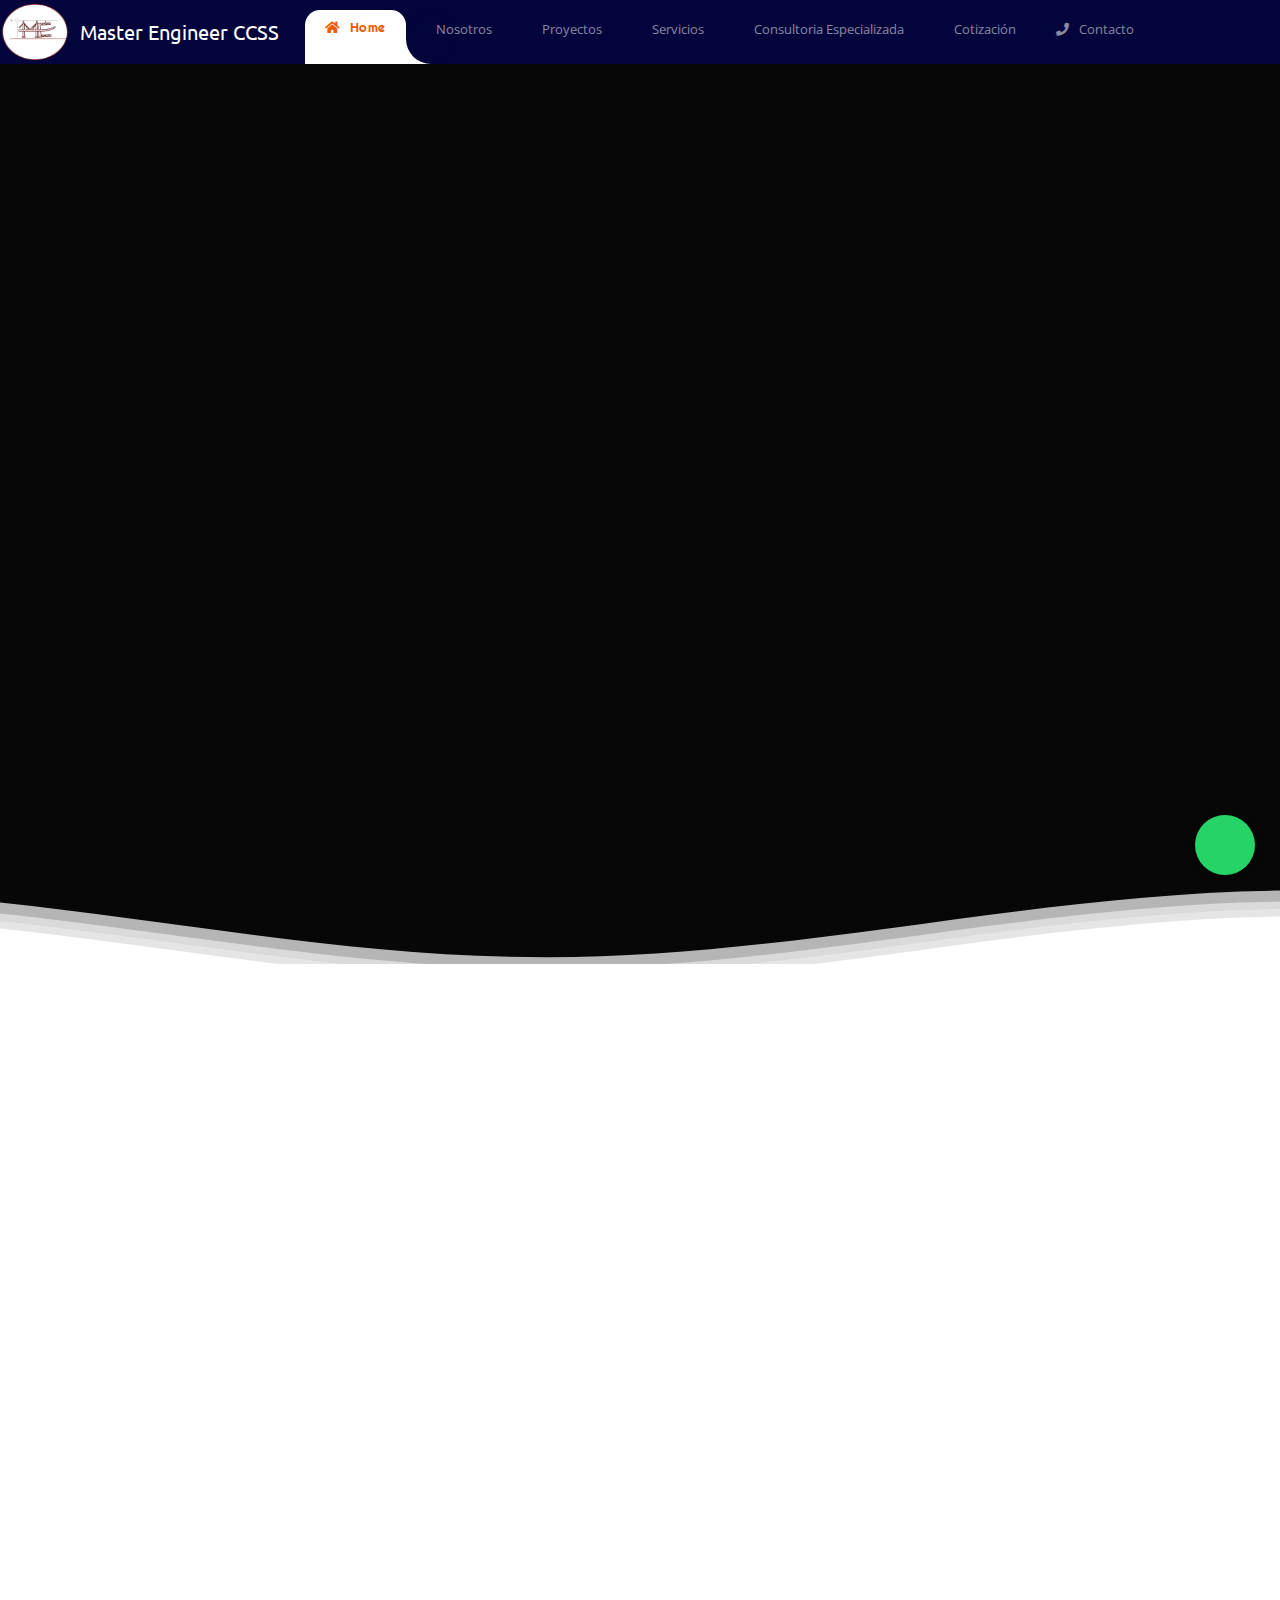
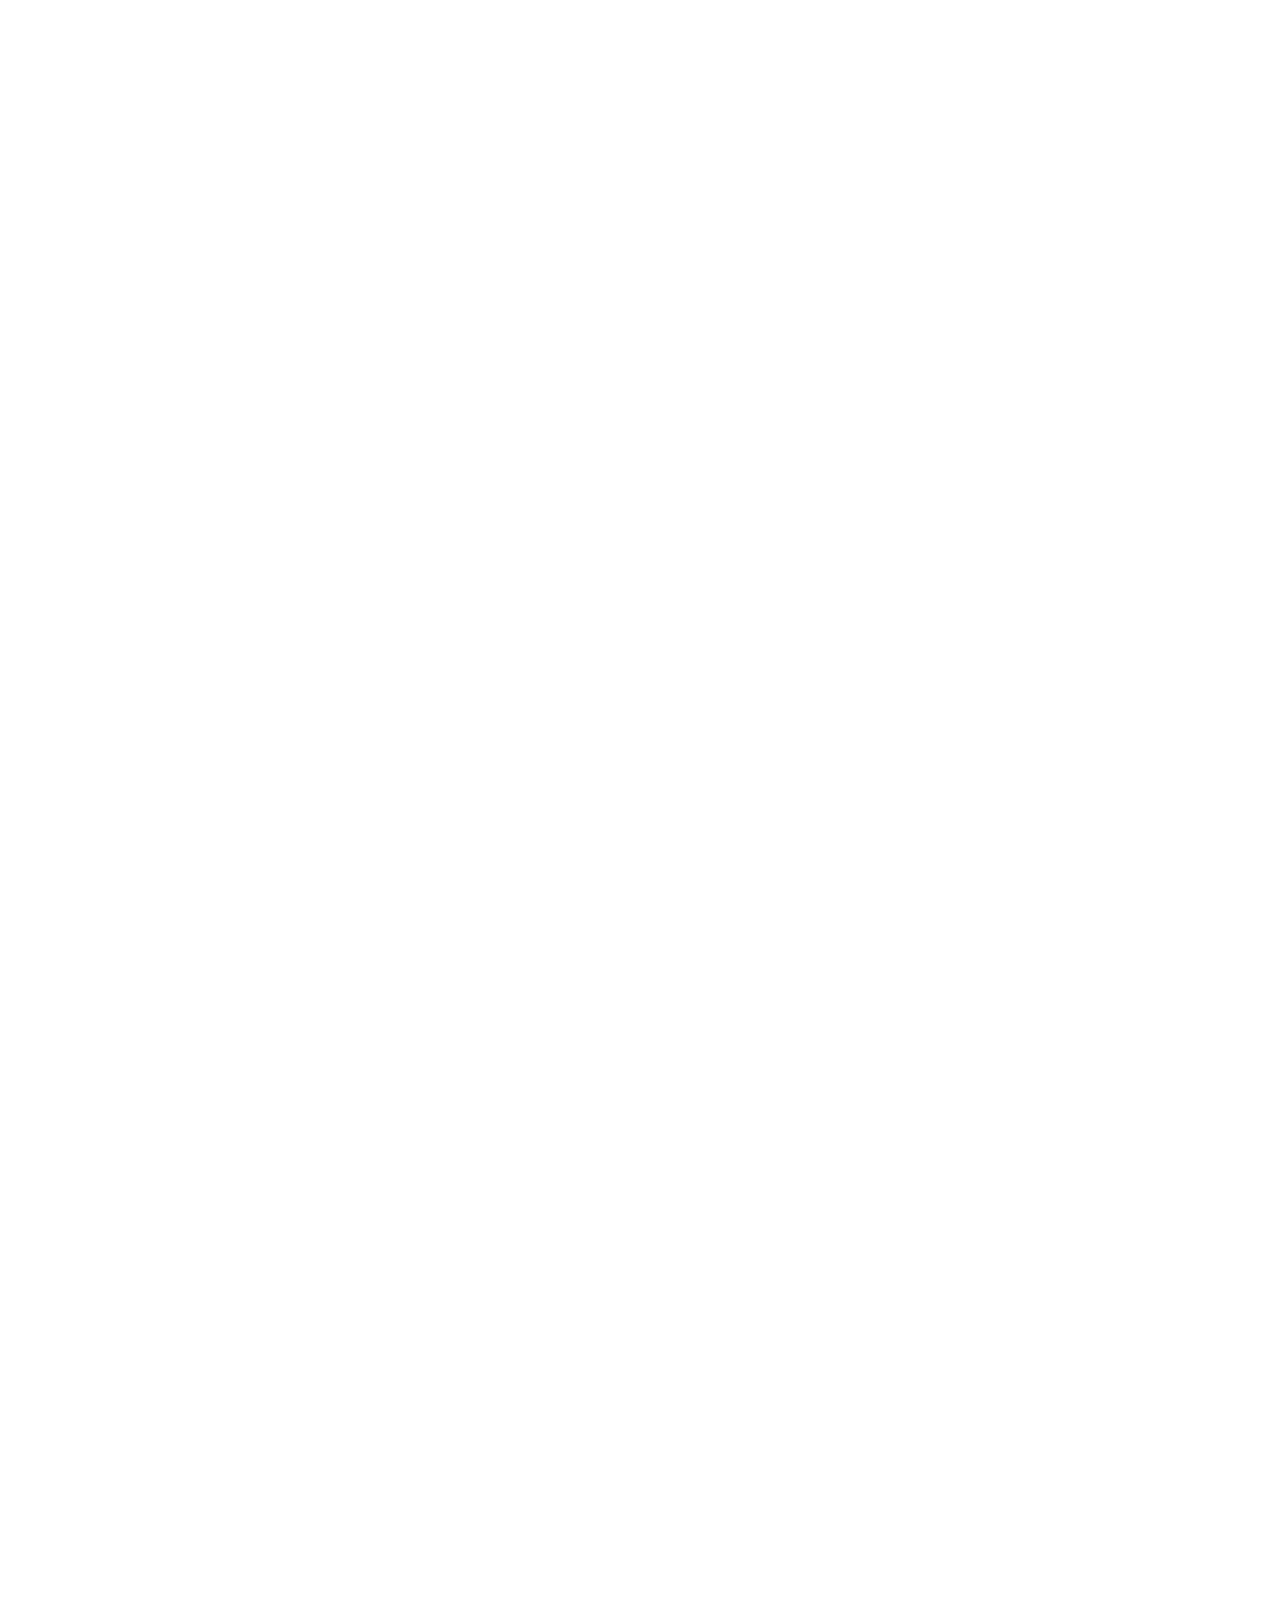
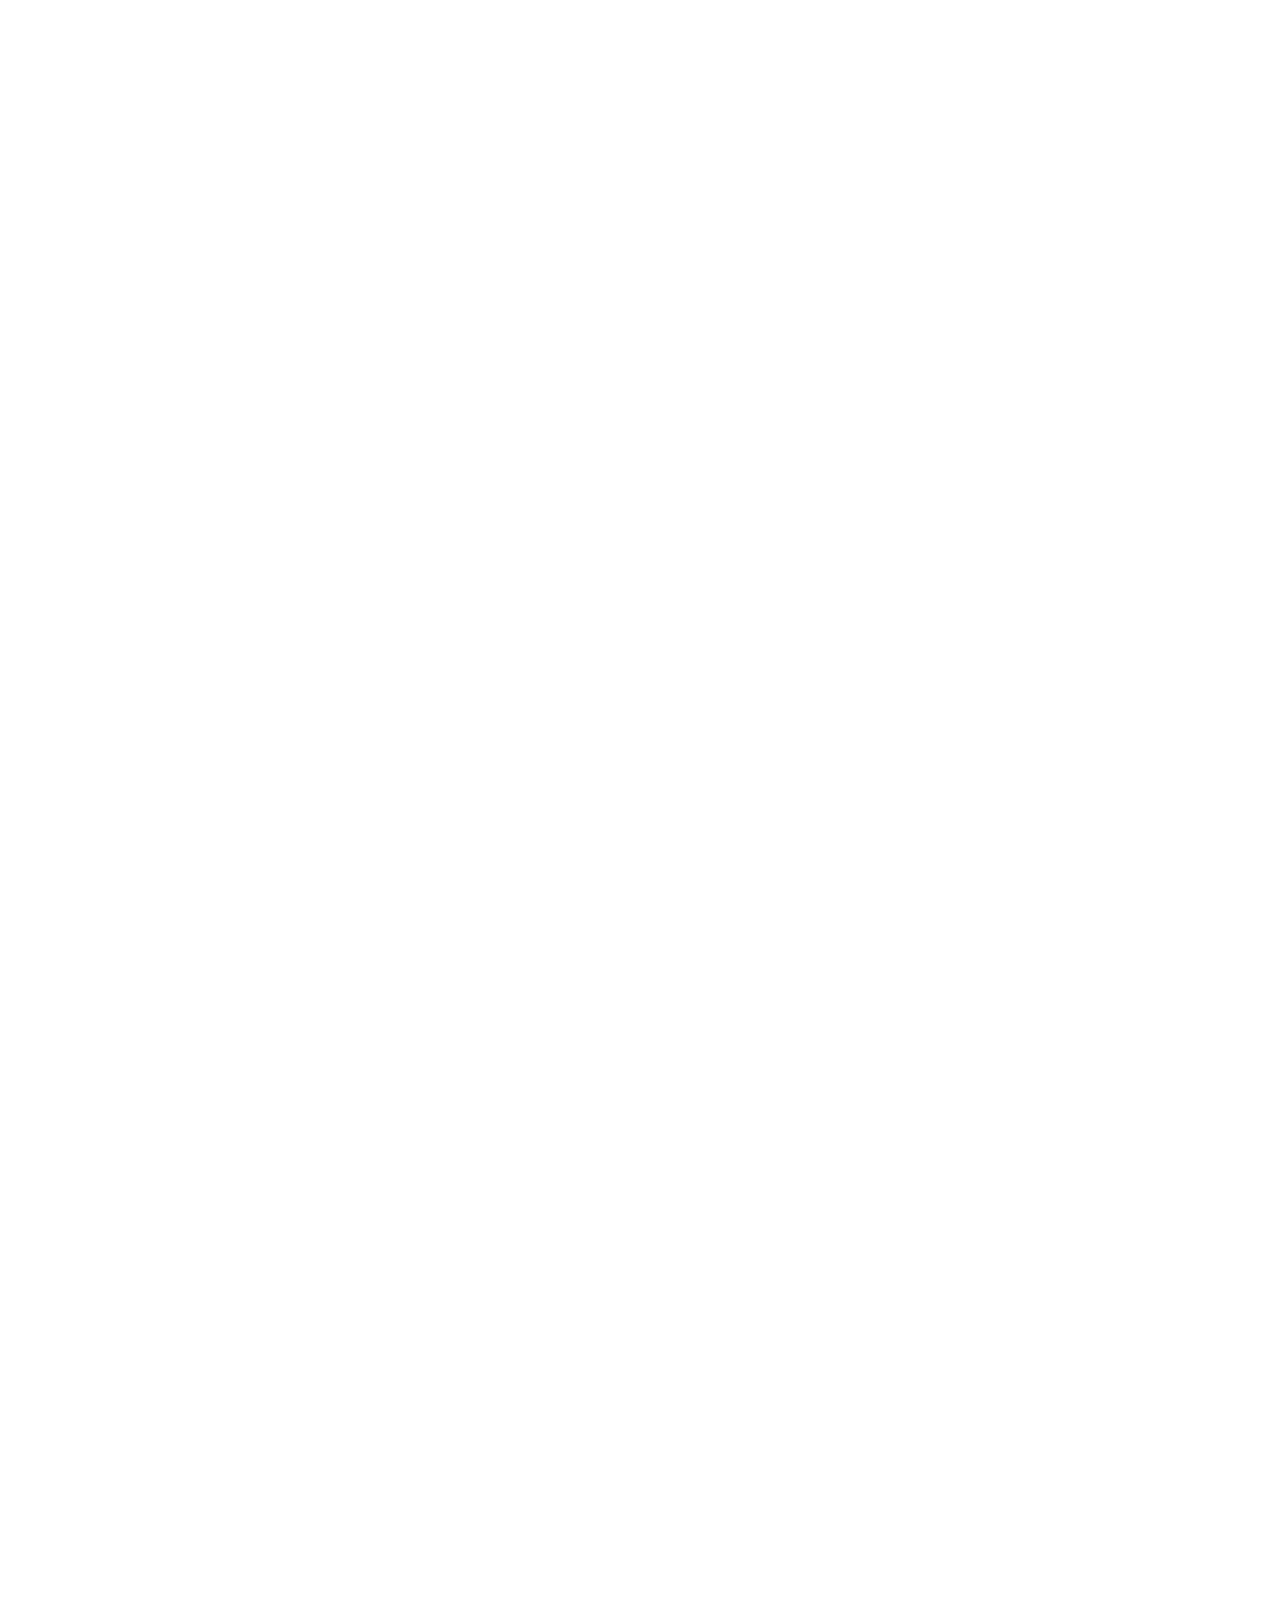
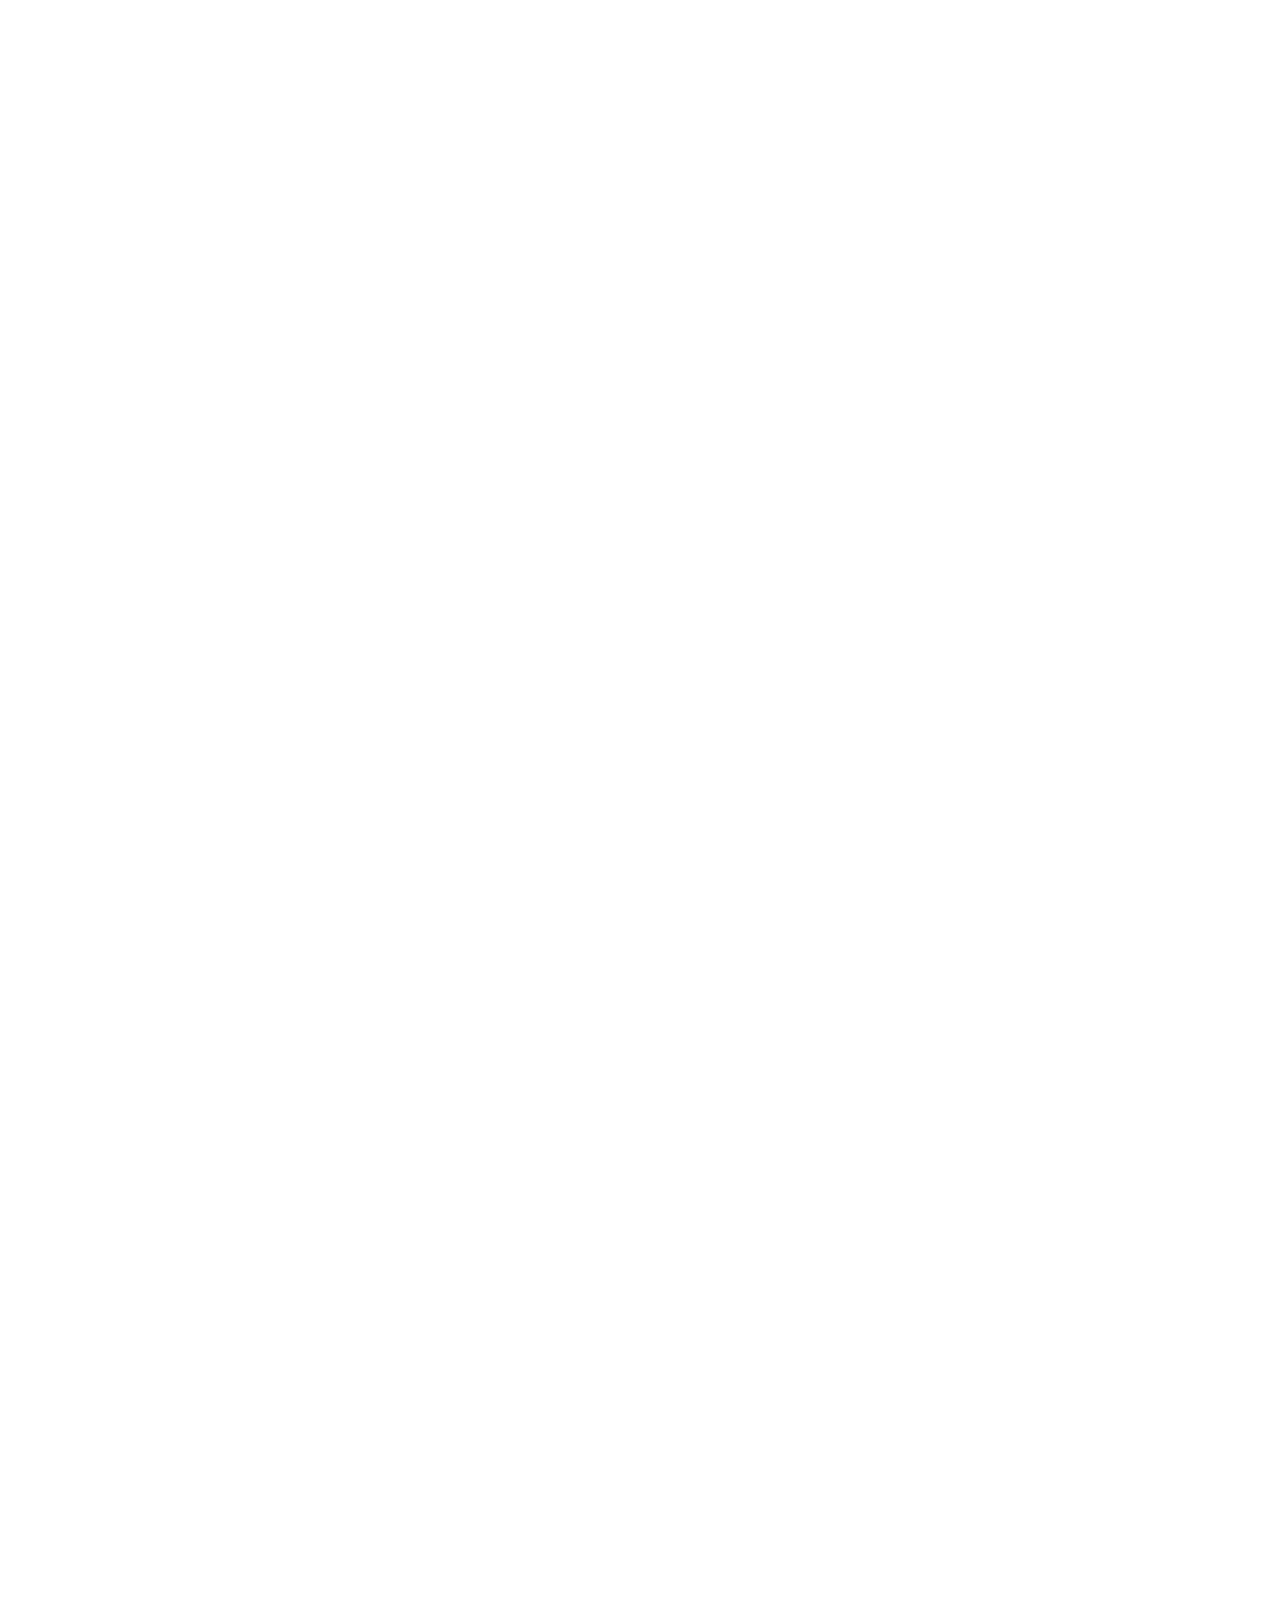
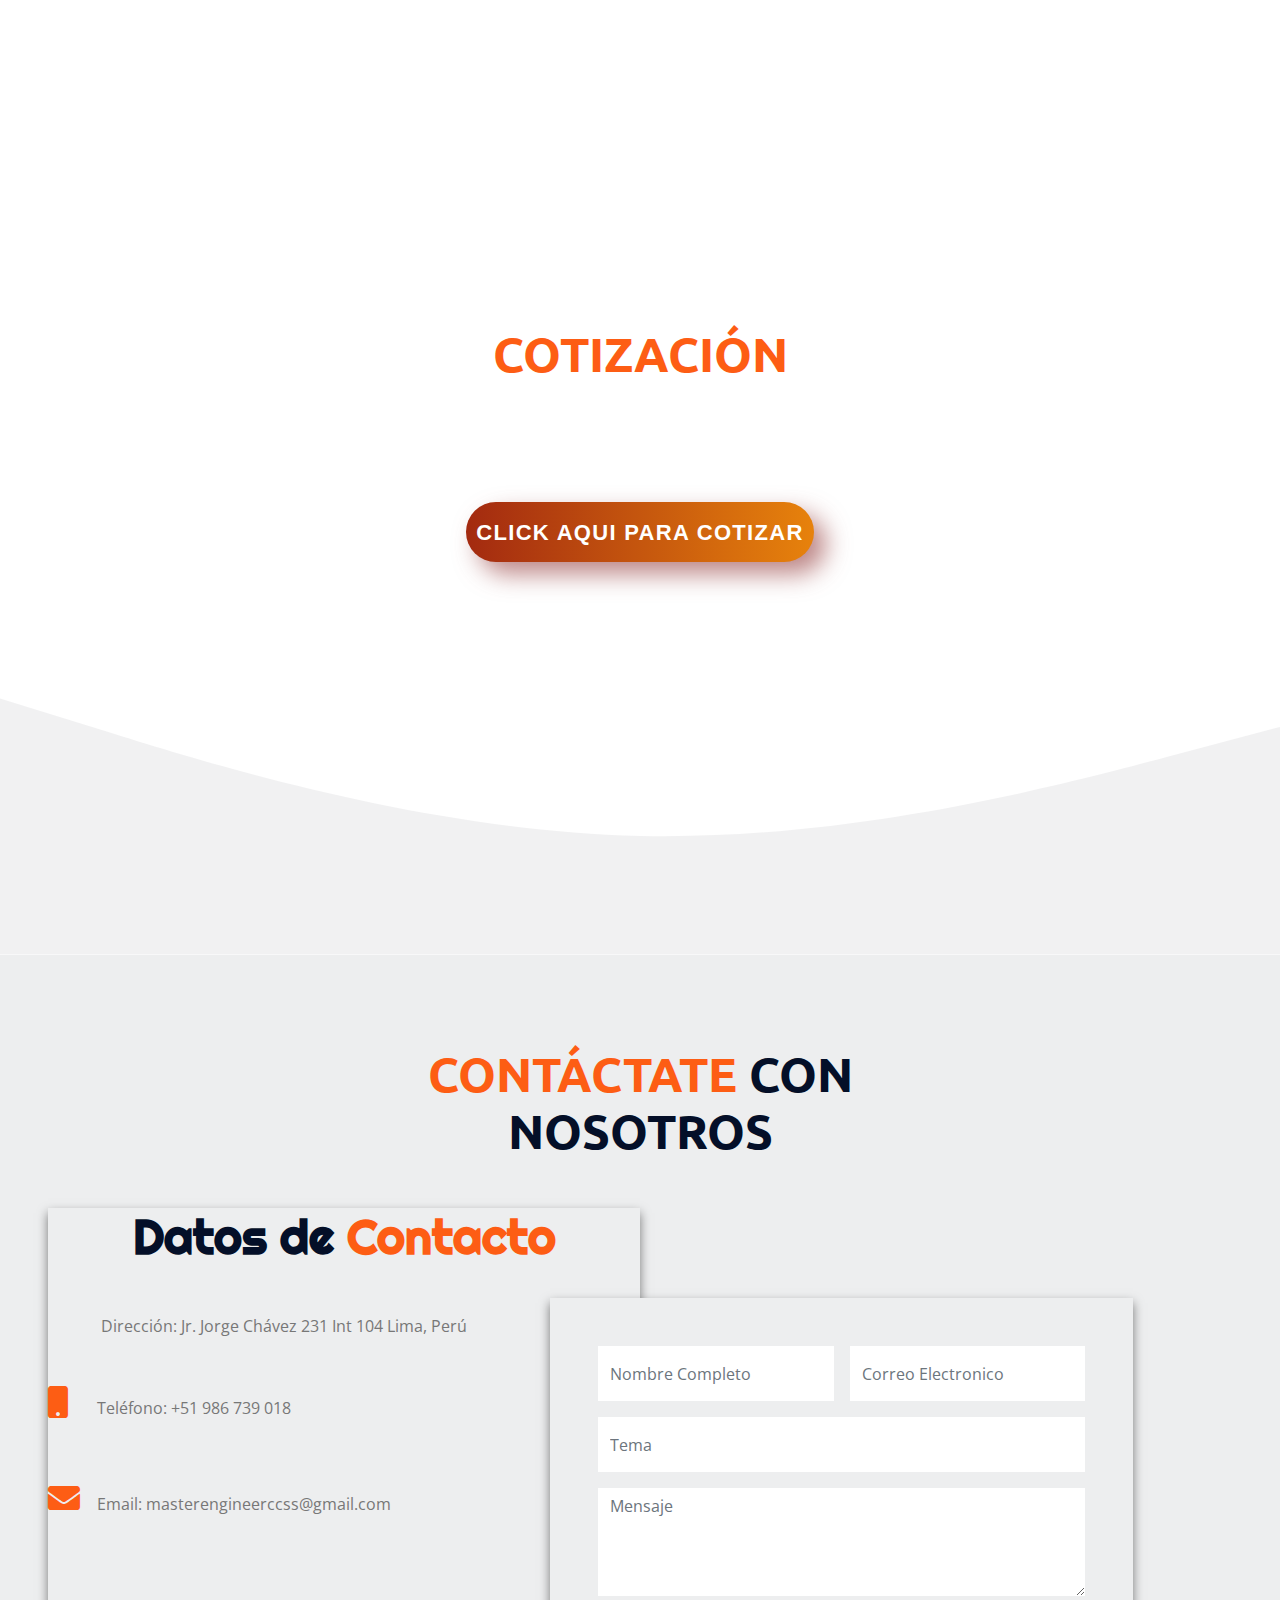
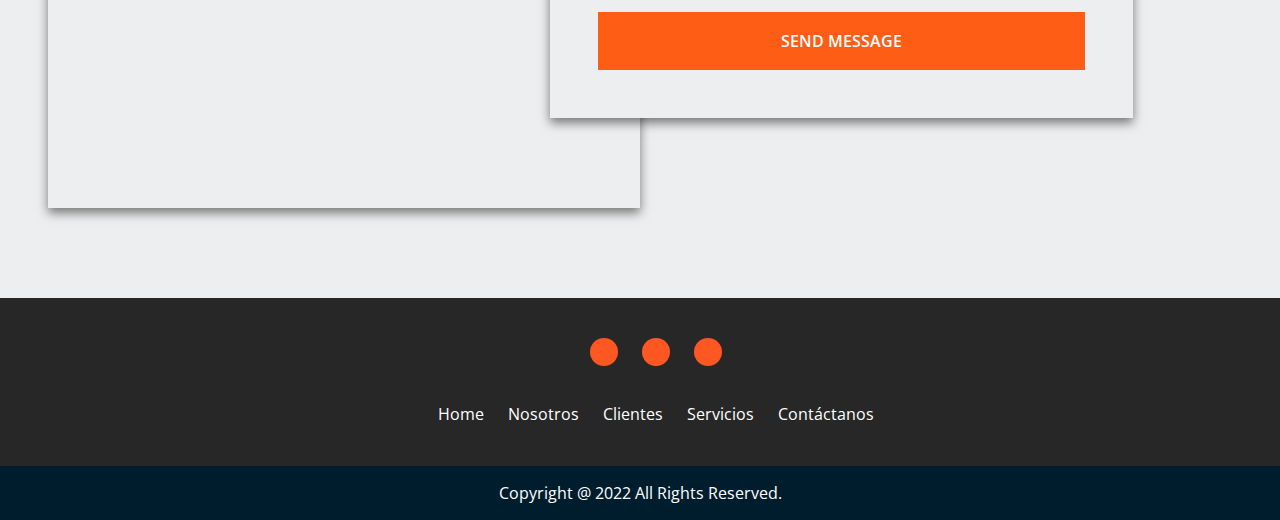
==== index.html @ 2e860158 "fix" ====
<!DOCTYPE html>
<html lang="en">
<head>
  <meta charset="UTF-8">
  <meta name="viewport" content="width=device-width, initial-scale=1.0">
  <title>Master Engineer CCSS</title>
   <link rel="shortcut icon" href="img/Logo.png">
  <!-- Google tag (gtag.js) -->
  <script async src="https://www.googletagmanager.com/gtag/js?id=G-6VV6P12Q35"></script>
  <script>
    window.dataLayer = window.dataLayer || [];
    function gtag(){dataLayer.push(arguments);}
    gtag('js', new Date());

    gtag('config', 'G-6VV6P12Q35');
  </script>
  <!-- Bootstrap -->
  <link rel="stylesheet" href="https://cdn.jsdelivr.net/npm/bootstrap@4.6.0/dist/css/bootstrap.min.css" integrity="sha384-B0vP5xmATw1+K9KRQjQERJvTumQW0nPEzvF6L/Z6nronJ3oUOFUFpCjEUQouq2+l" crossorigin="anonymous">
  <!-- Font Awesome -->
  <link
  rel="stylesheet"
  href="https://use.fontawesome.com/releases/v6.2.0/css/all.css"/>
  <!-- Style.css -->
  <link rel="stylesheet" href="css/style.css" /> 
  <link rel="stylesheet" href="css/style3.css" /> 
 
 <!-- Favicon -->
    <link href="img/favicon.ico" rel="icon">

    <!-- Google Web Fonts -->
    <link rel="preconnect" href="https://fonts.googleapis.com">
    <link rel="preconnect" href="https://fonts.gstatic.com" crossorigin>
    <link href="https://fonts.googleapis.com/css2?family=Ubuntu:wght@500&display=swap" rel="stylesheet">
    <link href="https://fonts.googleapis.com/css2?family=Righteous&display=swap" rel="stylesheet">
    
    <!-- Icon Font Stylesheet -->
    <link href="https://cdnjs.cloudflare.com/ajax/libs/font-awesome/5.15.0/css/all.min.css" rel="stylesheet">
    <link href="https://cdn.jsdelivr.net/npm/bootstrap-icons@1.4.1/font/bootstrap-icons.css" rel="stylesheet">

    <!-- Libraries Stylesheet -->
    <link href="lib/owlcarousel/assets/owl.carousel.min.css" rel="stylesheet">
    <link href="lib/tempusdominus/css/tempusdominus-bootstrap-4.min.css" rel="stylesheet" />
    <link href="lib/lightbox/css/lightbox.min.css" rel="stylesheet">

    <!-- Customized Bootstrap Stylesheet -->

    <link rel="stylesheet" href="css/bootstrap.min.css" /> 

    <!-- Template Stylesheet -->
    <link rel="stylesheet" href="css/style2.css" /> 
   
    <link rel="stylesheet" href="https://unpkg.com/aos@next/dist/aos.css" />



</head>




<!-- Modal start -->
        <!-- Modal HTML ->
        <div id="myModal" class="modal fade">
            <div class="modal-dialog modal-login">
                <div class="modal-content">
                  <button type="button" class=" btn btn-primary py-md-3 px-md-5 mt-2 close" data-dismiss="modal" aria-hidden="true">Cerrar </button>
                  <br>
                  
                    <div class="video-responsive embed-responsive embed-responsive-1by1">
                  
              <iframe width="660" height="415" src="https://www.youtube.com/embed/NCvIBUq2prw" title="YouTube video player" frameborder="0" allow="accelerometer; autoplay; clipboard-write; encrypted-media; gyroscope; picture-in-picture" allowfullscreen></iframe>                   	 </div>
                    
                    </div>
            </div>
        </div>
<!-- Modal end -->


<body>
    


  <!-- Whatsapp Icon -->
  <a href="https://wa.me/51986739018" class="btn-wsp" target="_blank">
	    <i class="fa-brands fa-whatsapp icono"></i>
  </a>
  <!-- Navbar -->
  <nav class="navbarME navbar-expand-lg navbar-mainbg">
    <!-- Logo -->
    <img class="" src="img/Logo.png" width=70 height=60 alt="Image">
    <a class="navbar-brand navbar-logo" href="#">Master Engineer CCSS</a>
    <!-- Collapse Button -->
    <button 
      class="navbar-toggler" type="button" data-toggle="collapse" data-target="#navbarSupportedContent" aria-controls="navbarSupportedContent" aria-expanded="false" aria-label="Toggle navigation">
      <i class="fas fa-bars text-white"></i>
    </button>
    <!-- Links -->
    <div 
      class="collapse navbar-collapse" id="navbarSupportedContent">
        <ul class="navbar-nav ml-auto menun ">
            <!-- For Styling -->
            <div class="hori-selector">
              <div class="left"></div>
              <div class="right"></div>
            </div>
            <!-- Nav Links -->
            <li class="nav-item active " >
                <a href="#hero"
                  class="nav-link h4 text-dangerr" >
                  <i 
                    class="fa fa-home">
                  </i>Home
                </a>
            </li>
            <li class="nav-item   ">
                <a href="#Nosotros"
                  class="nav-link" >
                  <i 
                    class="fa fa-people-group">
                  </i>Nosotros
                </a>
            </li>
            <li class="nav-item">
                <a 
                  class="nav-link" href="#Proyectos">
                  <i class="fa-solid fa-person-digging"></i>
                  </i>Proyectos
                </a>
            </li>
            
            <li class="nav-item">
                <a 
                  class="nav-link" href="#Servicios">
                  <i class="fa fa-bell-concierge">
                  </i>Servicios
                </a>
            </li>
            <li class="nav-item">
                <a 
                  class="nav-link" href="#Consultoria_Especializada">
                  <i class="fa fa-bell-concierge">
                  </i>Consultoria Especializada
                </a>
            </li>
            <li class="nav-item">
                <a 
                  class="nav-link" href="#Cotización">
                  <i class="fa fa-bell-concierge">
                  </i>Cotización
                </a>
            </li>

            <li class="nav-item">
                <a 
                  class="nav-link" href="#Contacto">
                  <i 
                    class="fa  fa-phone">
                  </i>Contacto
                </a>
            </li>

        </ul>
    </div>
  </nav>

  

  <main id="hero"  >

    <section class='intro text-center'>
        <div class='intro__btn2 fa fa-tools '>  </div>
        <div class='intro__text  '> Master Engineer CCSS  </div>
        <button  href="#Contacto" class='intro__btn   py-md-3 px-md-5 mt-2' type='button'>Contactanos</button>
      </section>
      <video muted autoplay loop>
        <source src="./video/Portada.mp4" type="video/mp4">
    </video>
    <div class="capa"></div>
    <div>
        <svg class="wave" xmlns="http://www.w3.org/2000/svg" xmlns:xlink="http://www.w3.org/1999/xlink" viewBox="0 24 150 28" preserveAspectRatio="none" shape-rendering="auto">
          <defs>
            <path id="gentle-wave" d="M-160 44c30 0 58-18 88-18s 58 18 88 18 58-18 88-18 58 18 88 18 v44h-352z" />
          </defs>
          <g class="parallax">
            <use xlink:href="#gentle-wave" x="48" y="0" fill="rgba(255,255,255,0.7)" />
            <use xlink:href="#gentle-wave" x="48" y="3" fill="rgba(255,255,255,0.5)" />
            <use xlink:href="#gentle-wave" x="48" y="5" fill="rgba(255,255,255,0.3)" />
            <use xlink:href="#gentle-wave" x="48" y="7" fill="#fff" />
          </g>
        </svg>
      </div>
    </main>


    <!-- Carousel Start -->    
    
        <!--Waves Container-->

        <!--Waves end-->
    
    <!-- Carousel End -->


    

    <!-- Nosotros Start -->
    <div  class="container-fluid py-6 px-5 " id=Nosotros>
        <div class="text-center mx-auto mb-4" style="max-width: 600px;">
            <h1  data-aos="fade-down" data-aos-delay="200"class="display-5 text-uppercase mb-4 font-1"> <span class="text-primary">¿</span> Quienes <span class="text-primary">Somos ?</span> </h1>
        </div>
        <div  data-aos="fade-zoom" data-aos-delay="200"  class="" style="box-shadow: rgba(50, 50, 93, 0.25) 0px 50px 100px -20px, rgba(0, 0, 0, 0.3) 0px 30px 60px -30px, rgba(10, 37, 64, 0.35) 0px -2px 6px 0px inset;">
        
        <div class="text-center mx-auto mb-5" style="max-width: 900px;">
            <h4 class=" mb-4 px-3 py-3">Somos una empresa especializada en Infraestructura Vial, estudios, diseño, asesoría, 
            informes o dictamen pericial, gestión de Infraestructura Vial para urbanización, 
            carretera y aeropuerto. Brindamos a nuestros clientes un excelente servicio, calidad y compromiso.</h4>
        </div>
    </div>
        <div class="row g-5">
            <div class="col-lg-7">
                <h1 data-aos="fade-down" data-aos-delay="200" class="display-5 text-uppercase mb-4 font-1">PROPUESTA DE  <span class="text-primary">VALOR</span></h1>
                <h4 data-aos="fade-zoom" data-aos-delay="200" class=" mb-4 text-body px-3 py-3 "style="box-shadow: rgba(0, 0, 0, 0.35) 0px 5px 15px;">MASTER ENGINEER CCSS S.A.C es una empresa consultora, constructora, supervisora y 
                  software de ingeniería, especializada en los estudios y diseños, diagnósticos, asesorías, e interventoría de infraestructura vial.</h4>
                <div class="row gx-5 py-2">
                
                    <div  data-aos="fade-right" data-aos-delay="400"  class="col-sm-6 mb-2 px-3 py-3" style="box-shadow: rgba(0, 0, 0, 0.35) 0px 5px 15px;">
                        <h5 class="fw-bold mb-2"><i class="fa fa-check text-primary me-3 font-1"></i>MISIÓN</h5>
                        <div class="mb-2">
                          <p class="mb-4">Generamos un crecimiento en el sector de Infraestructura vial ofreciendo servicios de alta calidad, con recurso
                           humano competente e implementando tecnología, generando reconocimiento y confianza en nuestros clientes.</p>
                        </div>
                    </div>
                    
                    <div  data-aos="fade-right" data-aos-delay="200"  class="col-sm-6 mb-2 px-3 py-3" style="box-shadow: rgba(0, 0, 0, 0.35) 0px 5px 15px;">
                        <h5 class="fw-bold mb-2"><i class="fa fa-check text-primary me-3 font-1"></i>VISIÓN</h5>
                        <div class="mb-2">
                          <p class="mb-4">Somos referentes en el sector de Infraestructura Vial con prestigio y rentabilidad apoyada en un buen servicio,
                           calidad y compromiso, disponiendo tecnología y profesional.</p>
                        </div>
                    </div>
                    
                </div>
               
                
            </div>
            <div class="col-lg-5 pb-5" style="min-height: 400px;">
                <div data-aos="zoom-in" data-aos-delay="200" class=" position-relative bg-dark-radial h-100 ms-5">
                    <img class="position-absolute w-100 h-100 mt-5 ms-n5 rounded-3" src="img/About.webp" style="object-fit: cover;">
                </div>
            </div>
        </div>
    </div>
    <!-- Nosotros End -->

    <!-- Clientes Start -->
    <div  class="container-fluid py-6 px-5 " id=Clientes>
        <div class="text-center mx-auto mb-4" style="max-width: 600px;">
            <h1  data-aos="fade-down" data-aos-delay="200"class="display-5 text-uppercase mb-4 font-1"> <span class="text-primary">¡</span> Nuestros <span class="text-primary">Clientes !</span> </h1>
        </div>
<div class="box py-4" data-aos="fade-zoom" data-aos-delay="200">
    <div class="text-center  ">
        <img class="py-2" src="img/Clientes/CLI1.png" width=242 height=92 alt="Image" >
        <img class="py-2" src="img/Clientes/CLI2.png" width=230 height=92 alt="Image">
        <img class="py-2" src="img/Clientes/CLI3.png" width=231 height=92 alt="Image">
        <img class="py-2" src="img/Clientes/CLI4.png" width=140 height=140 alt="Image">
        <img class="py-2" src="img/Clientes/CLI5.png" width=200 height=92 alt="Image" >
    </div>
</div>

</div>

    <!-- Clientes End -->

    <div data-aos="fade-down" data-aos-delay="200">
<svg id="wave" style="transform:rotate(0deg); transition: 0.3s" viewBox="0 0 1440 270" version="1.1" xmlns="http://www.w3.org/2000/svg"><defs><linearGradient id="sw-gradient-0" x1="0" x2="0" y1="1" y2="0"><stop stop-color="rgba(164.249, 69.802, 39.468, 1)" offset="0%"></stop><stop stop-color="rgba(216.615, 164.596, 49.606, 1)" offset="100%"></stop></linearGradient></defs><path style="transform:translate(0, 0px); opacity:1" fill="url(#sw-gradient-0)" d="M0,0L80,18C160,36,320,72,480,72C640,72,800,36,960,49.5C1120,63,1280,126,1440,148.5C1600,171,1760,153,1920,157.5C2080,162,2240,189,2400,202.5C2560,216,2720,216,2880,216C3040,216,3200,216,3360,216C3520,216,3680,216,3840,193.5C4000,171,4160,126,4320,90C4480,54,4640,27,4800,27C4960,27,5120,54,5280,67.5C5440,81,5600,81,5760,90C5920,99,6080,117,6240,144C6400,171,6560,207,6720,207C6880,207,7040,171,7200,171C7360,171,7520,207,7680,207C7840,207,8000,171,8160,162C8320,153,8480,171,8640,171C8800,171,8960,153,9120,153C9280,153,9440,171,9600,175.5C9760,180,9920,171,10080,166.5C10240,162,10400,162,10560,175.5C10720,189,10880,216,11040,207C11200,198,11360,153,11440,130.5L11520,108L11520,270L11440,270C11360,270,11200,270,11040,270C10880,270,10720,270,10560,270C10400,270,10240,270,10080,270C9920,270,9760,270,9600,270C9440,270,9280,270,9120,270C8960,270,8800,270,8640,270C8480,270,8320,270,8160,270C8000,270,7840,270,7680,270C7520,270,7360,270,7200,270C7040,270,6880,270,6720,270C6560,270,6400,270,6240,270C6080,270,5920,270,5760,270C5600,270,5440,270,5280,270C5120,270,4960,270,4800,270C4640,270,4480,270,4320,270C4160,270,4000,270,3840,270C3680,270,3520,270,3360,270C3200,270,3040,270,2880,270C2720,270,2560,270,2400,270C2240,270,2080,270,1920,270C1760,270,1600,270,1440,270C1280,270,1120,270,960,270C800,270,640,270,480,270C320,270,160,270,80,270L0,270Z"></path><defs><linearGradient id="sw-gradient-1" x1="0" x2="0" y1="1" y2="0"><stop stop-color="rgba(193.847, 180.288, 136.322, 1)" offset="0%"></stop><stop stop-color="rgba(198.401, 139.122, 63.357, 1)" offset="100%"></stop></linearGradient></defs><path style="transform:translate(0, 50px); opacity:0.9" fill="url(#sw-gradient-1)" d="M0,27L80,58.5C160,90,320,153,480,184.5C640,216,800,216,960,180C1120,144,1280,72,1440,40.5C1600,9,1760,18,1920,31.5C2080,45,2240,63,2400,63C2560,63,2720,45,2880,72C3040,99,3200,171,3360,184.5C3520,198,3680,153,3840,153C4000,153,4160,198,4320,184.5C4480,171,4640,99,4800,85.5C4960,72,5120,117,5280,117C5440,117,5600,72,5760,85.5C5920,99,6080,171,6240,202.5C6400,234,6560,225,6720,207C6880,189,7040,162,7200,153C7360,144,7520,153,7680,157.5C7840,162,8000,162,8160,144C8320,126,8480,90,8640,103.5C8800,117,8960,180,9120,193.5C9280,207,9440,171,9600,135C9760,99,9920,63,10080,67.5C10240,72,10400,117,10560,126C10720,135,10880,108,11040,112.5C11200,117,11360,153,11440,171L11520,189L11520,270L11440,270C11360,270,11200,270,11040,270C10880,270,10720,270,10560,270C10400,270,10240,270,10080,270C9920,270,9760,270,9600,270C9440,270,9280,270,9120,270C8960,270,8800,270,8640,270C8480,270,8320,270,8160,270C8000,270,7840,270,7680,270C7520,270,7360,270,7200,270C7040,270,6880,270,6720,270C6560,270,6400,270,6240,270C6080,270,5920,270,5760,270C5600,270,5440,270,5280,270C5120,270,4960,270,4800,270C4640,270,4480,270,4320,270C4160,270,4000,270,3840,270C3680,270,3520,270,3360,270C3200,270,3040,270,2880,270C2720,270,2560,270,2400,270C2240,270,2080,270,1920,270C1760,270,1600,270,1440,270C1280,270,1120,270,960,270C800,270,640,270,480,270C320,270,160,270,80,270L0,270Z"></path><defs><linearGradient id="sw-gradient-2" x1="0" x2="0" y1="1" y2="0"><stop stop-color="rgba(248.49, 203.805, 146.691, 1)" offset="0%"></stop><stop stop-color="rgba(221.168, 194.114, 134.309, 1)" offset="100%"></stop></linearGradient></defs><path style="transform:translate(0, 100px); opacity:0.8" fill="url(#sw-gradient-2)" d="M0,81L80,72C160,63,320,45,480,49.5C640,54,800,81,960,94.5C1120,108,1280,108,1440,94.5C1600,81,1760,54,1920,45C2080,36,2240,45,2400,67.5C2560,90,2720,126,2880,144C3040,162,3200,162,3360,135C3520,108,3680,54,3840,31.5C4000,9,4160,18,4320,49.5C4480,81,4640,135,4800,153C4960,171,5120,153,5280,121.5C5440,90,5600,45,5760,31.5C5920,18,6080,36,6240,40.5C6400,45,6560,36,6720,45C6880,54,7040,81,7200,117C7360,153,7520,198,7680,180C7840,162,8000,81,8160,67.5C8320,54,8480,108,8640,121.5C8800,135,8960,108,9120,94.5C9280,81,9440,81,9600,99C9760,117,9920,153,10080,180C10240,207,10400,225,10560,211.5C10720,198,10880,153,11040,117C11200,81,11360,54,11440,40.5L11520,27L11520,270L11440,270C11360,270,11200,270,11040,270C10880,270,10720,270,10560,270C10400,270,10240,270,10080,270C9920,270,9760,270,9600,270C9440,270,9280,270,9120,270C8960,270,8800,270,8640,270C8480,270,8320,270,8160,270C8000,270,7840,270,7680,270C7520,270,7360,270,7200,270C7040,270,6880,270,6720,270C6560,270,6400,270,6240,270C6080,270,5920,270,5760,270C5600,270,5440,270,5280,270C5120,270,4960,270,4800,270C4640,270,4480,270,4320,270C4160,270,4000,270,3840,270C3680,270,3520,270,3360,270C3200,270,3040,270,2880,270C2720,270,2560,270,2400,270C2240,270,2080,270,1920,270C1760,270,1600,270,1440,270C1280,270,1120,270,960,270C800,270,640,270,480,270C320,270,160,270,80,270L0,270Z"></path><defs><linearGradient id="sw-gradient-3" x1="0" x2="0" y1="1" y2="0"><stop stop-color="rgba(198.401, 104.206, 24.152, 1)" offset="0%"></stop><stop stop-color="rgba(221.168, 131.577, 0, 1)" offset="100%"></stop></linearGradient></defs><path style="transform:translate(0, 150px); opacity:0.7" fill="url(#sw-gradient-3)" d="M0,54L80,67.5C160,81,320,108,480,99C640,90,800,45,960,27C1120,9,1280,18,1440,49.5C1600,81,1760,135,1920,162C2080,189,2240,189,2400,189C2560,189,2720,189,2880,180C3040,171,3200,153,3360,148.5C3520,144,3680,153,3840,144C4000,135,4160,108,4320,108C4480,108,4640,135,4800,157.5C4960,180,5120,198,5280,202.5C5440,207,5600,198,5760,193.5C5920,189,6080,189,6240,175.5C6400,162,6560,135,6720,130.5C6880,126,7040,144,7200,144C7360,144,7520,126,7680,130.5C7840,135,8000,162,8160,180C8320,198,8480,207,8640,202.5C8800,198,8960,180,9120,157.5C9280,135,9440,108,9600,121.5C9760,135,9920,189,10080,184.5C10240,180,10400,117,10560,112.5C10720,108,10880,162,11040,157.5C11200,153,11360,90,11440,58.5L11520,27L11520,270L11440,270C11360,270,11200,270,11040,270C10880,270,10720,270,10560,270C10400,270,10240,270,10080,270C9920,270,9760,270,9600,270C9440,270,9280,270,9120,270C8960,270,8800,270,8640,270C8480,270,8320,270,8160,270C8000,270,7840,270,7680,270C7520,270,7360,270,7200,270C7040,270,6880,270,6720,270C6560,270,6400,270,6240,270C6080,270,5920,270,5760,270C5600,270,5440,270,5280,270C5120,270,4960,270,4800,270C4640,270,4480,270,4320,270C4160,270,4000,270,3840,270C3680,270,3520,270,3360,270C3200,270,3040,270,2880,270C2720,270,2560,270,2400,270C2240,270,2080,270,1920,270C1760,270,1600,270,1440,270C1280,270,1120,270,960,270C800,270,640,270,480,270C320,270,160,270,80,270L0,270Z"></path></svg> 
    <!--Brochure Start->
        <div class="center-box">
        <div class="animated-border-box-glow"></div>
        <div class="animated-border-box text-center py-1">
            <iframe src="https://comunidadupnedu-my.sharepoint.com/personal/n00201888_upn_pe/_layouts/15/Doc.aspx?sourcedoc={daa38399-0e14-4f93-906a-bd24f23861d3}&amp;action=embedview&amp;wdAr=1.7777777777777777" width="714px" height="432px" frameborder="0">This is an embedded <a target="_blank" href="https://office.com">Microsoft Office</a> presentation, powered by <a target="_blank" href="https://office.com/webapps">Office</a>.</iframe>        </div>
    
    </div> 
    <!--Brochure End-->
   


    
    <!-- Portfolio Start -->
    <div class="container-fluid bg-naranja py-6 px-5 " id="Proyectos">
        <div class="text-center mx-auto mb-5" style="max-width: 600px;">
            <h1 data-aos="fade-down" data-aos-delay="200" class="display-5  mb-4 font-1">Nuestros <span class="text-white">Proyectos</span></h1>
        </div>
        <div data-aos="fade-zoom" data-aos-delay="200"  class="row gx-5">
            <div class="col-12 text-center">
                <div class="d-inline-block bg-dark-radial text-center pt-4 px-5 mb-5">
                    <ul class="list-inline mb-0" id="portfolio-flters">

                        <li class="btn btn-outline-primary bg-white p-2 mx-2 mb-4" data-filter=".first">
                            <img src="img/ConsultoriaEspecializada/Imagen 3.png" style="width: 180px; height: 100px;">
                            <div class="position-absolute top-0 start-0 end-0 bottom-0 m-2 d-flex align-items-center justify-content-center" style="background: rgba(4, 15, 40, .3);">
                                <h6 class="text-white text-uppercase m-0">Pavimentación</h6>
                            </div>
                        </li>
                        <li class="btn btn-outline-primary bg-white p-2 mx-2 mb-4" data-filter=".second">
                            <img src="img/Ev.Pavimento/2/image_3.jpg" style="width: 180px; height: 100px;">
                            <div class="position-absolute top-0 start-0 end-0 bottom-0 m-2 d-flex align-items-center justify-content-center" style="background: rgba(4, 15, 40, .3);">
                                <h6 class="text-white text-uppercase m-0">Evaluación de pavimento</h6>
                            </div>
                        </li>
                        <li class="btn btn-outline-primary bg-white p-2 mx-2 mb-4" data-filter=".third">
                            <img src="img/ConsultoriaEspecializada/Imagen 1.jpg" style="width: 180px; height: 100px;">
                            <div class="position-absolute top-0 start-0 end-0 bottom-0 m-2 d-flex align-items-center justify-content-center" style="background: rgba(4, 15, 40, .3);">
                                <h6 class="text-white text-uppercase m-0">Metodología BIM</h6>
                            </div>
                        </li>
                        <li class="btn btn-outline-primary bg-white p-2 mx-2 mb-4" data-filter=".four">
                            <img src="img/Laboratorio/1/7.png" style="width: 180px; height: 100px;">
                            <div class="position-absolute top-0 start-0 end-0 bottom-0 m-2 d-flex align-items-center justify-content-center" style="background: rgba(4, 15, 40, .3);">
                                <h6 class="text-white text-uppercase m-0">Laboratorio</h6>
                            </div>
                        </li>
                    </ul>
                </div>
            </div>
        </div>
        <div  data-aos="zoom" data-aos-delay="200" class="row g-5 portfolio-container">

            
       <!-- Pavimentación-->
        
            <div class="col-xl-4 col-lg-6 col-md-6 portfolio-item first">
                <div class="position-relative portfolio-box">
                    <img style="border: 1px  solid white; border-radius:22px;border-color: #0c144bdb;" 
                     class="img-fluid w-100"  class="img-fluid w-100" src="img/Pavimentacion/1/Supervicion-1a.png" alt="">
                    <a class="portfolio-title shadow-sm" href="">
                        <p class="h6 text-uppercase">Prueba del micropavimento altamente modificado con polímeros</p>
                        <span class="text-body"><i class="fa fa-map-marker-alt text-primary me-2"></i>CARRETERA INTEROCEÁNICA SUR TRAMO 02 </span>
                    </a>
                    <a class="portfolio-btn" href="img/Pavimentacion/1/Supervicion-1a.png" data-lightbox="Pavimentacion-1">
                        <i class="bi bi-plus text-white"></i>
                    </a>
                    <a  href="img/Pavimentacion/1/Supervicion-1b.png" data-lightbox="Pavimentacion-1">
                        <i class="bi bi-plus text-white"></i>
                    </a>
                    <a  href="img/Pavimentacion/1/Supervicion-1c.png" data-lightbox="Pavimentacion-1">
                        <i class="bi bi-plus text-white"></i>
                    </a>
                    <a  href="img/Pavimentacion/1/Supervicion-1d.png" data-lightbox="Pavimentacion-1">
                        <i class="bi bi-plus text-white"></i>
                    </a>
                    <a  href="img/Pavimentacion/1/Supervicion-1e.png" data-lightbox="Pavimentacion-1">
                        <i class="bi bi-plus text-white"></i>
                    </a>
                </div>
            </div>
            
            <div class="col-xl-4 col-lg-6 col-md-6 portfolio-item first">
                <div class="position-relative portfolio-box">
                    <img style="border: 1px  solid white; border-radius:22px;border-color: #0c144bdb;" 
                    class="img-fluid w-100" src="img/Pavimentacion/2/image_10.jpeg" alt="">
                    <a class="portfolio-title shadow-sm" href="">
                        <p class="h6 text-uppercase">Diseño de pavimentos</p>
                        <span class="text-body"><i class="fa fa-map-marker-alt text-primary me-2"></i>Estación de servicios Gasocentro "LA JOYA" en  Arequipa  </span>
                        <span class="text-body"><i class="fa fa-map-marker-alt text-primary me-2"></i>Estación de servicios Gasocentro "CHANCAY" en Chancay-Huaral-Lima </span>
                    </a>
                    <a class="portfolio-btn" href="img/Pavimentacion/2/image_1.jpeg" data-lightbox="Pavimentacion-2">
                        <i class="bi bi-plus text-white"></i>
                    </a>
                    <a  href="img/Pavimentacion/2/image_2.jpeg" data-lightbox="Pavimentacion-2">
                        <i class="bi bi-plus text-white"></i>
                    </a>
                    <a  href="img/Pavimentacion/2/image_3.jpeg" data-lightbox="Pavimentacion-2">
                        <i class="bi bi-plus text-white"></i>
                    </a>
                    <a  href="img/Pavimentacion/2/image_4.jpeg" data-lightbox="Pavimentacion-2">
                        <i class="bi bi-plus text-white"></i>
                    </a>
                    <a  href="img/Pavimentacion/2/image_5.jpeg" data-lightbox="Pavimentacion-2">
                        <i class="bi bi-plus text-white"></i>
                    </a>
                    <a  href="img/Pavimentacion/2/image_6.jpeg" data-lightbox="Pavimentacion-2">
                        <i class="bi bi-plus text-white"></i>
                    </a>
                    <a  href="img/Pavimentacion/2/image_7.jpeg" data-lightbox="Pavimentacion-2">
                        <i class="bi bi-plus text-white"></i>
                    </a>
                    <a  href="img/Pavimentacion/2/image_8.jpeg" data-lightbox="Pavimentacion-2">
                        <i class="bi bi-plus text-white"></i>
                    </a>
                    <a  href="img/Pavimentacion/2/image_9.jpeg" data-lightbox="Pavimentacion-2">
                        <i class="bi bi-plus text-white"></i>
                    </a>
                    <a  href="img/Pavimentacion/2/image_10.jpeg" data-lightbox="Pavimentacion-2">
                        <i class="bi bi-plus text-white"></i>
                    </a>
                    <a  href="img/Pavimentacion/2/image_11.jpeg" data-lightbox="Pavimentacion-2">
                        <i class="bi bi-plus text-white"></i>
                    </a>
                </div>
            </div>
            
           
       <!-- Evaluación de Pavimento-->
       <div class="col-xl-4 col-lg-6 col-md-6 portfolio-item second">
                <div class="position-relative portfolio-box">
                    <img style="border: 1px  solid white; border-radius:22px;border-color: #0c144bdb;" 
                     class="img-fluid w-100" src="img/Ev.Pavimento/1/Imagen_5.PNG" alt="">
                    <a class="portfolio-title shadow-sm" href="">
                        <p class="h6 text-uppercase">Determinación de las causas de las fallas presentadas en la pavimentación y alternativas de solución</p>
                        <span class="text-body"><i class="fa fa-map-marker-alt text-primary me-2"></i>Empresa Ransa </span>
                    </a>
                    <a class="portfolio-btn" href="img/Ev.Pavimento/1/Imagen_5.PNG" data-lightbox="EvPavim-1">
                        <i class="bi bi-plus text-white"></i>
                    </a>

                    <a  href="img/Ev.Pavimento/1/Imagen_6.PNG" data-lightbox="EvPavim-1">
                        <i class="bi bi-plus text-white"></i>
                    </a>
                    <a  href="img/Ev.Pavimento/1/Imagen_7.PNG" data-lightbox="EvPavim-1">
                        <i class="bi bi-plus text-white"></i>
                    </a>
                    <a  href="img/Ev.Pavimento/1/Imagen_8.PNG" data-lightbox="EvPavim-1">
                        <i class="bi bi-plus text-white"></i>
                    </a>
                    <a  href="img/Ev.Pavimento/1/Imagen_9.PNG" data-lightbox="EvPavim-1">
                        <i class="bi bi-plus text-white"></i>
                    </a>
                    <a  href="img/Ev.Pavimento/1/Imagen_10.PNG" data-lightbox="EvPavim-1">
                        <i class="bi bi-plus text-white"></i>
                    </a>
                    <a  href="img/Ev.Pavimento/1/Imagen_11.PNG" data-lightbox="EvPavim-1">
                        <i class="bi bi-plus text-white"></i>
                    </a>
                </div>
            </div>
            
            <div class="col-xl-4 col-lg-6 col-md-6 portfolio-item second">
                <div class="position-relative portfolio-box">
                    <img style="border: 1px  solid white; border-radius:22px;border-color: #0c144bdb;" 
                    class="img-fluid w-100" src="img/Ev.Pavimento/2/image_01.png" alt="">
                    <a class="portfolio-title shadow-sm" href="">
                        <p class="h6 text-uppercase">EVALUACIÓN, IDENTIFICACIÓN, DETERMINACIÓN Y SOLUCIÓN, A LAS FALLAS QUE SE
PRESENTAN EN SECTORES INTERVENIDOS COMO PARTE DEL MANTENIMIENTO PERIODICO</p>
                        <span class="text-body"><i class="fa fa-map-marker-alt text-primary me-2"></i>BERIA (KM 596+331.23) - IÑAPARI (KM 656+434.86) </span>
                    </a>
                    <a class="portfolio-btn" href="img/Ev.Pavimento/2/image_01.png" data-lightbox="EvPavim-2">
                        <i class="bi bi-plus text-white"></i>
                    </a>
                    <a  href="img/Ev.Pavimento/2/image_1.jpg" data-lightbox="EvPavim-2">
                        <i class="bi bi-plus text-white"></i>
                    </a>
                    <a  href="img/Ev.Pavimento/2/image_3.jpg" data-lightbox="EvPavim-2">
                        <i class="bi bi-plus text-white"></i>
                    </a>
                    <a  href="img/Ev.Pavimento/2/image_7.jpg" data-lightbox="EvPavim-2">
                        <i class="bi bi-plus text-white"></i>
                    </a>
                    <a  href="img/Ev.Pavimento/2/img_8.jpeg" data-lightbox="EvPavim-2">
                        <i class="bi bi-plus text-white"></i>
                    </a>
                    <a  href="img/Ev.Pavimento/2/img_9.jpeg" data-lightbox="EvPavim-2">
                        <i class="bi bi-plus text-white"></i>
                    </a>
                    <a  href="img/Ev.Pavimento/2/img_10.jpeg" data-lightbox="EvPavim-2">
                        <i class="bi bi-plus text-white"></i>
                    </a>
                    <a  href="img/Ev.Pavimento/2/image_12.jpg" data-lightbox="EvPavim-2">
                        <i class="bi bi-plus text-white"></i>
                    </a>
                </div>
            </div>
        
       <!--Metodologia BIM-->
       <div class="col-xl-4 col-lg-6 col-md-6 portfolio-item third">
                <div class="position-relative portfolio-box">
                    <img style="border: 1px  solid white; border-radius:22px;border-color: #0c144bdb;" 
                    class="img-fluid w-100" src="img/M.Bim/1/1.jpg" alt="">
                    <a class="portfolio-title shadow-sm" href="">
                        <p class="h6 text-uppercase">Cuantificación y simulación para gasocentros</p>
                        <span class="text-body"><i class="fa fa-map-marker-alt text-primary me-2"></i>Estación de servicios Gasocentro "LA JOYA" en  Arequipa  </span>
                        <span class="text-body"><i class="fa fa-map-marker-alt text-primary me-2"></i>Estación de servicios Gasocentro "CHANCAY" en Chancay-Huaral-Lima </span>
                    </a>
                    <a class="portfolio-btn" href="img/M.Bim/1/1.jpg" data-lightbox="BIM-2">
                        <i class="bi bi-plus text-white"></i>
                    </a>
                    <a  href="img/M.Bim/1/2.jpg" data-lightbox="BIM-2">
                        <i class="bi bi-plus text-white"></i>
                    </a>
                    <a  href="img/M.Bim/1/3.jpg" data-lightbox="BIM-2">
                        <i class="bi bi-plus text-white"></i>
                    </a>
                    <a  href="img/M.Bim/1/4.jpg" data-lightbox="BIM-2">
                        <i class="bi bi-plus text-white"></i>
                    </a>
                    <a  href="img/M.Bim/1/5.jpeg" data-lightbox="BIM-2">
                        <i class="bi bi-plus text-white"></i>
                    </a>
                </div>
            </div>
            
            <div class="col-xl-4 col-lg-6 col-md-6 portfolio-item third">
                <div class="position-relative portfolio-box">
                    <img style="border: 1px  solid white; border-radius:22px;border-color: #0c144bdb;" 
                     class="img-fluid w-100" src="img/M.Bim/2/01.jpg" alt="">
                    <a class="portfolio-title shadow-sm" href="">
                        <p class="h6 text-uppercase">Cuantificación y simulación Para el Mantenimiento</p>
                        <span class="text-body"><i class="fa fa-map-marker-alt text-primary me-2"></i>BERIA (KM 596+331.23) - IÑAPARI (KM 656+434.86) </span>
                    </a>
                    <a class="portfolio-btn" href="img/M.Bim/2/1.jpeg" data-lightbox="BIM-1">
                        <i class="bi bi-plus text-white"></i>
                    </a>
                    <a  href="img/M.Bim/2/2.jpeg" data-lightbox="BIM-1">
                        <i class="bi bi-plus text-white"></i>
                    </a>
                    <a  href="img/M.Bim/2/3.jpeg" data-lightbox="BIM-1">
                        <i class="bi bi-plus text-white"></i>
                    </a>
                  
                </div>
            </div>
       <!--Laboratorio-->
       <div class="col-xl-4 col-lg-6 col-md-6 portfolio-item four">
                <div class="position-relative portfolio-box">
                    <img style="border: 1px  solid white; border-radius:22px;border-color: #0c144bdb;" 
                     class="img-fluid w-100" src="img/Laboratorio/1/3.png" alt="">
                    <a class="portfolio-title shadow-sm" href="">
                        <p class="h6 text-uppercase">DISEÑO DE MEZCLA DE CONCRETO HIDRAÚLICO Y CONTROLES DE CALIDAD PARA LOS PAVIMENTOS DE OBRAS EXTERIORES Y VEREDAS</p>
                        <span class="text-body"><i class="fa fa-map-marker-alt text-primary me-2"></i>HOSPITAL MARÍA AUXILIADORA DE AMAZONAS</span>
                    </a>
                    <a class="portfolio-btn" href="img/Laboratorio/1/3.png" data-lightbox="Lab-1">
                        <i class="bi bi-plus text-white"></i>
                    </a>
                    <a  href="img/Laboratorio/1/1.png" data-lightbox="Lab-1">
                        <i class="bi bi-plus text-white"></i>
                    </a>
                    <a  href="img/Laboratorio/1/2.png" data-lightbox="Lab-1">
                        <i class="bi bi-plus text-white"></i>
                    </a>
                    <a  href="img/Laboratorio/1/4.png" data-lightbox="Lab-1">
                        <i class="bi bi-plus text-white"></i>
                    </a>
                    <a  href="img/Laboratorio/1/5.png" data-lightbox="Lab-1">
                        <i class="bi bi-plus text-white"></i>
                    </a>
                    <a  href="img/Laboratorio/1/6.png" data-lightbox="Lab-1">
                        <i class="bi bi-plus text-white"></i>
                    </a>
                    <a  href="img/Laboratorio/1/7.png" data-lightbox="Lab-1">
                        <i class="bi bi-plus text-white"></i>
                    </a>
                </div>
            </div>
            
            <div class="col-xl-4 col-lg-6 col-md-6 portfolio-item four">
                <div class="position-relative portfolio-box">
                    <img style="border: 1px  solid white; border-radius:22px;border-color: #0c144bdb;" 
                    class="img-fluid w-100" src="img/Laboratorio/2/3.png" alt="">
                    <a class="portfolio-title shadow-sm" href="">
                        <p class="h6 text-uppercase">DISEÑO DE MEZCLA DE CONCRETO HIDRÁULICO Y CONTROLES DE CALIDAD PARA LOSA DE CIMENTACIÓN Y MUROS DE CONTENCIÓN </p>
                        <span class="text-body"><i class="fa fa-map-marker-alt text-primary me-2"></i>HOSPITAL MARÍA AUXILIADORA DE AMAZONAS</span>
                    </a>
                    <a class="portfolio-btn" href="img/Laboratorio/2/3.png" data-lightbox="Lab-2">
                        <i class="bi bi-plus text-white"></i>
                    </a>
                    <a  href="img/Laboratorio/2/1.png" data-lightbox="Lab-2">
                        <i class="bi bi-plus text-white"></i>
                    </a>
                    <a  href="img/Laboratorio/2/2.png" data-lightbox="Lab-2">
                        <i class="bi bi-plus text-white"></i>
                    </a>
                    <a  href="img/Laboratorio/2/4.png" data-lightbox="Lab-2">
                        <i class="bi bi-plus text-white"></i>
                    </a>
                    <a  href="img/Laboratorio/2/5.png" data-lightbox="Lab-2">
                        <i class="bi bi-plus text-white"></i>
                    </a>
                </div>
            </div>
             <div class="col-xl-4 col-lg-6 col-md-6 portfolio-item four">
                <div class="position-relative portfolio-box">
                    <img style="border: 1px  solid white; border-radius:22px;border-color: #0c144bdb;" 
                     class="img-fluid w-100" src="img/Laboratorio/3/2.png" alt="">
                    <a class="portfolio-title shadow-sm" href="">
                        <p class="h6 text-uppercase">DISEÑO DEL CONTRAPISO DEL BLOQUE I</p>
                        <span class="text-body"><i class="fa fa-map-marker-alt text-primary me-2"></i>HOSPITAL MARÍA AUXILIADORA DE AMAZONAS</span>
                    </a>
                    <a class="portfolio-btn" href="img/Laboratorio/3/2.png" data-lightbox="Lab-3">
                        <i class="bi bi-plus text-white"></i>
                    </a>
                    <a  href="img/Laboratorio/3/1.png" data-lightbox="Lab-3">
                        <i class="bi bi-plus text-white"></i>
                    </a>
                    <a  href="img/Laboratorio/3/3.png" data-lightbox="Lab-3">
                        <i class="bi bi-plus text-white"></i>
                    </a>
                    <a  href="img/Laboratorio/3/4.png" data-lightbox="Lab-3">
                        <i class="bi bi-plus text-white"></i>
                    </a>
                    <a  href="img/Laboratorio/3/5.png" data-lightbox="Lab-3">
                        <i class="bi bi-plus text-white"></i>
                    </a>
                    <a  href="img/Laboratorio/3/6.png" data-lightbox="Lab-3">
                        <i class="bi bi-plus text-white"></i>
                    </a>
                    <a  href="img/Laboratorio/3/7.png" data-lightbox="Lab-3">
                        <i class="bi bi-plus text-white"></i>
                    </a>
                </div>
            </div>
            

        </div>
    </div>
    <!-- Portfolio End -->
    <svg class=" mb-0" id="wave" style="transform:rotate(180deg); transition: 0.3s" viewBox="0 0 1440 270" version="1.1" xmlns="http://www.w3.org/2000/svg"><defs><linearGradient id="sw-gradient-0" x1="0" x2="0" y1="1" y2="0"><stop stop-color="rgba(164.249, 69.802, 39.468, 1)" offset="0%"></stop><stop stop-color="rgba(216.615, 164.596, 49.606, 1)" offset="100%"></stop></linearGradient></defs><path style="transform:translate(0, 0px); opacity:1" fill="url(#sw-gradient-0)" d="M0,0L80,18C160,36,320,72,480,72C640,72,800,36,960,49.5C1120,63,1280,126,1440,148.5C1600,171,1760,153,1920,157.5C2080,162,2240,189,2400,202.5C2560,216,2720,216,2880,216C3040,216,3200,216,3360,216C3520,216,3680,216,3840,193.5C4000,171,4160,126,4320,90C4480,54,4640,27,4800,27C4960,27,5120,54,5280,67.5C5440,81,5600,81,5760,90C5920,99,6080,117,6240,144C6400,171,6560,207,6720,207C6880,207,7040,171,7200,171C7360,171,7520,207,7680,207C7840,207,8000,171,8160,162C8320,153,8480,171,8640,171C8800,171,8960,153,9120,153C9280,153,9440,171,9600,175.5C9760,180,9920,171,10080,166.5C10240,162,10400,162,10560,175.5C10720,189,10880,216,11040,207C11200,198,11360,153,11440,130.5L11520,108L11520,270L11440,270C11360,270,11200,270,11040,270C10880,270,10720,270,10560,270C10400,270,10240,270,10080,270C9920,270,9760,270,9600,270C9440,270,9280,270,9120,270C8960,270,8800,270,8640,270C8480,270,8320,270,8160,270C8000,270,7840,270,7680,270C7520,270,7360,270,7200,270C7040,270,6880,270,6720,270C6560,270,6400,270,6240,270C6080,270,5920,270,5760,270C5600,270,5440,270,5280,270C5120,270,4960,270,4800,270C4640,270,4480,270,4320,270C4160,270,4000,270,3840,270C3680,270,3520,270,3360,270C3200,270,3040,270,2880,270C2720,270,2560,270,2400,270C2240,270,2080,270,1920,270C1760,270,1600,270,1440,270C1280,270,1120,270,960,270C800,270,640,270,480,270C320,270,160,270,80,270L0,270Z"></path><defs><linearGradient id="sw-gradient-1" x1="0" x2="0" y1="1" y2="0"><stop stop-color="rgba(193.847, 180.288, 136.322, 1)" offset="0%"></stop><stop stop-color="rgba(198.401, 139.122, 63.357, 1)" offset="100%"></stop></linearGradient></defs><path style="transform:translate(0, 50px); opacity:0.9" fill="url(#sw-gradient-1)" d="M0,27L80,58.5C160,90,320,153,480,184.5C640,216,800,216,960,180C1120,144,1280,72,1440,40.5C1600,9,1760,18,1920,31.5C2080,45,2240,63,2400,63C2560,63,2720,45,2880,72C3040,99,3200,171,3360,184.5C3520,198,3680,153,3840,153C4000,153,4160,198,4320,184.5C4480,171,4640,99,4800,85.5C4960,72,5120,117,5280,117C5440,117,5600,72,5760,85.5C5920,99,6080,171,6240,202.5C6400,234,6560,225,6720,207C6880,189,7040,162,7200,153C7360,144,7520,153,7680,157.5C7840,162,8000,162,8160,144C8320,126,8480,90,8640,103.5C8800,117,8960,180,9120,193.5C9280,207,9440,171,9600,135C9760,99,9920,63,10080,67.5C10240,72,10400,117,10560,126C10720,135,10880,108,11040,112.5C11200,117,11360,153,11440,171L11520,189L11520,270L11440,270C11360,270,11200,270,11040,270C10880,270,10720,270,10560,270C10400,270,10240,270,10080,270C9920,270,9760,270,9600,270C9440,270,9280,270,9120,270C8960,270,8800,270,8640,270C8480,270,8320,270,8160,270C8000,270,7840,270,7680,270C7520,270,7360,270,7200,270C7040,270,6880,270,6720,270C6560,270,6400,270,6240,270C6080,270,5920,270,5760,270C5600,270,5440,270,5280,270C5120,270,4960,270,4800,270C4640,270,4480,270,4320,270C4160,270,4000,270,3840,270C3680,270,3520,270,3360,270C3200,270,3040,270,2880,270C2720,270,2560,270,2400,270C2240,270,2080,270,1920,270C1760,270,1600,270,1440,270C1280,270,1120,270,960,270C800,270,640,270,480,270C320,270,160,270,80,270L0,270Z"></path><defs><linearGradient id="sw-gradient-2" x1="0" x2="0" y1="1" y2="0"><stop stop-color="rgba(248.49, 203.805, 146.691, 1)" offset="0%"></stop><stop stop-color="rgba(221.168, 194.114, 134.309, 1)" offset="100%"></stop></linearGradient></defs><path style="transform:translate(0, 100px); opacity:0.8" fill="url(#sw-gradient-2)" d="M0,81L80,72C160,63,320,45,480,49.5C640,54,800,81,960,94.5C1120,108,1280,108,1440,94.5C1600,81,1760,54,1920,45C2080,36,2240,45,2400,67.5C2560,90,2720,126,2880,144C3040,162,3200,162,3360,135C3520,108,3680,54,3840,31.5C4000,9,4160,18,4320,49.5C4480,81,4640,135,4800,153C4960,171,5120,153,5280,121.5C5440,90,5600,45,5760,31.5C5920,18,6080,36,6240,40.5C6400,45,6560,36,6720,45C6880,54,7040,81,7200,117C7360,153,7520,198,7680,180C7840,162,8000,81,8160,67.5C8320,54,8480,108,8640,121.5C8800,135,8960,108,9120,94.5C9280,81,9440,81,9600,99C9760,117,9920,153,10080,180C10240,207,10400,225,10560,211.5C10720,198,10880,153,11040,117C11200,81,11360,54,11440,40.5L11520,27L11520,270L11440,270C11360,270,11200,270,11040,270C10880,270,10720,270,10560,270C10400,270,10240,270,10080,270C9920,270,9760,270,9600,270C9440,270,9280,270,9120,270C8960,270,8800,270,8640,270C8480,270,8320,270,8160,270C8000,270,7840,270,7680,270C7520,270,7360,270,7200,270C7040,270,6880,270,6720,270C6560,270,6400,270,6240,270C6080,270,5920,270,5760,270C5600,270,5440,270,5280,270C5120,270,4960,270,4800,270C4640,270,4480,270,4320,270C4160,270,4000,270,3840,270C3680,270,3520,270,3360,270C3200,270,3040,270,2880,270C2720,270,2560,270,2400,270C2240,270,2080,270,1920,270C1760,270,1600,270,1440,270C1280,270,1120,270,960,270C800,270,640,270,480,270C320,270,160,270,80,270L0,270Z"></path><defs><linearGradient id="sw-gradient-3" x1="0" x2="0" y1="1" y2="0"><stop stop-color="rgba(198.401, 104.206, 24.152, 1)" offset="0%"></stop><stop stop-color="rgba(221.168, 131.577, 0, 1)" offset="100%"></stop></linearGradient></defs><path style="transform:translate(0, 150px); opacity:0.7" fill="url(#sw-gradient-3)" d="M0,54L80,67.5C160,81,320,108,480,99C640,90,800,45,960,27C1120,9,1280,18,1440,49.5C1600,81,1760,135,1920,162C2080,189,2240,189,2400,189C2560,189,2720,189,2880,180C3040,171,3200,153,3360,148.5C3520,144,3680,153,3840,144C4000,135,4160,108,4320,108C4480,108,4640,135,4800,157.5C4960,180,5120,198,5280,202.5C5440,207,5600,198,5760,193.5C5920,189,6080,189,6240,175.5C6400,162,6560,135,6720,130.5C6880,126,7040,144,7200,144C7360,144,7520,126,7680,130.5C7840,135,8000,162,8160,180C8320,198,8480,207,8640,202.5C8800,198,8960,180,9120,157.5C9280,135,9440,108,9600,121.5C9760,135,9920,189,10080,184.5C10240,180,10400,117,10560,112.5C10720,108,10880,162,11040,157.5C11200,153,11360,90,11440,58.5L11520,27L11520,270L11440,270C11360,270,11200,270,11040,270C10880,270,10720,270,10560,270C10400,270,10240,270,10080,270C9920,270,9760,270,9600,270C9440,270,9280,270,9120,270C8960,270,8800,270,8640,270C8480,270,8320,270,8160,270C8000,270,7840,270,7680,270C7520,270,7360,270,7200,270C7040,270,6880,270,6720,270C6560,270,6400,270,6240,270C6080,270,5920,270,5760,270C5600,270,5440,270,5280,270C5120,270,4960,270,4800,270C4640,270,4480,270,4320,270C4160,270,4000,270,3840,270C3680,270,3520,270,3360,270C3200,270,3040,270,2880,270C2720,270,2560,270,2400,270C2240,270,2080,270,1920,270C1760,270,1600,270,1440,270C1280,270,1120,270,960,270C800,270,640,270,480,270C320,270,160,270,80,270L0,270Z"></path></svg>
</div>
     

    

    <!-- Servicio Start -->  
    <div class="container-fluid py-1 px-5 " id="Servicios" >
       <div class="text-center mx-auto mb-5 "   style="max-width: 600px;">
            <h1 data-aos="fade-down" data-aos-delay="200" class="display-5 text-uppercase mb-4 font-1 "> Nuestros <span class="text-primary">Servicios</span> </h1>
        </div>    

        <div data-aos="fade-down" data-aos-delay="200" class="containerser bg-dark-radial  rounded-pill">
    
            <div data-aos="fade-down" data-aos-delay="200" class="boxser">
              <span></span>
              <div class="contentser">
                <h2>Gestión de Proyectos</h2>
                <p>•	aplicando la metodología VIRTUAL DESIGN AND CONSTRUCTION (VDC).</p>
              </div>
            </div>
            <div data-aos="fade-down" data-aos-delay="200" class="boxser">
                <span></span>
                <div class="contentser">
                  <h2>Metodología Bim</h2>
                  <p>•	Implementación y aplicación de la metodología BIM.</p>
                </div>
            </div>
            <div data-aos="fade-down" data-aos-delay="200" class="boxser">
                <span></span>
                <div class="contentser">
                  <h2>Fotogrametría con DRONES</h2>
                  <p2>•	 para el desarrollo de proyectos longitudinales aplicados con BIM, incluyendo la digitalización del terreno en 3D.</p2>
                </div>
              </div>
              <div data-aos="fade-down" data-aos-delay="200" class="boxser">
                <span></span>
                <div class="contentser">
                  <h2>Informe o dictamen Pericial </h2>
                  <p>•	Informe o dictamen pericial para infraestructura vial y pavimentos.</p>
                </div>
            </div>
            <div data-aos="fade-down" data-aos-delay="200" class="boxser">
                <span></span>
                <div class="contentser">
                  <h2>Estudio y supervisión</h2>
                  <p>•	Estudio y supervisión de proyectos de Infraestructura Vial.</p>
                </div>
            </div>
            <div data-aos="fade-down" data-aos-delay="200" class="boxser">
                <span></span>
                <div class="contentser">
                  <h2>Gestión de infraestructura</h2>
                  <p>•	Gestión de infraestructura vial y pavimentos.</p>
                </div>
            </div>
            <div data-aos="fade-down" data-aos-delay="200" class="boxser">
                <span></span>
                <div class="contentser">
                  <h2>Ensayos no destructivos</h2>
                  <p>•	Ensayos no destructivos para evaluación de pavimentos (incluye GPR)</p>
                </div>
            </div>
            <div  data-aos="fade-down" data-aos-delay="200" class="boxser">
                <span></span>
                <div class="contentser">
                  <h2>Bases tratadas o estabilizadas </h2>
                  <p>•	Bases tratadas o estabilizadas para pavimentos económicos y pavimentos compuestos.</p>
                </div>
            </div>
            <div data-aos="fade-down" data-aos-delay="200" class="boxser">
                <span></span>
                <div class="contentser">
                  <h2>Pavimentos</h2>
                  <p>•	 flexibles, rígidos y de geometría optimizada o losas cortas.</p>
                </div>
            </div>
            <div  data-aos="fade-down" data-aos-delay="200" class="boxser">
                <span></span>
                <div class="contentser">
                  <h2>Diseño de mezclas asfálticas</h2>
                  <p>•	 con equipos de alto desempeño y concreto hidráulico.</p>
                </div>
            </div>
            <div data-aos="fade-down" data-aos-delay="200" class="boxser">
                <span></span>
                <div class="contentser">
                  <h2>Estudio de mecánica de suelos</h2>
                  <p>•	 con fines de pavimentación y cimentaciones.</p>
                </div>
            </div>
            
            
        
          </div>
    </div>    
   
    <!-- Servicio End -->


    <div data-aos="fade-down" data-aos-delay="200">

<svg id="wave" style="transform:rotate(0deg); transition: 0.3s" viewBox="0 0 1440 270" version="1.1" xmlns="http://www.w3.org/2000/svg"><defs><linearGradient id="sw-gradient-0" x1="0" x2="0" y1="1" y2="0"><stop stop-color="rgba(164.249, 69.802, 39.468, 1)" offset="0%"></stop><stop stop-color="rgba(216.615, 164.596, 49.606, 1)" offset="100%"></stop></linearGradient></defs><path style="transform:translate(0, 0px); opacity:1" fill="url(#sw-gradient-0)" d="M0,0L80,18C160,36,320,72,480,72C640,72,800,36,960,49.5C1120,63,1280,126,1440,148.5C1600,171,1760,153,1920,157.5C2080,162,2240,189,2400,202.5C2560,216,2720,216,2880,216C3040,216,3200,216,3360,216C3520,216,3680,216,3840,193.5C4000,171,4160,126,4320,90C4480,54,4640,27,4800,27C4960,27,5120,54,5280,67.5C5440,81,5600,81,5760,90C5920,99,6080,117,6240,144C6400,171,6560,207,6720,207C6880,207,7040,171,7200,171C7360,171,7520,207,7680,207C7840,207,8000,171,8160,162C8320,153,8480,171,8640,171C8800,171,8960,153,9120,153C9280,153,9440,171,9600,175.5C9760,180,9920,171,10080,166.5C10240,162,10400,162,10560,175.5C10720,189,10880,216,11040,207C11200,198,11360,153,11440,130.5L11520,108L11520,270L11440,270C11360,270,11200,270,11040,270C10880,270,10720,270,10560,270C10400,270,10240,270,10080,270C9920,270,9760,270,9600,270C9440,270,9280,270,9120,270C8960,270,8800,270,8640,270C8480,270,8320,270,8160,270C8000,270,7840,270,7680,270C7520,270,7360,270,7200,270C7040,270,6880,270,6720,270C6560,270,6400,270,6240,270C6080,270,5920,270,5760,270C5600,270,5440,270,5280,270C5120,270,4960,270,4800,270C4640,270,4480,270,4320,270C4160,270,4000,270,3840,270C3680,270,3520,270,3360,270C3200,270,3040,270,2880,270C2720,270,2560,270,2400,270C2240,270,2080,270,1920,270C1760,270,1600,270,1440,270C1280,270,1120,270,960,270C800,270,640,270,480,270C320,270,160,270,80,270L0,270Z"></path><defs><linearGradient id="sw-gradient-1" x1="0" x2="0" y1="1" y2="0"><stop stop-color="rgba(193.847, 180.288, 136.322, 1)" offset="0%"></stop><stop stop-color="rgba(198.401, 139.122, 63.357, 1)" offset="100%"></stop></linearGradient></defs><path style="transform:translate(0, 50px); opacity:0.9" fill="url(#sw-gradient-1)" d="M0,27L80,58.5C160,90,320,153,480,184.5C640,216,800,216,960,180C1120,144,1280,72,1440,40.5C1600,9,1760,18,1920,31.5C2080,45,2240,63,2400,63C2560,63,2720,45,2880,72C3040,99,3200,171,3360,184.5C3520,198,3680,153,3840,153C4000,153,4160,198,4320,184.5C4480,171,4640,99,4800,85.5C4960,72,5120,117,5280,117C5440,117,5600,72,5760,85.5C5920,99,6080,171,6240,202.5C6400,234,6560,225,6720,207C6880,189,7040,162,7200,153C7360,144,7520,153,7680,157.5C7840,162,8000,162,8160,144C8320,126,8480,90,8640,103.5C8800,117,8960,180,9120,193.5C9280,207,9440,171,9600,135C9760,99,9920,63,10080,67.5C10240,72,10400,117,10560,126C10720,135,10880,108,11040,112.5C11200,117,11360,153,11440,171L11520,189L11520,270L11440,270C11360,270,11200,270,11040,270C10880,270,10720,270,10560,270C10400,270,10240,270,10080,270C9920,270,9760,270,9600,270C9440,270,9280,270,9120,270C8960,270,8800,270,8640,270C8480,270,8320,270,8160,270C8000,270,7840,270,7680,270C7520,270,7360,270,7200,270C7040,270,6880,270,6720,270C6560,270,6400,270,6240,270C6080,270,5920,270,5760,270C5600,270,5440,270,5280,270C5120,270,4960,270,4800,270C4640,270,4480,270,4320,270C4160,270,4000,270,3840,270C3680,270,3520,270,3360,270C3200,270,3040,270,2880,270C2720,270,2560,270,2400,270C2240,270,2080,270,1920,270C1760,270,1600,270,1440,270C1280,270,1120,270,960,270C800,270,640,270,480,270C320,270,160,270,80,270L0,270Z"></path><defs><linearGradient id="sw-gradient-2" x1="0" x2="0" y1="1" y2="0"><stop stop-color="rgba(248.49, 203.805, 146.691, 1)" offset="0%"></stop><stop stop-color="rgba(221.168, 194.114, 134.309, 1)" offset="100%"></stop></linearGradient></defs><path style="transform:translate(0, 100px); opacity:0.8" fill="url(#sw-gradient-2)" d="M0,81L80,72C160,63,320,45,480,49.5C640,54,800,81,960,94.5C1120,108,1280,108,1440,94.5C1600,81,1760,54,1920,45C2080,36,2240,45,2400,67.5C2560,90,2720,126,2880,144C3040,162,3200,162,3360,135C3520,108,3680,54,3840,31.5C4000,9,4160,18,4320,49.5C4480,81,4640,135,4800,153C4960,171,5120,153,5280,121.5C5440,90,5600,45,5760,31.5C5920,18,6080,36,6240,40.5C6400,45,6560,36,6720,45C6880,54,7040,81,7200,117C7360,153,7520,198,7680,180C7840,162,8000,81,8160,67.5C8320,54,8480,108,8640,121.5C8800,135,8960,108,9120,94.5C9280,81,9440,81,9600,99C9760,117,9920,153,10080,180C10240,207,10400,225,10560,211.5C10720,198,10880,153,11040,117C11200,81,11360,54,11440,40.5L11520,27L11520,270L11440,270C11360,270,11200,270,11040,270C10880,270,10720,270,10560,270C10400,270,10240,270,10080,270C9920,270,9760,270,9600,270C9440,270,9280,270,9120,270C8960,270,8800,270,8640,270C8480,270,8320,270,8160,270C8000,270,7840,270,7680,270C7520,270,7360,270,7200,270C7040,270,6880,270,6720,270C6560,270,6400,270,6240,270C6080,270,5920,270,5760,270C5600,270,5440,270,5280,270C5120,270,4960,270,4800,270C4640,270,4480,270,4320,270C4160,270,4000,270,3840,270C3680,270,3520,270,3360,270C3200,270,3040,270,2880,270C2720,270,2560,270,2400,270C2240,270,2080,270,1920,270C1760,270,1600,270,1440,270C1280,270,1120,270,960,270C800,270,640,270,480,270C320,270,160,270,80,270L0,270Z"></path><defs><linearGradient id="sw-gradient-3" x1="0" x2="0" y1="1" y2="0"><stop stop-color="rgba(198.401, 104.206, 24.152, 1)" offset="0%"></stop><stop stop-color="rgba(221.168, 131.577, 0, 1)" offset="100%"></stop></linearGradient></defs><path style="transform:translate(0, 150px); opacity:0.7" fill="url(#sw-gradient-3)" d="M0,54L80,67.5C160,81,320,108,480,99C640,90,800,45,960,27C1120,9,1280,18,1440,49.5C1600,81,1760,135,1920,162C2080,189,2240,189,2400,189C2560,189,2720,189,2880,180C3040,171,3200,153,3360,148.5C3520,144,3680,153,3840,144C4000,135,4160,108,4320,108C4480,108,4640,135,4800,157.5C4960,180,5120,198,5280,202.5C5440,207,5600,198,5760,193.5C5920,189,6080,189,6240,175.5C6400,162,6560,135,6720,130.5C6880,126,7040,144,7200,144C7360,144,7520,126,7680,130.5C7840,135,8000,162,8160,180C8320,198,8480,207,8640,202.5C8800,198,8960,180,9120,157.5C9280,135,9440,108,9600,121.5C9760,135,9920,189,10080,184.5C10240,180,10400,117,10560,112.5C10720,108,10880,162,11040,157.5C11200,153,11360,90,11440,58.5L11520,27L11520,270L11440,270C11360,270,11200,270,11040,270C10880,270,10720,270,10560,270C10400,270,10240,270,10080,270C9920,270,9760,270,9600,270C9440,270,9280,270,9120,270C8960,270,8800,270,8640,270C8480,270,8320,270,8160,270C8000,270,7840,270,7680,270C7520,270,7360,270,7200,270C7040,270,6880,270,6720,270C6560,270,6400,270,6240,270C6080,270,5920,270,5760,270C5600,270,5440,270,5280,270C5120,270,4960,270,4800,270C4640,270,4480,270,4320,270C4160,270,4000,270,3840,270C3680,270,3520,270,3360,270C3200,270,3040,270,2880,270C2720,270,2560,270,2400,270C2240,270,2080,270,1920,270C1760,270,1600,270,1440,270C1280,270,1120,270,960,270C800,270,640,270,480,270C320,270,160,270,80,270L0,270Z"></path></svg> 

    <!-- ConsultaEspecializada Start -->
    <div class="container-fluid bg-naranja py-6 px-5" id="Consultoria_Especializada">
        <div class="text-center mx-auto mb-5" style="max-width: 600px;">
            <h1 data-aos="fade-down" data-aos-delay="200" class="display-5  mb-4 font-1">Consultoria <span class="text-white">Especializada</span></h1>
        </div>
        <div data-aos="fade-zoom" data-aos-delay="200" class="row gx-5">
            <div class="col-12 text-center">
                <div class="d-inline-block bg-dark-radial text-center pt-4 px-5 mb-5">
                    <ul class="list-inline mb-0" id="portfolio-flters">
                                           

                        <li class="btn btn-outline-primary bg-white p-2 mx-2 mb-4 active" data-filter=".first">
                            <img src="img/ConsultoriaEspecializada/Imagen 5.png" style="width: 180px; height: 100px;">
                            <div class="position-absolute top-0 start-0 end-0 bottom-0 m-2 d-flex align-items-center justify-content-center" style="background: rgba(4, 15, 40, .3);">
                                <h6 class="text-white text-uppercase m-0">Pavimentos</h6>
                            </div>
                        </li>
                        <li class="btn btn-outline-primary bg-white p-2 mx-2 mb-4 sec" data-filter=".second" >
                            <img src="img/ConsultoriaEspecializada/Imagen 7.png" style="width: 180px; height: 100px;">
                            <div class="position-absolute top-0 start-0 end-0 bottom-0 m-2 d-flex align-items-center justify-content-center" style="background: rgba(4, 15, 40, .3);">
                                <h6 class="text-white text-uppercase m-0">Infraestructura vial</h6>
                            </div>
                        </li>
                        <li class="btn btn-outline-primary bg-white p-2 mx-2 mb-4" data-filter=".third">
                            <img src="img/ConsultoriaEspecializada/Imagen 6.png" style="width: 180px; height: 100px;">
                            <div class="position-absolute top-0 start-0 end-0 bottom-0 m-2 d-flex align-items-center justify-content-center" style="background: rgba(4, 15, 40, .3);">
                                <h6 class="text-white text-uppercase m-0">Geotecnia y mecánica de suelos</h6>
                            </div>
                        </li>
                        <li class="btn btn-outline-primary bg-white p-2 mx-2 mb-4" data-filter=".four">
                            <img src="img/ConsultoriaEspecializada/Imagen 1.jpg" style="width: 180px; height: 100px;">
                            <div class="position-absolute top-0 start-0 end-0 bottom-0 m-2 d-flex align-items-center justify-content-center" style="background: rgba(4, 15, 40, .3);">
                                <h6 class="text-white text-uppercase m-0">Metodologia Bim</h6>
                            </div>
                        </li>
                        <li class="btn btn-outline-primary bg-white p-2 mx-2 mb-4" data-filter=".five">
                            <img src="img/ConsultoriaEspecializada/Imagen 8.jpg" style="width: 180px; height: 100px;">
                            <div class="position-absolute top-0 start-0 end-0 bottom-0 m-2 d-flex align-items-center justify-content-center" style="background: rgba(4, 15, 40, .3);">
                                <h6 class="text-white text-uppercase m-0">Diseño de mezclas asfalticas de alto desempeño</h6>
                            </div>
                        </li>
                    </ul>
                </div>
            </div>
        </div>
        
        <div data-aos="zoom" data-aos-delay="200"  class="row g-5 portfolio-container">
       <!-- Pavimentación-->
        
            <div class="py-4 col-xl-4 col-lg-6 col-md-6 portfolio-item first">
                <div class="position-relative portfolio-box">
                    <a class="portfolio-title shadow-sm" >
                        <p class="h6 text-uppercase">•	Estudio y diseño de PAVIMENTOS RÍGIDOS Y LOSAS CORTAS. </p>
                        <span class="text-body"><i class="fa fa-tags text-primary me-2"></i>Categoria Pavimentos </span>                       
                    </a>                   
                    
                    <a   data-lightbox="">
                        <i class="bi bi-plus text-white"></i>
                    </a>
                </div>
            </div>
            
            <div class="py-4 col-xl-4 col-lg-6 col-md-6 portfolio-item first">
                <div class="position-relative portfolio-box">
                    <a class="portfolio-title shadow-sm" >
                        <p class="h6 text-uppercase">•	Diseño de PAVIMENTO FLEXIBLE. </p>
                        <span class="text-body"><i class="fa fa-tags text-primary me-2"></i>Categoria Pavimentos </span>                       
                    </a>                   
                    
                    <a   data-lightbox="">
                        <i class="bi bi-plus text-white"></i>
                    </a>
                </div>
            </div>
            
            <div class="py-4 col-xl-4 col-lg-6 col-md-6 portfolio-item first">
                <div class="position-relative portfolio-box">
                    <a class="portfolio-title shadow-sm" >
                        <p class="h6 text-uppercase">•	Ejecución y supervisión de estándares de desempeño en las carreteras. </p>
                        <span class="text-body"><i class="fa fa-tags text-primary me-2"></i>Categoria Pavimentos </span>                       
                    </a>                   
                    
                    <a   data-lightbox="">
                        <i class="bi bi-plus text-white"></i>
                    </a>
                </div>
            </div>
            
            <div class="py-4 col-xl-4 col-lg-6 col-md-6 portfolio-item first">
                <div class="position-relative portfolio-box">
                    <a class="portfolio-title shadow-sm" >
                        <p class="h6 text-uppercase">•	Evaluación de pavimentos. </p>
                        <span class="text-body"><i class="fa fa-tags text-primary me-2"></i>Categoria Pavimentos </span>                       
                    </a>                   
                    
                    <a   data-lightbox="">
                        <i class="bi bi-plus text-white"></i>
                    </a>
                </div>
            </div>
            
            <div class="py-4 col-xl-4 col-lg-6 col-md-6 portfolio-item first">
                <div class="position-relative portfolio-box">
                    <a class="portfolio-title shadow-sm" >
                        <p class="h6 text-uppercase">•	Evaluación, diagnóstico y definición de comportamiento de pavimentos en servicio. </p>
                        <span class="text-body"><i class="fa fa-tags text-primary me-2"></i>Categoria Pavimentos </span>                       
                    </a>                   
                    
                    <a   data-lightbox="">
                        <i class="bi bi-plus text-white"></i>
                    </a>
                </div>
            </div>
            
            <div class="py-4 col-xl-4 col-lg-6 col-md-6 portfolio-item first">
                <div class="position-relative portfolio-box">
                    <a class="portfolio-title shadow-sm" >
                        <p class="h6 text-uppercase">•	Soluciones básicas o bases estabilizadas paras vías de bajo volumen.</p>
                        <span class="text-body"><i class="fa fa-tags text-primary me-2"></i>Categoria Pavimentos </span>                       
                    </a>                   
                    
                    <a   data-lightbox="">
                        <i class="bi bi-plus text-white"></i>
                    </a>
                </div>
            </div>
           
       <!-- Infraestructura vial -->     
            
            <div class="py-4 col-xl-4 col-lg-6 col-md-6 portfolio-item second">
                <div class="position-relative portfolio-box">
                    <a class="portfolio-title shadow-sm" >
                        <p class="h6 text-uppercase">•	Carreteras concesionadas. </p>
                        <span class="text-body"><i class="fa fa-tags text-primary me-2"></i>Categoria Infraestructura vial </span>                       
                    </a>                   
                    
                    <a   data-lightbox="">
                        <i class="bi bi-plus text-white"></i>
                    </a>
                </div>
            </div>
            <div class="py-4 col-xl-4 col-lg-6 col-md-6 portfolio-item second">
                <div class="position-relative portfolio-box">
                    <a class="portfolio-title shadow-sm" >
                        <p class="h6 text-uppercase">•	Proyecto pilotos o de investigación Carreteras bajo criterio de desempeño o niveles de servicio.</p>
                        <span class="text-body"><i class="fa fa-tags text-primary me-2"></i>Categoria Infraestructura vial </span>                       
                    </a>                   
                    
                    <a   data-lightbox="">
                        <i class="bi bi-plus text-white"></i>
                    </a>
                </div>
            </div>
            <div class="py-4 col-xl-4 col-lg-6 col-md-6 portfolio-item second">
                <div class="position-relative portfolio-box">
                    <a class="portfolio-title shadow-sm" >
                        <p class="h6 text-uppercase">•	Soluciones tecnológicas para proyectos de Infraestructura Vial.</p>
                        <span class="text-body"><i class="fa fa-tags text-primary me-2"></i>Categoria Infraestructura vial </span>                       
                    </a>                   
                    
                    <a   data-lightbox="">
                        <i class="bi bi-plus text-white"></i>
                    </a>
                </div>
            </div>
            
            
           
       <!-- GEOTECNIA Y MECANICA DE SUELOS -->   
       
            <div class="py-4 col-xl-4 col-lg-6 col-md-6 portfolio-item third">
                <div class="position-relative portfolio-box">
                    <a class="portfolio-title shadow-sm" >
                        <p class="h6 text-uppercase">•	Estudios de suelos CON FINES DE PAVIMETACIÓN Y CIMENTACIÓN.</p>
                        <span class="text-body"><i class="fa fa-tags text-primary me-2"></i>Categoria Geotecnia y mecánica de suelos </span>                       
                    </a>                   
                    
                    <a   data-lightbox="">
                        <i class="bi bi-plus text-white"></i>
                    </a>
                </div>
            </div>
            <div class="py-4 col-xl-4 col-lg-6 col-md-6 portfolio-item third">
                <div class="position-relative portfolio-box">
                    <a class="portfolio-title shadow-sm" >
                        <p class="h6 text-uppercase">•	 Estabilidad y estabilización de TALUDES Diseño de TERRAPLENES CON SUELO REFORZADO.</p>
                        <span class="text-body"><i class="fa fa-tags text-primary me-2"></i>Categoria Geotecnia y mecánica de suelos </span>                       
                    </a>                   
                    
                    <a   data-lightbox="">
                        <i class="bi bi-plus text-white"></i>
                    </a>
                </div>
            </div>
            <div class="py-4 col-xl-4 col-lg-6 col-md-6 portfolio-item third">
                <div class="position-relative portfolio-box">
                    <a class="portfolio-title shadow-sm" >
                        <p class="h6 text-uppercase">•	 Estudio GEOTÉCNICO INTEGRALES.</p>
                        <span class="text-body"><i class="fa fa-tags text-primary me-2"></i>Categoria Geotecnia y mecánica de suelos </span>                       
                    </a>                   
                    
                    <a   data-lightbox="">
                        <i class="bi bi-plus text-white"></i>
                    </a>
                </div>
            </div>

       <!-- METODOLOGÍA BIM -->     

            <div class="py-4 col-xl-4 col-lg-6 col-md-6 portfolio-item four">
                <div class="position-relative portfolio-box">
                    <a class="portfolio-title shadow-sm" >
                        <p class="h6 text-uppercase">•	Implementación de la METODOLOGÍA BIM. </p>
                        <span class="text-body"><i class="fa fa-tags text-primary me-2"></i>Categoria Metodologia BIM </span>                       
                    </a>                   
                    
                    <a   data-lightbox="">
                        <i class="bi bi-plus text-white"></i>
                    </a>
                </div>
            </div>
            <div class="py-4 col-xl-4 col-lg-6 col-md-6 portfolio-item four">
                <div class="position-relative portfolio-box">
                    <a class="portfolio-title shadow-sm" >
                        <p class="h6 text-uppercase">•	Desarrollo de BIM 4D: Planificación CRONOGRAMA Desarrollo de BIM 5D: Cuantificación METRADOS, COSTOS Y PRESUPUESTO.</p>
                        <span class="text-body"><i class="fa fa-tags text-primary me-2"></i>Categoria Metodologia BIM </span>                       
                    </a>                   
                    
                    <a   data-lightbox="">
                        <i class="bi bi-plus text-white"></i>
                    </a>
                </div>
            </div>
            <div class="py-4 col-xl-4 col-lg-6 col-md-6 portfolio-item four">
                <div class="position-relative portfolio-box">
                    <a class="portfolio-title shadow-sm" >
                        <p class="h6 text-uppercase">•	Modelos BIM integrados o federados.</p>
                        <span class="text-body"><i class="fa fa-tags text-primary me-2"></i>Categoria Metodologia BIM </span>                       
                    </a>                   
                    
                    <a   data-lightbox="">
                        <i class="bi bi-plus text-white"></i>
                    </a>
                </div>
            </div>
            <div class="py-4 col-xl-4 col-lg-6 col-md-6 portfolio-item four">
                <div class="position-relative portfolio-box">
                    <a class="portfolio-title shadow-sm" >
                        <p class="h6 text-uppercase">•	Intercambio de la información mediante el entorno común de datos.</p>
                        <span class="text-body"><i class="fa fa-tags text-primary me-2"></i>Categoria Metodologia BIM </span>                       
                    </a>                   
                    
                    <a   data-lightbox="">
                        <i class="bi bi-plus text-white"></i>
                    </a>
                </div>
            </div>
            <div class="py-4 col-xl-4 col-lg-6 col-md-6 portfolio-item four">
                <div class="position-relative portfolio-box">
                    <a class="portfolio-title shadow-sm" >
                        <p class="h6 text-uppercase">•	Aplicación de las sesiones de Ingeniería concurrente integrado (ICE).</p>
                        <span class="text-body"><i class="fa fa-tags text-primary me-2"></i>Categoria Metodologia BIM </span>                       
                    </a>                   
                    
                    <a   data-lightbox="">
                        <i class="bi bi-plus text-white"></i>
                    </a>
                </div>
            </div>

       <!-- DISEÑO DE MEZCLAS ASFALTICAS DE ALTO DESEMPEÑO -->    
            <div class="py-4 col-xl-4 col-lg-6 col-md-6 portfolio-item five">
                <div class="position-relative portfolio-box">
                    <a class="portfolio-title shadow-sm" >
                        <p class="h6 text-uppercase">•	Caracterización de materiales, diseño volumétrico y susceptibilidad a la humedad.</p>
                        <span class="text-body"><i class="fa fa-tags text-primary me-2"></i>Categoria Diseño de mezclas asfalticas de alto desempeño </span>                       
                    </a>                   
                    
                    <a   data-lightbox="">
                        <i class="bi bi-plus text-white"></i>
                    </a>
                </div>
            </div>
            <div class="py-4 col-xl-4 col-lg-6 col-md-6 portfolio-item five">
                <div class="position-relative portfolio-box">
                    <a class="portfolio-title shadow-sm" >
                        <p class="h6 text-uppercase">•	Susceptibilidad a la deformación permanente. </p>
                        <span class="text-body"><i class="fa fa-tags text-primary me-2"></i>Categoria Diseño de mezclas asfalticas de alto desempeño </span>                       
                    </a>                   
                    
                    <a   data-lightbox="">
                        <i class="bi bi-plus text-white"></i>
                    </a>
                </div>
            </div>
            <div class="py-4 col-xl-4 col-lg-6 col-md-6 portfolio-item five">
                <div class="position-relative portfolio-box">
                    <a class="portfolio-title shadow-sm" >
                        <p class="h6 text-uppercase">•	Módulo Dinámico </p>
                        <span class="text-body"><i class="fa fa-tags text-primary me-2"></i>Categoria Diseño de mezclas asfalticas de alto desempeño </span>                       
                    </a>                   
                    
                    <a   data-lightbox="">
                        <i class="bi bi-plus text-white"></i>
                    </a>
                </div>
            </div>
            <div class="py-4 col-xl-4 col-lg-6 col-md-6 portfolio-item five">
                <div class="position-relative portfolio-box">
                    <a class="portfolio-title shadow-sm" >
                        <p class="h6 text-uppercase">•	Fatiga</p>
                        <span class="text-body"><i class="fa fa-tags text-primary me-2"></i>Categoria Diseño de mezclas asfalticas de alto desempeño </span>                       
                    </a>                   
                    
                    <a   data-lightbox="">
                        <i class="bi bi-plus text-white"></i>
                    </a>
                </div>
            </div>

        </div>
    </div>
    <!-- ConsultaEspecializada End -->

    <svg class=" mb-0" id="wave" style="transform:rotate(180deg); transition: 0.3s" viewBox="0 0 1440 270" version="1.1" xmlns="http://www.w3.org/2000/svg"><defs><linearGradient id="sw-gradient-0" x1="0" x2="0" y1="1" y2="0"><stop stop-color="rgba(164.249, 69.802, 39.468, 1)" offset="0%"></stop><stop stop-color="rgba(216.615, 164.596, 49.606, 1)" offset="100%"></stop></linearGradient></defs><path style="transform:translate(0, 0px); opacity:1" fill="url(#sw-gradient-0)" d="M0,0L80,18C160,36,320,72,480,72C640,72,800,36,960,49.5C1120,63,1280,126,1440,148.5C1600,171,1760,153,1920,157.5C2080,162,2240,189,2400,202.5C2560,216,2720,216,2880,216C3040,216,3200,216,3360,216C3520,216,3680,216,3840,193.5C4000,171,4160,126,4320,90C4480,54,4640,27,4800,27C4960,27,5120,54,5280,67.5C5440,81,5600,81,5760,90C5920,99,6080,117,6240,144C6400,171,6560,207,6720,207C6880,207,7040,171,7200,171C7360,171,7520,207,7680,207C7840,207,8000,171,8160,162C8320,153,8480,171,8640,171C8800,171,8960,153,9120,153C9280,153,9440,171,9600,175.5C9760,180,9920,171,10080,166.5C10240,162,10400,162,10560,175.5C10720,189,10880,216,11040,207C11200,198,11360,153,11440,130.5L11520,108L11520,270L11440,270C11360,270,11200,270,11040,270C10880,270,10720,270,10560,270C10400,270,10240,270,10080,270C9920,270,9760,270,9600,270C9440,270,9280,270,9120,270C8960,270,8800,270,8640,270C8480,270,8320,270,8160,270C8000,270,7840,270,7680,270C7520,270,7360,270,7200,270C7040,270,6880,270,6720,270C6560,270,6400,270,6240,270C6080,270,5920,270,5760,270C5600,270,5440,270,5280,270C5120,270,4960,270,4800,270C4640,270,4480,270,4320,270C4160,270,4000,270,3840,270C3680,270,3520,270,3360,270C3200,270,3040,270,2880,270C2720,270,2560,270,2400,270C2240,270,2080,270,1920,270C1760,270,1600,270,1440,270C1280,270,1120,270,960,270C800,270,640,270,480,270C320,270,160,270,80,270L0,270Z"></path><defs><linearGradient id="sw-gradient-1" x1="0" x2="0" y1="1" y2="0"><stop stop-color="rgba(193.847, 180.288, 136.322, 1)" offset="0%"></stop><stop stop-color="rgba(198.401, 139.122, 63.357, 1)" offset="100%"></stop></linearGradient></defs><path style="transform:translate(0, 50px); opacity:0.9" fill="url(#sw-gradient-1)" d="M0,27L80,58.5C160,90,320,153,480,184.5C640,216,800,216,960,180C1120,144,1280,72,1440,40.5C1600,9,1760,18,1920,31.5C2080,45,2240,63,2400,63C2560,63,2720,45,2880,72C3040,99,3200,171,3360,184.5C3520,198,3680,153,3840,153C4000,153,4160,198,4320,184.5C4480,171,4640,99,4800,85.5C4960,72,5120,117,5280,117C5440,117,5600,72,5760,85.5C5920,99,6080,171,6240,202.5C6400,234,6560,225,6720,207C6880,189,7040,162,7200,153C7360,144,7520,153,7680,157.5C7840,162,8000,162,8160,144C8320,126,8480,90,8640,103.5C8800,117,8960,180,9120,193.5C9280,207,9440,171,9600,135C9760,99,9920,63,10080,67.5C10240,72,10400,117,10560,126C10720,135,10880,108,11040,112.5C11200,117,11360,153,11440,171L11520,189L11520,270L11440,270C11360,270,11200,270,11040,270C10880,270,10720,270,10560,270C10400,270,10240,270,10080,270C9920,270,9760,270,9600,270C9440,270,9280,270,9120,270C8960,270,8800,270,8640,270C8480,270,8320,270,8160,270C8000,270,7840,270,7680,270C7520,270,7360,270,7200,270C7040,270,6880,270,6720,270C6560,270,6400,270,6240,270C6080,270,5920,270,5760,270C5600,270,5440,270,5280,270C5120,270,4960,270,4800,270C4640,270,4480,270,4320,270C4160,270,4000,270,3840,270C3680,270,3520,270,3360,270C3200,270,3040,270,2880,270C2720,270,2560,270,2400,270C2240,270,2080,270,1920,270C1760,270,1600,270,1440,270C1280,270,1120,270,960,270C800,270,640,270,480,270C320,270,160,270,80,270L0,270Z"></path><defs><linearGradient id="sw-gradient-2" x1="0" x2="0" y1="1" y2="0"><stop stop-color="rgba(248.49, 203.805, 146.691, 1)" offset="0%"></stop><stop stop-color="rgba(221.168, 194.114, 134.309, 1)" offset="100%"></stop></linearGradient></defs><path style="transform:translate(0, 100px); opacity:0.8" fill="url(#sw-gradient-2)" d="M0,81L80,72C160,63,320,45,480,49.5C640,54,800,81,960,94.5C1120,108,1280,108,1440,94.5C1600,81,1760,54,1920,45C2080,36,2240,45,2400,67.5C2560,90,2720,126,2880,144C3040,162,3200,162,3360,135C3520,108,3680,54,3840,31.5C4000,9,4160,18,4320,49.5C4480,81,4640,135,4800,153C4960,171,5120,153,5280,121.5C5440,90,5600,45,5760,31.5C5920,18,6080,36,6240,40.5C6400,45,6560,36,6720,45C6880,54,7040,81,7200,117C7360,153,7520,198,7680,180C7840,162,8000,81,8160,67.5C8320,54,8480,108,8640,121.5C8800,135,8960,108,9120,94.5C9280,81,9440,81,9600,99C9760,117,9920,153,10080,180C10240,207,10400,225,10560,211.5C10720,198,10880,153,11040,117C11200,81,11360,54,11440,40.5L11520,27L11520,270L11440,270C11360,270,11200,270,11040,270C10880,270,10720,270,10560,270C10400,270,10240,270,10080,270C9920,270,9760,270,9600,270C9440,270,9280,270,9120,270C8960,270,8800,270,8640,270C8480,270,8320,270,8160,270C8000,270,7840,270,7680,270C7520,270,7360,270,7200,270C7040,270,6880,270,6720,270C6560,270,6400,270,6240,270C6080,270,5920,270,5760,270C5600,270,5440,270,5280,270C5120,270,4960,270,4800,270C4640,270,4480,270,4320,270C4160,270,4000,270,3840,270C3680,270,3520,270,3360,270C3200,270,3040,270,2880,270C2720,270,2560,270,2400,270C2240,270,2080,270,1920,270C1760,270,1600,270,1440,270C1280,270,1120,270,960,270C800,270,640,270,480,270C320,270,160,270,80,270L0,270Z"></path><defs><linearGradient id="sw-gradient-3" x1="0" x2="0" y1="1" y2="0"><stop stop-color="rgba(198.401, 104.206, 24.152, 1)" offset="0%"></stop><stop stop-color="rgba(221.168, 131.577, 0, 1)" offset="100%"></stop></linearGradient></defs><path style="transform:translate(0, 150px); opacity:0.7" fill="url(#sw-gradient-3)" d="M0,54L80,67.5C160,81,320,108,480,99C640,90,800,45,960,27C1120,9,1280,18,1440,49.5C1600,81,1760,135,1920,162C2080,189,2240,189,2400,189C2560,189,2720,189,2880,180C3040,171,3200,153,3360,148.5C3520,144,3680,153,3840,144C4000,135,4160,108,4320,108C4480,108,4640,135,4800,157.5C4960,180,5120,198,5280,202.5C5440,207,5600,198,5760,193.5C5920,189,6080,189,6240,175.5C6400,162,6560,135,6720,130.5C6880,126,7040,144,7200,144C7360,144,7520,126,7680,130.5C7840,135,8000,162,8160,180C8320,198,8480,207,8640,202.5C8800,198,8960,180,9120,157.5C9280,135,9440,108,9600,121.5C9760,135,9920,189,10080,184.5C10240,180,10400,117,10560,112.5C10720,108,10880,162,11040,157.5C11200,153,11360,90,11440,58.5L11520,27L11520,270L11440,270C11360,270,11200,270,11040,270C10880,270,10720,270,10560,270C10400,270,10240,270,10080,270C9920,270,9760,270,9600,270C9440,270,9280,270,9120,270C8960,270,8800,270,8640,270C8480,270,8320,270,8160,270C8000,270,7840,270,7680,270C7520,270,7360,270,7200,270C7040,270,6880,270,6720,270C6560,270,6400,270,6240,270C6080,270,5920,270,5760,270C5600,270,5440,270,5280,270C5120,270,4960,270,4800,270C4640,270,4480,270,4320,270C4160,270,4000,270,3840,270C3680,270,3520,270,3360,270C3200,270,3040,270,2880,270C2720,270,2560,270,2400,270C2240,270,2080,270,1920,270C1760,270,1600,270,1440,270C1280,270,1120,270,960,270C800,270,640,270,480,270C320,270,160,270,80,270L0,270Z"></path></svg>
</div>
        
    <!-- cotizacion Start -->
    <div class="container-fluid py-1 px-5" id=Cotización>
        <div class="text-center mx-auto mb-4 py-5" style="max-width: 600px;">
             <h1 class="display-5 text-uppercase mb-4 font-1"> <span class="text-primary">Cotización</span> </h1>
         </div>
         
         <div class="container py-4">
            <button type="button" class="buttons btn-danger" data-toggle="modal" data-target="#form">
              Click aqui para COTIZAR
            </button>  

        </div>
          </div>
          
          <div class="modal fade" id="form" tabindex="-1" role="dialog" aria-labelledby="exampleModalLabel" aria-hidden="true">
            <div class="modal-dialog modal-dialog-centered" role="document">
              <div class="modal-content2">
                <div class="modal-header border-bottom-0">
                  <h5 class="modal-title" id="exampleModalLabel">Cotización</h5>
                  <button type="button" class="close" data-dismiss="modal" aria-label="Close">
                    <span aria-hidden="true">&times;</span>
                  </button>
                </div>
                <form action="https://formsubmit.co/valdiviavela@hotmail.com" method="POST">
                    <div class="modal-body ">
                    <div class="row g-3">
                        <div class="col-12 col-sm-6">
                            <input type="text" name="Nombre" class="form-control border-0" placeholder="Su Nombre " style="height: 55px;">
                        </div>
                        <div class="col-12 col-sm-6">
                            <input type="text" name="Empresa" class="form-control border-0" placeholder="Empresa" style="height: 55px;">
                        </div>                        
                        <div class="col-12 col-sm-6">
                            <input type="email" name="Email" class="form-control border-0" placeholder="E-mail" style="height: 55px;">
                        </div>
                        <div class="col-12 col-sm-6">
                            <input type="text" name="Telefono" class="form-control border-0" placeholder="Telefono" style="height: 55px;">
                        </div>
                        <div class="col-12 ">
                            <select class="form-select border-0" aria-label="Default select example" name="Servicios"  style="height: 55px;">
                                <option selected>Servicios</option>
                                <option value="Gestión de proyectos aplicando la metodología VIRTUAL DESIGN AND CONSTRUCTION (VDC)">•Gestión de proyectos aplicando la metodología VIRTUAL DESIGN AND CONSTRUCTION (VDC)</option>
                                <option value="Implementación y aplicación de la metodología BIM.">•Implementación y aplicación de la metodología BIM.</option>
                                <option value="Fotogrametría con DRONES, para el desarrollo de proyectos longitudinales aplicados con BIM, incluyendo la digitalización del terreno en 3D.">•Fotogrametría con DRONES, para el desarrollo de proyectos longitudinales aplicados con BIM, incluyendo la digitalización del terreno en 3D.</option>
                                <option value="Informe o dictamen pericial para infraestructura vial y pavimentos.">•Informe o dictamen pericial para infraestructura vial y pavimentos.</option>
                                <option value="Estudio y supervisión de proyectos de Infraestructura Vial.">•Estudio y supervisión de proyectos de Infraestructura Vial.</option>
                                <option value="Gestión de infraestructura vial y pavimentos.">•Gestión de infraestructura vial y pavimentos.</option>
                                <option value="Ensayos no destructivos para evaluación de pavimentos (incluye GPR)">•Ensayos no destructivos para evaluación de pavimentos (incluye GPR)</option>
                                <option value="Bases tratadas o estabilizadas para pavimentos económicos y pavimentos compuestos.">•Bases tratadas o estabilizadas para pavimentos económicos y pavimentos compuestos.</option>
                                <option value="Pavimentos: flexibles, rígidos y de geometría optimizada o losas cortas.">•Pavimentos: flexibles, rígidos y de geometría optimizada o losas cortas.</option>
                                <option value="Diseño de mezclas asfálticas con equipos de alto desempeño y concreto hidráulico.">•Diseño de mezclas asfálticas con equipos de alto desempeño y concreto hidráulico.</option>
                                <option value="Estudio de mecánica de suelos con fines de pavimentación y cimentaciones.">•Estudio de mecánica de suelos con fines de pavimentación y cimentaciones.</option>
                              </select>
                        </div>
                        <div class="col-12 ">
                            <select class="form-select border-0" aria-label="Default select example" name="Consultoria Especializada"  style="height: 55px;">
                                <option selected>Consultoria Especializada</option>
                                <option value="Pavimentos">•Pavimentos</option>
                                <option value="Infraestructura Vial">•Infraestructura Vial</option>
                                <option value="GEOTECNIA Y MECANICA DE SUELOS">•Geotecnia y Mecanica de suelos</option>
                                <option value="Metodología BIM">•Metodología BIM</option>
                                <option value="Diseño de mezclas asfalticas de alto desempeño">•Diseño de mezclas asfalticas de alto desempeño</option>
                              </select>
                        </div>
                        <div class="col-12">
                            <textarea class="form-control border-0" name="Mensaje" rows="4" placeholder="Mensaje"></textarea>
                        </div>
                        <div class="col-12">
                            <button class="btn btn-primary w-100 py-3" type="submit">Send Message</button>
                        </div>
                    </div>
                  </div>

                </form>
              </div>
            </div>
          </div>
         
     </div>
     <!-- cotizacion End -->
    
     <svg xmlns="http://www.w3.org/2000/svg" viewBox="0 0 1440 320"><path fill="#edeeef" fill-opacity="0.8" d="M0,32L120,69.3C240,107,480,181,720,186.7C960,192,1200,128,1320,96L1440,64L1440,320L1320,320C1200,320,960,320,720,320C480,320,240,320,120,320L0,320Z"></path></svg>
    <!-- Contact Start -->
    <div class="container-fluid py-6 px-5 bg-light center-text-cont" id="Contacto">
        <div class="text-center mx-auto mb-5" style="max-width: 600px;">
            <h1 class="display-5 text-uppercase mb-4 font-1"> <span class="text-primary">Contáctate</span> con nosotros</h1>
        </div>
        <div class="row gx-0 align-items-center">
            <div class="col-lg-6 mb-5 mb-lg-0 bg-light  box" style="height: 600px;">
       <div class="mb-4 text-center">
                    <h1 class="display-5  mb-4">Datos de <span class="text-primary">Contacto</span></h1>
                </div>
                <p class="mb-5"> <p class="fa fa-house fa-2x text-primary col-lg-1"> </p> Dirección: Jr. Jorge Chávez 231 Int 104 Lima, Perú </p>
                <p class="mb-5"> <p class="fa fa-mobile fa-2x text-primary col-lg-1"> </p>Teléfono: +51 986 739 018 </p>
                <p class="mb-5"> <p class="fa fa-envelope fa-2x text-primary col-lg-1"> </p>Email: masterengineerccss@gmail.com</p>
          
            </div>
            
            <div class="col-lg-5 ">
                <div class="contact-form bg-light p-5  box">
                <form action="https://formsubmit.co/valdiviavela@hotmail.com" method="POST">
                    <div class="row g-3">
                        <div class="col-12 col-sm-6">
                            <input type="text" name="Nombre" class="form-control border-0" placeholder="Nombre Completo" style="height: 55px;">
                        </div>
                        <div class="col-12 col-sm-6">
                            <input type="email" name="Email" class="form-control border-0" placeholder="Correo Electronico" style="height: 55px;">
                        </div>
                        <div class="col-12">
                            <input type="text" name="Subject" class="form-control border-0" placeholder="Tema" style="height: 55px;">
                        </div>
                        <div class="col-12">
                            <textarea class="form-control border-0" name="Mensaje" rows="4" placeholder="Mensaje"></textarea>
                        </div>
                        <div class="col-12">
                            <button class="btn btn-primary w-100 py-3" type="submit">Send Message</button>
                        </div>
                    </div>
                </form>
                </div>
            </div>
        </div>
    </div>
    <!-- Contact End -->


    
  <!-- Scripts -->
    <script src="https://code.jquery.com/jquery-3.5.1.slim.min.js" integrity="sha384-DfXdz2htPH0lsSSs5nCTpuj/zy4C+OGpamoFVy38MVBnE+IbbVYUew+OrCXaRkfj" crossorigin="anonymous"></script>
    <script src="https://cdn.jsdelivr.net/npm/bootstrap@4.6.0/dist/js/bootstrap.bundle.min.js" integrity="sha384-Piv4xVNRyMGpqkS2by6br4gNJ7DXjqk09RmUpJ8jgGtD7zP9yug3goQfGII0yAns" crossorigin="anonymous"></script>
    <script src="https://code.jquery.com/jquery-3.4.1.min.js"></script>
    <script src="https://cdn.jsdelivr.net/npm/bootstrap@5.0.0/dist/js/bootstrap.bundle.min.js"></script>
    
    <script src="lib/easing/easing.min.js"></script>
    <script src="lib/waypoints/waypoints.min.js"></script>
    <script src="lib/owlcarousel/owl.carousel.min.js"></script>
    <script src="lib/tempusdominus/js/moment.min.js"></script>
    <script src="lib/tempusdominus/js/moment-timezone.min.js"></script>
    <script src="lib/tempusdominus/js/tempusdominus-bootstrap-4.min.js"></script>
    <script src="lib/isotope/isotope.pkgd.min.js"></script>
    <script src="lib/lightbox/js/lightbox.min.js"></script>
  <!-- Custom Script -->
  <script class="u-script" type="text/javascript" src="js/main.js" defer=""></script>
  <script class="u-script" type="text/javascript" src="js/Portada.js" defer=""></script>
  
  
    <script class="u-script" type="text/javascript" src="js/script.js" defer=""></script>
    	
    <script src="https://unpkg.com/aos@next/dist/aos.js"></script>
 <script>
 AOS.init();
 </script>
	<script type="text/javascript">
$( document ).ready(function() {
    $('#myModal').modal('toggle')
});
		
	</script>
	
		<script>
	
	$('.close').on('click', () =>{
  $('.video-responsive').remove();
  $('#myModal').modal('hide')
})
	</script>
		<script>

let scrollRef = 0;
$(window).on("resize scroll", function () {
  // increase value up to 10, then refresh AOS
  scrollRef <= 10 ? scrollRef++ : AOS.refresh();
});
</script>

</body>

<!--Ionicons-->
<script type="module" src="https://unpkg.com/ionicons@5.5.2/dist/ionicons/ionicons.esm.js"></script>
<!--Google Fonts-->
<link rel="preconnect" href="https://fonts.googleapis.com">
<link rel="preconnect" href="https://fonts.gstatic.com" crossorigin>
<link href="https://fonts.googleapis.com/css2?family=Open+Sans:wght@300&display=swap" rel="stylesheet">


<footer>
    <ul class="icons">
        <li><a href="https://wa.me/51986739018"><ion-icon name="logo-whatsapp"></ion-icon></a></li>
        <li><a href="https://www.linkedin.com/in/master-engineer-ccss"><ion-icon name="logo-linkedin"></ion-icon></a></li>
        <li><a href="https://www.youtube.com/channel/UC84DWgM7-qFTZBWMhzVonxg"><ion-icon name="logo-youtube"></ion-icon></a></li>

    </ul>
    <ul class="menu">
            <li><a href="#">Home</a></li>
            <li><a href="#Nosotros">Nosotros</a></li>
            <li><a href="#">Clientes</a></li>
            <li><a href="#Servicios">Servicios</a></li>
            <li><a href="#Contacto">Contáctanos</a></li>
    </ul>
        <div class="footer-copyright">
            <p>Copyright @ 2022 All Rights Reserved.</p>
        </div>
</footer>
</html>
---- css/style.css ----
@import url('https://fonts.googleapis.com/css?family=Roboto');


* {
  margin: 0;
  padding: 0;
}
.navbarME {
    position: sticky;
    display: flex;
    flex-wrap: wrap;
    align-items: center;
    justify-content: space-between;
    padding-top: .0rem;
    padding-bottom: .0rem;
    top: 0;
    z-index: 1020;
}
i {
  margin-right: 10px;
}
.navbar-logo {
  padding: 10px;
  color: #fff;
}
.navbar-mainbg {
  background-color: #04043c;
  padding: 0px;
}
#navbarSupportedContent {
  overflow: hidden;
  position: relative;
}
#navbarSupportedContent ul {
  padding: 0px;
  margin: 0px;
}
#navbarSupportedContent ul li a i {
  margin-right: 10px;
}
#navbarSupportedContent li {
  list-style-type: none;
  float: left;
}
#navbarSupportedContent ul li a {
  color: rgb(255 255 255 / 53%);
  text-decoration: none;
  font-size: 13px;
  display: block;
  padding: 20px 20px;
  transition-duration: 0.6s;
  transition-timing-function: cubic-bezier(0.68, -0.55, 0.265, 1.55);
  position: relative;
}
#navbarSupportedContent > ul > li.active > a {
  color: #ff6300;
  background-color: #ffffff00;
  transition: all 0.7s;
}
#navbarSupportedContent a:not(:only-child):after {
  content: '\f105';
  position: absolute;
  right: 20px;
  top: 10px;
  font-size: 14px;
  font-family: 'Font Awesome 5 Free';
  display: inline-block;
  padding-right: 3px;
  vertical-align: middle;
  font-weight: 900;
  transition: 0.5s;
}
#navbarSupportedContent .active > a:not(:only-child):after {
  transform: rotate(90deg);
}

.hori-selector {
  display: inline-block;
  position: absolute;
  height: 100%;
  top: 0px;
  left: 0px;
  transition-duration: 0.6s;
  transition-timing-function: cubic-bezier(0.68, -0.55, 0.265, 1.55);
  background-color: #ffffff;
  border-top-left-radius: 15px;
  border-top-right-radius: 15px;
  margin-top: 10px;
}
.hori-selector .right,
.hori-selector .left {
  position: absolute;
  width: 25px;
  height: 25px;
  background-color: #ffffff;
  bottom: 10px;
}
.hori-selector .right {
  right: -25px;
}
.hori-selector .left {
  left: -25px;
}
.hori-selector .right:before,
.hori-selector .left:before {
  content: '';
  position: absolute;
  width: 50px;
  height: 50px;
  border-radius: 50%;
  background-color: #04043c;
}
.hori-selector .right:before {
  bottom: 0;
  right: -25px;
}
.hori-selector .left:before {
  bottom: 0;
  left: -25px;
}
@media (max-width: 991px) {
  #navbarSupportedContent ul li a {
    padding: 12px 30px;
  }
  .hori-selector {
    margin-top: 0px;
    margin-left: 10px;
    border-radius: 0;
    border-top-left-radius: 25px;
    border-bottom-left-radius: 25px;
  }
  .hori-selector .left,
  .hori-selector .right {
    right: 10px;
  }
  .hori-selector .left {
    top: -25px;
    left: auto;
  }
  .hori-selector .right {
    bottom: -25px;
  }
  .hori-selector .left:before {
    left: -25px;
    top: -25px;
  }
  .hori-selector .right:before {
    bottom: -25px;
    left: -25px;
  }
  
}


.container {
  display: flex;
  flex-wrap: wrap;
  justify-content: center;
  width: 100%;
  margin: 20px 0 80px;
}

.card {
  width: 300px;
  margin: 10px;
  background-color: white;
  box-shadow: 0 5px 10px 0 rgba(0, 0, 0, 0.5);
}
.card:hover .card__caption {
  top: 50%;
  transform: translateY(-50%);
}
.card:hover .card__image {
  transform: translateY(-10px);
}
.card:hover .card__thumb::after {
  top: 0;
}
.card:hover .card__snippet {
  margin: 20px 0;
}
.card__thumb {
  position: relative;
  max-height: 300px;
  overflow: hidden;
}
@media (min-width: 1024px) {
  .card__thumb {
    max-height: 350px;
  }
}
.card__thumb::after {
  position: absolute;
  top: 0;
  display: block;
  content: "";
  width: 100%;
  height: 100%;
  background: linear-gradient(0deg, rgba(0, 0, 0, 0.5) 40%, rgba(255, 255, 255, 0) 100%);
  transition: 0.3s;
}
@media (min-width: 1024px) {
  .card__thumb::after {
    top: calc(100% - 140px);
  }
}
.card__image {
  transition: 0.5s ease-in-out;
}
.card__caption {
  position: absolute;
  top: 50%;
  z-index: 1;
  padding: 0 10px;
  color: #ffffff;
  transform: translateY(-50%);
  text-align: center;
  transition: 0.7s;
}
@media (min-width: 1024px) {
  .card__caption {
    top: calc(100% - 90px);
    transform: unset;
  }
}
.card__title {
  display: -webkit-box;
  max-height: 85px;
  overflow: hidden;
  font-family: "Playfair Display", serif;
  font-size: 33px;
  line-height: 28px;
  text-shadow: 5px 1px 10px #ff5722;
  text-overflow: ellipsis;
  -webkit-line-clamp: 3;
  -webkit-box-orient: vertical;
}
.card__snippet {
  display: -webkit-box;
  max-height: 150px;
  margin: 20px 0;
  overflow: hidden;
  font-family: "Roboto", sans-serif;
  font-size: 16px;
  line-height: 20px;
  text-overflow: ellipsis;
  transition: 0.5s ease-in-out;
  -webkit-line-clamp: 5;
  -webkit-box-orient: vertical;
  color: #ffffff;
}
@media (min-width: 1024px) {
  .card__snippet {
    margin: 60px 0;
  }
}
.card__button {
  display: inline-block;
  padding: 10px 20px;
  color: white;
  border: 1px solid white;
  font-family: "Roboto", sans-serif;
  font-size: 12px;
  text-transform: uppercase;
  text-decoration: none;
  transition: 0.3s;
}
.card__button:hover {
  color: black;
  background-color: white;
}

.disclaimer {
  position: fixed;
  bottom: 0;
  left: 50%;
  z-index: 2;
  box-sizing: border-box;
  width: 100%;
  padding: 20px 10px;
  background-color: white;
  transform: translateX(-50%);
  font-family: "Roboto", sans-serif;
  font-size: 14px;
  text-align: center;
}
.disclaimer__link {
  color: #755d87;
  text-decoration: none;
}
.btn-wsp{
    position:fixed;
    width:60px;
    height:60px;
    line-height: 63px;
    bottom:25px;
    right:25px;
    background:#25d366;
    color:#FFF;
    border-radius:50px;
    text-align: right;
    font-size: 50px;
    box-shadow: 0px 1px 10px rgba(0,0,0,0.3);
    z-index: 100;
    transition: all 300ms ease;
}
.btn-wsp:hover{
    background: #20ba5a;
}
@media only screen and (min-width:320px) and (max-width:768px){
    .btn-wsp{
        width:63px;
        height:63px;
        line-height: 66px;
	}
}



.modal {
	width: 100%;
	height: 100vh;
	background: rgba(0,0,0,0.8);
	
	position: absolute;
	top: 0;
	left: 0;
	
	display: flex;
	
	animation: modal 1s 3s forwards;
	visibility: hidden;
	opacity: 0;
}

.contenido {
	margin: auto;
	width: 40%;
	height: 40%;
	background: white;
	border-radius: 10px;
}
.ppt {
	margin: auto;
	width: 40%;
	height: 40%;
	background: white;
	border-radius: 10px;
}

#cerrar {
	display: none;
}

#cerrar + label {
	position: fixed;
	color: #fff;
	font-size: 25px;
	z-index: 50;
	background: darkred;
	height: 40px;
	width: 40px;
	line-height: 40px;
	border-radius: 50%;
	right: 150px;
	top: 150px;
	cursor: pointer;
	
	animation: modal 2s 3s forwards;
	visibility: hidden;
	opacity: 0;
}

#cerrar:checked + label, #cerrar:checked ~ .modal {
	display: none;
}

@keyframes modal {
	100% {
		visibility: visible;
		opacity: 1;
	}
}

    /*// Glow Border Animation //*/

.animated-border-box, .animated-border-box-glow {
    max-height: 441px;
    max-width: 729px;
    height: 100%;
    width: 100%;
    position: absolute;
    overflow: hidden;
    z-index: 0;
    border-radius: 10px;
}

    .animated-border-box-glow {
        overflow: hidden;
        /* Glow Blur */
        filter: blur(20px);
    }

        .animated-border-box:before, .animated-border-box-glow:before {
            content: '';
            z-index: -2;
            text-align: center;
            top: 50%;
            left: 50%;
            transform: translate(-50%, -50%) rotate(0deg);
            position: absolute;
            width: 99999px;
            height: 99999px;
            background-repeat: no-repeat;
            background-position: 0 0;
            /*border color, change middle color*/
            background-image: conic-gradient(rgba(0,0,0,0), #ff6a00, rgba(0,0,0,0) 25%);
            /* change speed here */
            animation: rotate 4s linear infinite;
        }

    .animated-border-box:after {
        content: '';
        position: absolute;
        z-index: -1;
        /* border width */
        left: 5px;
        top: 5px;
        /* double the px from the border width left */
        width: calc(100% - 10px);
        height: calc(100% - 10px);
        /*bg color*/
        background: #000000;
        /*box border radius*/
        border-radius: 7px;
    }

    @keyframes rotate {
        100% {
            transform: translate(-50%, -50%) rotate(1turn);
        }
    }

    /*// Border Animation END//*/



    /*// Ignore This //*/
    body {
        margin: 0px;
    }

    .center-box {
        height: 80vh;
        display: flex;
        justify-content: center;
        align-items: center;
        background-color: #0e0e0e1c;
    }
    @import url('https://fonts.googleapis.com/css2?family=Ubuntu:wght@300&display=swap');
        .font-1{
      font-family: 'Ubuntu', sans-serif;
    }
---- css/style3.css ----
* {
  box-sizing: border-box;
}

.intro {
  height: 100vh;
  background-color: #0e0e0e;
  display: flex;
  flex-direction: column;
  justify-content: center;
  align-items: center;
  overflow: hidden;
  font-size: 1rem;
}
.intro__text {
  color: white;
  font-family: inherit;
  font-weight: 800;
  font-size: 3em;
  text-transform: uppercase;
  opacity: 0;
  letter-spacing: 0.5em;
  margin-right: -0.5em;
  transition: all 1s ease;
  position: relative;
  z-index: 1;
}
.intro__text.start {
  opacity: 1;
  letter-spacing: 0;
  margin-right: 0;
}
.intro__btn {
  cursor: pointer;
  background: #ec5d06;
  color: #ffffff;
  outline: none;
  border: #dc750e solid 2px;
  border-radius: 5px;
  font-size: 1em;
  text-transform: uppercase;
  padding: 0.5em 1em;
  opacity: 0;
  transform: translatey(-100%);
  transition: all 1s ease 1s, background 500ms ease;
  position: relative;
  z-index: 1;
  font-family: 'FontAwesome';
}
.intro__btn:hover {
  background: rgba(233, 143, 9, 0.15);
}
.intro__btn:focus {
  outline: none;
}
.intro__btn.start {
  opacity: 1;
  transform: translatey(0);
}

.intro__btn2 {
  color: #ec5d06;
  border-radius: 5px;
  font-size: 3em;
  text-transform: uppercase;
  padding: 0.5em 1em;
  opacity: 0;
  transform: translatey(-100%);
  transition: all 1s ease 1s, background 500ms ease;
  position: relative;
  z-index: 1;
  font-family: 'FontAwesome';
}
.intro__btn2:hover {
  background: rgba(233, 143, 9, 0.15);
}
.intro__btn2:focus {
  outline: none;
}
.intro__btn2.start {
  opacity: 1;
  transform: translatey(0);
}

.box {
  box-shadow: 0px 5px 10px 0px rgba(0, 0, 0, 0.5);
}
.box:hover {
  transform: translateY(-5px);
  box-shadow: 0px 10px 20px 2px rgba(0, 0, 0, 0.25);
}
.box2 {
  box-shadow: inset 0px 5px 10px 0px rgba(0, 0, 0, 0.5);
}
.wave{
  /*Bajar el wave u onda*/
  position: absolute;
  bottom: -53px;
  width: 100%;
  height: 2vh;
  margin-bottom: 30px;
  /*Fix for safari gap*/
  min-height: 104px;
  max-height: 73px;
}

.header2 {
  position: relative;
  text-align: center;
  background: linear-gradient(
    60deg,
    rgb(61, 44, 141) 0%,
    rgb(206, 75, 0) 100%
  );
  color: rgb(255, 0, 0);
}


/*Flexbox for containers*/
/* .flex {
            
            display: flex;
            justify-content: center;
            align-items: center;
            text-align: center;
        } */

        .waves {
          position: relative;
          width: 100%;
          height: 15vh;
          margin-bottom: -7px;
          /*Fix for safari gap*/
          min-height: 100px;
          max-height: 150px;
        }
        
        
        
        
        /* Animation */
        
        .parallax > use {
          animation: move-forever 25s cubic-bezier(0.55, 0.5, 0.45, 0.5) infinite;
        }
        
        .parallax > use:nth-child(1) {
          animation-delay: -2s;
          animation-duration: 7s;
        }
        
        .parallax > use:nth-child(2) {
          animation-delay: -3s;
          animation-duration: 10s;
        }
        
        .parallax > use:nth-child(3) {
          animation-delay: -4s;
          animation-duration: 13s;
        }
        
        .parallax > use:nth-child(4) {
          animation-delay: -5s;
          animation-duration: 20s;
        }
        
        @keyframes move-forever {
          0% {
            transform: translate3d(-90px, 0, 0);
          }
        
          100% {
            transform: translate3d(85px, 0, 0);
          }
        }
        
        /*Shrinking for mobile*/
        @media (max-width: 500px) {
          .wave {
            height: 119px;
            min-height: 40px;
            bottom: -60px;
            max-height: 157px;
          }
        
        }
        .bg-naranja{
          background:radial-gradient( ellipse, #d26039 25%, #e8903a 66%);
        }
        .bg-azul{
          background:radial-gradient( ellipse, #d26039 25%, #e8903a 66%);
        }

        .containerser
        {
          display: flex;
          justify-content: center;
          align-items: center;
          flex-wrap: wrap;
          padding: 40px 0;
        }
        
        .containerser .boxser
        {
          position: relative;
          width: 320px;
          height: 282px;
          display: flex;
          justify-content: center;
          align-items: center;
          margin: 40px 30px;
          transition: 0.5s;
        }
        
        .containerser .boxser::before
        {
          content:' ';
          position: absolute;
          top: 0;
          left: 50px;
          width: 50%;
          height: 100%;
          text-decoration: none;
          background: #fff;
          border-radius: 8px;
          transform: skewX(15deg);
          transition: 0.5s;
        }
        
        .containerser .boxser::after
        {
          content:'';
          position: absolute;
          top: 0;
          left: 20;
          width: 50%;
          height: 100%;
          background: #fff;
          border-radius: 8px;
          transform: skewX(15deg);
          transition: 0.5s;
          filter: blur(30px);
        }
        
        .containerser .boxser:hover:before,
        .containerser .boxser:hover:after
        {
          transform: skewX(0deg);
          left: 20px;
          width: calc(100% - 50px);
          
        }
        
        .containerser .boxser:nth-child(1):before,
        .containerser .boxser:nth-child(1):after
        {
          background: linear-gradient(315deg, #ffbc00, #e2170b)
        }
        
        .containerser .boxser:nth-child(2):before,
        .containerser .boxser:nth-child(2):after
        {
          background: linear-gradient(315deg, #0353f4, #be28c3)
        }
        
        .containerser .boxser:nth-child(3):before,
        .containerser .boxser:nth-child(3):after
        {
          background: linear-gradient(315deg, #962222, #795548)
        }
        .containerser .boxser:nth-child(4):before,
        .containerser .boxser:nth-child(4):after
        {
          background: linear-gradient(315deg, #0353f4, #be28c3)
        }
        .containerser .boxser:nth-child(5):before,
        .containerser .boxser:nth-child(5):after
        {
          background: linear-gradient(315deg, #962222, #795548)
        }
        .containerser .boxser:nth-child(6):before,
        .containerser .boxser:nth-child(6):after
        {
          background: linear-gradient(315deg, #ffbc00, #e2170b)
        }
        .containerser .boxser:nth-child(7):before,
        .containerser .boxser:nth-child(7):after
        {
          background: linear-gradient(315deg, #962222, #795548)
        }
        .containerser .boxser:nth-child(8):before,
        .containerser .boxser:nth-child(8):after
        {
          background: linear-gradient(315deg, #ffbc00, #e2170b)
        }
        .containerser .boxser:nth-child(9):before,
        .containerser .boxser:nth-child(9):after
        {
          background: linear-gradient(315deg, #0353f4, #be28c3)
        }
        .containerser .boxser:nth-child(10):before,
        .containerser .boxser:nth-child(10):after
        {
          background: linear-gradient(315deg, #ffbc00, #e2170b)
        }
        .containerser .boxser:nth-child(11):before,
        .containerser .boxser:nth-child(11):after
        {
          background: linear-gradient(315deg, #962222, #795548)
        }
        
        .containerser .boxser span
        {
          display: block;
          position: absolute;
          top: 0;
          left: 0;
          right: 0;
          bottom: 0;
          z-index: 5;
          pointer-events: none;
        }
        
        .containerser .boxser span::before
        {
          content:'';
          position: absolute;
          top: 0;
          left: 0;
          width: 10;
          height: 0;
          border-radius: 8px;
          background: rgba(255, 255, 255, 0.1);
          backdrop-filter: blur(10px);
          opacity: 0;
          transition: 0.1s;  
          animation: animate 2s ease-in-out infinite;
          box-shadow: 0 5px 15px rgba(0,0,0,0.08)
        }
        
        .containerser .boxser:hover span::before
        {
          top: -70px;
          left: 50px;
          width: 100px;
          height: 100px;
          opacity: 1;
        }
        
        .containerser .boxser span::after
        {
          content:'';
          position: absolute;
          bottom: 0;
          right: 0;
          width: 100%;
          height: 100%;
          border-radius: 8px;
          background: rgba(255, 255, 255, 0.1);
          backdrop-filter: blur(10px);
          opacity: 0;
          transition: 0.5s;
          animation: animate 2s ease-in-out infinite;
          box-shadow: 0 5px 15px rgba(0,0,0,0.08);
          animation-delay: -1s;
        }
        
        .containerser .boxser:hover span:after
        {
          bottom: -60px;
          right: 50px;
          width: 100px;
          height: 100px;
          opacity: 1;
        }
        
        @keyframes animate
        {
          0%, 100%
          {
            transform: translateY(10px);
          }
          
          50%
          {
            transform: translate(-10px);
          }
        }
        
        .containerser .boxser .contentser
        {
          position: relative;
          left: 0;
          padding: 10px 20px;
          background: rgba(255, 255, 255, 0.05);
          backdrop-filter: blur(15px);
          box-shadow: 0 5px 15px rgba(0, 0, 0, 0.1);
          border-radius: 8px;
          z-index: 1;
          transform: 0.5s;
          color: #fff;
        }
        
        .containerser .boxser:hover .contentser
        {
          padding: 10px 10px;
        }
        
        .containerser .boxser .contentser h2
        {
          font-size: 2em;
          color: #fff;
          margin-bottom: 1px;
        }
        
        .containerser .boxser .contentser p
        {
          font-size: 1.1em;
          margin-bottom: 10px;
          line-height: 1.4em;
        }
        
        .containerser .boxser .content a
        {
          display: inline-block;
          font-size: 1.1em;
          color: #111;
          background: #fff;
          padding: 10px;
          border-radius: 4px;
          text-decoration: none;
          font-weight: 700;
          margin-top: 5px;
        }
        
        .containerser .boxser .contentse a:hover
        {
          background: #ffcf4d;
          border: 1px solid rgba(255, 0, 88, 0.4);
          box-shadow: 0 1px 15px rgba(1, 1, 1, 0.2);
        }

        .buttons {
          min-width: 300px;
          min-height: 60px;
          font-family: "Nunito", sans-serif;
          font-size: 22px;
          text-transform: uppercase;
          letter-spacing: 1.3px;
          font-weight: 700;
          color: #fefefe;
          background: #141919;
          background: linear-gradient(
            90deg,
            rgb(163 42 16) 0%,
            rgb(231 130 12) 100%
          );
          border: none;
          border-radius: 1000px;
          box-shadow: 12px 12px 24px rgb(152 68 68 / 64%);
          transition: all 0.3s ease-in-out 0s;
          cursor: pointer;
          outline: none;
          position: relative;
          padding: 10px;
        }
        

        
        .buttons:hover,
        .buttons:focus {
          color: #313133;
          transform: translateY(-6px);
        }
        
        .buttons:hover::before,
        .buttons:focus::before {
          opacity: 1;
        }
        
        .buttons::after {
          content: "";
          width: 30px;
          height: 30px;
          border-radius: 100%;
          border: 6px solid #ee0101;
          position: absolute;
          z-index: -1;
          top: 50%;
          left: 50%;
          transform: translate(-50%, -50%);
          animation: ring 1.5s infinite;
        }
        
        .buttons:hover::after,
        .buttons:focus::after {
          animation: none;
          display: none;
        }
        
        @keyframes ring {
          0% {
            width: 30px;
            height: 30px;
            opacity: 1;
          }
          100% {
            width: 300px;
            height: 300px;
            opacity: 0;
          }
        }
        @media only screen  and (max-width:768px){
        .center-text-cont{
          text-align: center;
        }
      }
---- css/style2.css ----
/********** Template CSS **********/
:root {
    --primary: #FD5D14;
    --secondary: #FDBE33;
    --light: #F4F6F8;
    --dark: #040F28;
}

.pt-6 {
    padding-top: 90px;
}

.pb-6 {
    padding-bottom: 90px;
}

.py-6 {
    padding-top: 90px;
    padding-bottom: 90px;
}

.btn {
    position: relative;
    font-weight: 600;
    text-transform: uppercase;
    transition: .5s;
}

.btn::after {
    position: absolute;
    content: "";
    width: 0;
    height: 5px;
    bottom: -1px;
    left: 50%;
    background: var(--primary);
    transition: .5s;
}

.btn.btn-primary::after {
    background: var(--dark);
}

.btn:hover::after,
.btn.active::after {
    width: 50%;
    left: 25%;
}

.btn-primary {
    color: #FFFFFF;
}

.btn-square {
    width: 36px;
    height: 36px;
}

.btn-sm-square {
    width: 28px;
    height: 28px;
}

.btn-lg-square {
    width: 46px;
    height: 46px;
}

.btn-square,
.btn-sm-square,
.btn-lg-square {
    padding-left: 0;
    padding-right: 0;
    text-align: center;
}

.back-to-top {
    position: fixed;
    display: none;
    left: 50%;
    bottom: 0;
    margin-left: -22px;
    border-radius: 0;
    z-index: 99;
}

.bg-dark-radial {
    background-image: -webkit-repeating-radial-gradient(center center, rgba(0, 0, 0, 0.3), rgba(0, 0, 0, 0.3) 1px, transparent 1px, transparent 100%);
    background-image: -moz-repeating-radial-gradient(center center, rgba(0, 0, 0, 0.3), rgba(0, 0, 0, 0.3) 1px, transparent 1px, transparent 100%);
    background-image: -ms-repeating-radial-gradient(center center, rgba(0, 0, 0, 0.3), rgba(0, 0, 0, 0.3) 1px, transparent 1px, transparent 100%);
    background-image: -o-repeating-radial-gradient(center center, rgba(0, 0, 0, 0.3), rgba(0, 0, 0, 0.3) 1px, transparent 1px, transparent 100%);
    background-image: repeating-radial-gradient(center center, rgba(0, 0, 0, 0.3), rgba(0, 0, 0, 0.3) 1px, transparent 1px, transparent 100%);
    background-size: 3px 3px;
}

.bg-light-radial {
    background-image: -webkit-repeating-radial-gradient(center center, rgba(256, 256, 256, 0.2), rgba(256, 256, 256, 0.2) 1px, transparent 1px, transparent 100%);
    background-image: -moz-repeating-radial-gradient(center center, rgba(256, 256, 256, 0.2), rgba(256, 256, 256, 0.2) 1px, transparent 1px, transparent 100%);
    background-image: -ms-repeating-radial-gradient(center center, rgba(256, 256, 256, 0.2), rgba(256, 256, 256, 0.2) 1px, transparent 1px, transparent 100%);
    background-image: -o-repeating-radial-gradient(center center, rgba(256, 256, 256, 0.2), rgba(256, 256, 256, 0.2) 1px, transparent 1px, transparent 100%);
    background-image: repeating-radial-gradient(center center, rgba(256, 256, 256, 0.2), rgba(256, 256, 256, 0.2) 1px, transparent 1px, transparent 100%);
    background-size: 3px 3px;
}

.navbar-dark .navbar-nav .nav-link {
    position: relative;
    padding: 35px 15px;
    font-size: 18px;
    text-transform: uppercase;
    color: var(--light);
    outline: none;
    transition: .5s;
}

.navbar-dark .navbar-nav .nav-link:hover,
.navbar-dark .navbar-nav .nav-link.active {
    color: var(--primary);
}
a/********** Template CSS **********/
:root {
    --primary: #FD5D14;
    --secondary: #FDBE33;
    --light: #F4F6F8;
    --dark: #040F28;
}

.pt-6 {
    padding-top: 90px;
}

.pb-6 {
    padding-bottom: 90px;
}

.py-6 {
    padding-top: 90px;
    padding-bottom: 90px;
}

.btn {
    position: relative;
    font-weight: 600;
    text-transform: uppercase;
    transition: .5s;
}

.btn::after {
    position: absolute;
    content: "";
    width: 0;
    height: 5px;
    bottom: -1px;
    left: 50%;
    background: var(--primary);
    transition: .5s;
}

.btn.btn-primary::after {
    background: var(--dark);
}

.btn:hover::after,
.btn.active::after {
    width: 50%;
    left: 25%;
}

.btn-primary {
    color: #FFFFFF;
}

.btn-square {
    width: 36px;
    height: 36px;
}

.btn-sm-square {
    width: 28px;
    height: 28px;
}

.btn-lg-square {
    width: 46px;
    height: 46px;
}

.btn-square,
.btn-sm-square,
.btn-lg-square {
    padding-left: 0;
    padding-right: 0;
    text-align: center;
}

.back-to-top {
    position: fixed;
    display: none;
    left: 50%;
    bottom: 0;
    margin-left: -22px;
    border-radius: 0;
    z-index: 99;
}

.bg-dark-radial {
    background-image: -webkit-repeating-radial-gradient(center center, rgba(0, 0, 0, 0.3), rgba(0, 0, 0, 0.3) 1px, transparent 1px, transparent 100%);
    background-image: -moz-repeating-radial-gradient(center center, rgba(0, 0, 0, 0.3), rgba(0, 0, 0, 0.3) 1px, transparent 1px, transparent 100%);
    background-image: -ms-repeating-radial-gradient(center center, rgba(0, 0, 0, 0.3), rgba(0, 0, 0, 0.3) 1px, transparent 1px, transparent 100%);
    background-image: -o-repeating-radial-gradient(center center, rgba(0, 0, 0, 0.3), rgba(0, 0, 0, 0.3) 1px, transparent 1px, transparent 100%);
    background-image: repeating-radial-gradient(center center, rgba(0, 0, 0, 0.3), rgba(0, 0, 0, 0.3) 1px, transparent 1px, transparent 100%);
    background-size: 3px 3px;
}

.bg-light-radial {
    background-image: -webkit-repeating-radial-gradient(center center, rgba(256, 256, 256, 0.2), rgba(256, 256, 256, 0.2) 1px, transparent 1px, transparent 100%);
    background-image: -moz-repeating-radial-gradient(center center, rgba(256, 256, 256, 0.2), rgba(256, 256, 256, 0.2) 1px, transparent 1px, transparent 100%);
    background-image: -ms-repeating-radial-gradient(center center, rgba(256, 256, 256, 0.2), rgba(256, 256, 256, 0.2) 1px, transparent 1px, transparent 100%);
    background-image: -o-repeating-radial-gradient(center center, rgba(256, 256, 256, 0.2), rgba(256, 256, 256, 0.2) 1px, transparent 1px, transparent 100%);
    background-image: repeating-radial-gradient(center center, rgba(256, 256, 256, 0.2), rgba(256, 256, 256, 0.2) 1px, transparent 1px, transparent 100%);
    background-size: 3px 3px;
}

.navbar-dark .navbar-nav .nav-link {
    position: relative;
    padding: 35px 15px;
    font-size: 18px;
    text-transform: uppercase;
    color: var(--light);
    outline: none;
    transition: .5s;
}

.navbar-dark .navbar-nav .nav-link:hover,
.navbar-dark .navbar-nav .nav-link.active {
    color: var(--primary);
}

@media (max-width: 991.98px) {
    .navbar-dark .navbar-nav .nav-link  {
        margin-left: 0;
        padding: 10px 0;
    }
}

.carousel-caption {
    top: 0;
    left: 0;
    right: 0;
    bottom: 0;
    background: rgba(4, 15, 40, .7);
    z-index: 1;
}

@media (max-width: 576px) {
    .carousel-caption h4 {
        font-size: 18px;
        font-weight: 500 !important;
    }

    .carousel-caption h1 {
        font-size: 30px;
        font-weight: 600 !important;
    }
}

.page-header {
    height: 300px;
    display: flex;
    flex-direction: column;
    align-items: center;
    justify-content: center;
    background: linear-gradient(rgba(4, 15, 40, .7), rgba(4, 15, 40, .7)), url(../img/carousel-1.jpg) center center no-repeat;
    background-size: cover;
}

.service-item .service-icon {
    margin-top: -50px;
    width: 100px;
    height: 100px;
    display: flex;
    align-items: center;
    justify-content: center;
    border-radius: 100px;
}

.service-item .service-icon i {
    transition: .2s;
}

.service-item:hover .service-icon i {
    font-size: 60px;
}

.portfolio-item {
    margin-bottom: 60px;
}



@media only screen  and (max-width:768px){
    .portfolio-title {
        position: absolute;
        display: flex;
        flex-direction: column;
        justify-content: center;
        height: 169px;
        width: auto;
        padding: 0px 6px;
        right: -22px;
        left: -22px;
        bottom: -90px;
        background: #ffffffc9;
        z-index: 3;
        border: 0px  solid white;
        border-radius: 22px;
        margin: auto;
    }  
}


.portfolio-btn {
    position: absolute;
    display: inline-block;
    top: 50%;
    left: 50%;
    margin-top: -60px;
    margin-left: -60px;
    font-size: 120px;
    line-height: 0;
    transition: .1s;
    transition-delay: .3s;
    z-index: 2;
    opacity: 0;
}

.portfolio-item:hover .portfolio-btn {
    opacity: 1;
}

.portfolio-box::before,
.portfolio-box::after {
    position: absolute;
    content: "";
    width: 0;
    height: 100%;
    top: 0;
    transition: .5s;
    z-index: 1;
    background: rgba(4, 15, 40, .7);
    
}

.portfolio-box::before {
    left: 0;
}

.portfolio-box::after {
    right: 0;
}

.portfolio-item:hover .portfolio-box::before {
    left: 0;
    width: 50%;
}

.portfolio-item:hover .portfolio-box::after {
    right: 0;
    width: 50%;
}

@media (min-width: 992px) {
    .testimonial,
    .contact-form {
        margin-left: -90px;
    }
}

@media (min-width: 992px) {
    .footer::after {
        position: absolute;
        content: "";
        width: 1px;
        height: 100%;
        top: 0;
        left: 50%;
        background: var(--primary)
    }
}

.footer-shape::before {
    position: absolute;
    content: "";
    width: 80px;
    height: 100%;
    top: 0;
    left: -40px;
    background: var(--primary);
    transform: skew(40deg);
}

.container{
    position: relative;
    display: flex;
    justify-content: center;
    align-items: center;
    padding: 40px 0;
    flex-wrap: wrap;
}

.container .box{
    position: relative;
    width: 320px;
    height: 220px;
    color: #fff;
    background: #111;
    display: flex;
    justify-content: center;
    align-items: center;
    margin: 20px 30px;
    transition: 0.5s;
}

.container .box:hover{
    transform: translateY(-20px);
}

.container .box::before{
    content: '';
    position: absolute;
    top: 0;
    left: 0;
    width: 100%;
    height: 100%;
    background: linear-gradient(45deg, #313130, #0c178e);
}

.container .box::after{
    content: '';
    position: absolute;
    top: 0;
    left: 0;
    width: 100%;
    height: 100%;
    background: linear-gradient(45deg, #313130, #0c178e);
    filter: blur(10px);
}
.container .box:nth-child(2)::before,
.container .box:nth-child(2)::after{
    background: linear-gradient(315deg, #313130, #0c178e);
}

.container .box:nth-child(3)::before,
.container .box:nth-child(3)::after{
    background: linear-gradient(315deg, #313130, #0c178e);
}

.container .box span{
    position: absolute;
    top: 6px;
    left: 6px;
    right: 6px;
    bottom: 6px;
    background: rgba(0,0,0,0.6);
    z-index: 2;
}

.container .box span::before{
    content: '';
    position: absolute;
    top: 0;
    left: 0;
    width: 50%;
    height: 100%;
    background: rgba(255,255,255,0.1);
    pointer-events: none;
}

.container .box .content{
    position: relative;
    z-index: 10;
    padding: 20px 15px;
}

.container .box .content h2{
    font-size: 2em;
    color: #fff;
    margin-bottom: 10px;
}

.container .box .content p{
    font-size: 1.1em;
    color: #fff;
    margin-bottom: 10px;
    line-height: 1.4em;
}

.container .box .content a{
    display: inline-block;
    font-size: 1.1em;
    color: #000000;
    background: rgba(255,255,255,0.1);
    padding: 10px;
    text-decoration: none;
    font-weight: 700;
}

@media (max-width: 991.98px) {
    .navbar-dark .navbar-nav .nav-link  {
        margin-left: 0;
        padding: 10px 0;
    }
}

.carousel-caption {
    top: 0;
    left: 0;
    right: 0;
    bottom: 0;
    background: rgba(4, 15, 40, .7);
    z-index: 1;
}

@media (max-width: 576px) {
    .carousel-caption h4 {
        font-size: 18px;
        font-weight: 500 !important;
    }

    .carousel-caption h1 {
        font-size: 30px;
        font-weight: 600 !important;
    }
}

.page-header {
    height: 300px;
    display: flex;
    flex-direction: column;
    align-items: center;
    justify-content: center;
    background: linear-gradient(rgba(4, 15, 40, .7), rgba(4, 15, 40, .7)), url(../img/carousel-1.jpg) center center no-repeat;
    background-size: cover;
}

.service-item .service-icon {
    margin-top: -50px;
    width: 100px;
    height: 100px;
    display: flex;
    align-items: center;
    justify-content: center;
    border-radius: 100px;
}

.service-item .service-icon i {
    transition: .2s;
}

.service-item:hover .service-icon i {
    font-size: 60px;
}

.portfolio-item {
    margin-bottom: 60px;
}
@media only screen  and (min-width:768px){
.portfolio-title {
    position: absolute;
    display: flex;
    flex-direction: column;
    justify-content: center;
    height: 160px;
    padding: 0 17px;
    right: -8px;
    left: -8px;
    bottom: -92px;
    background: #ffffffc9;
    z-index: 3;
    border: 0px  solid white;
    border-radius:22px;
}
}

.portfolio-btn {
    position: absolute;
    display: inline-block;
    top: 50%;
    left: 50%;
    margin-top: -60px;
    margin-left: -60px;
    font-size: 120px;
    line-height: 0;
    transition: .1s;
    transition-delay: .3s;
    z-index: 2;
    opacity: 0;
}

.portfolio-item:hover .portfolio-btn {
    opacity: 1;
}

.portfolio-box::before,
.portfolio-box::after {
    position: absolute;
    content: "";
    width: 5;
    height: 91%;
    top: 5;
    transition: .5s;
    z-index: 1;
    background: rgb(4 15 40 / 30%);
}

.portfolio-box::before {
    left: 0;
}

.portfolio-box::after {
    right: 0;
}

.portfolio-item:hover .portfolio-box::before {
    left: 0;
    width: 50%;
}

.portfolio-item:hover .portfolio-box::after {
    right: 0;
    width: 50%;
}

@media (min-width: 992px) {
    .testimonial,
    .contact-form {
        margin-left: -90px;
    }
}

@media (min-width: 992px) {
    .footer::after {
        position: absolute;
        content: "";
        width: 1px;
        height: 100%;
        top: 0;
        left: 50%;
        background: var(--primary)
    }
}

.footer-shape::before {
    position: absolute;
    content: "";
    width: 80px;
    height: 100%;
    top: 0;
    left: -40px;
    background: var(--primary);
    transform: skew(40deg);
}

.container{
    position: relative;
    display: flex;
    justify-content: center;
    align-items: center;
    padding: 40px 0;
    flex-wrap: wrap;
}

.container .box{
    position: relative;
    width: 320px;
    height: 103px;
    color: #fff;
    background: #000;
    display: flex;
    justify-content: center;
    align-items: center;
    margin: 20px 30px;
    transition: 0.5s;
}

.container .box:hover{
    transform: translateY(-20px);
}

.container .box::before{
    content: '';
    position: absolute;
    top: 0;
    left: 0;
    width: 100%;
    height: 100%;
    background: linear-gradient(45deg, #e64646, #b65e36);
}

.container .box::after{
    content: '';
    position: absolute;
    top: 0;
    left: 0;
    width: 100%;
    height: 100%;
    background: linear-gradient(45deg, #e64646, #b65e36);
    filter: blur(6px);
}
.container .box:nth-child(2)::before,
.container .box:nth-child(2)::after{
    background: linear-gradient(315deg, #e64646, #b65e36);
}

.container .box:nth-child(3)::before,
.container .box:nth-child(3)::after{
    background: linear-gradient(315deg, #e64646, #b65e36);
}

.container .box span{
    position: absolute;
    top: 6px;
    left: 6px;
    right: 6px;
    bottom: 6px;
    background: rgb(5 5 5);
    z-index: 2;
}

.container .box span::before{
    content: '';
    position: absolute;
    top: 0;
    left: 0;
    width: 50%;
    height: 100%;
    background: rgb(8 5 41 / 89%);
    pointer-events: none;
}

.container .box .content{
    position: relative;
    z-index: 10;
    padding: 20px 15px;
}

.container .box .content h2{
    font-size: 2em;
    color: #fff3f3;
    margin-bottom: 10px;
}

.container .box .content p{
    font-size: 1.031em;
    color: #fff;
    margin-bottom: 7px;
    line-height: 1.4em;
    font-family: monospace;
}

.container .box .content p2{
    font-size: 0.86em;
    color: #fff;
    margin-bottom: 10px;
    line-height: 1.4em;
    font-family: monospace;
}

.container .box .content a{
    display: inline-block;
    font-size: 1.1em;
    color: #000000;
    background: rgba(255,255,255,0.1);
    padding: 10px;
    text-decoration: none;
    font-weight: 700;
}

footer{
    background-color: #272727;
    text-align: center;
    text-transform: uppercase;
    padding-top: 30px;
    margin-top: auto;
}

footer li{
    list-style: none;
    margin: 10px;
    display: inline-block;
}

.icons a{
    background: #ff5722;
    color: #272727;
    padding: 14px;
    font-size: 20px;
    border-radius: 100%;
    display: flex;
}
.icons a:hover{
    color: #ffffff;
    transition: 0.5s;
}

.menu a{
    color: #ffffff;
    text-transform: capitalize;
}
.menu a:hover{
    color: #52527a;
    transition: 0.5s;
}

.footer-copyright{
    background-color: #001d2e;
    color: #ffffff;
    padding: 15px;
    margin-top: 30px;
    text-transform: capitalize;
}

.footer-copyright p{
    margin-bottom: 0px;
}

#hero{
    min-height: 100vh;
    position: relative;
}

video{
    position: absolute;
    top: 0;
    left: 0;
    width: 100%;
    height: 100%;
    object-fit: cover;
}
.capa{
    position: absolute;
    top: 0;
    width: 100%;
    height: 100%;
    background: #000000;
    opacity: 0.5;
}
.promo{
    padding-top: 120px;
    display: flex;
    flex-direction: column;
    justify-content: center;
    align-items: center;
    width: 60%;
    margin: auto;
    position: relative;
    z-index: 2;
}

imgr{
    border: 0px  solid white;
    border-radius:22px;
}
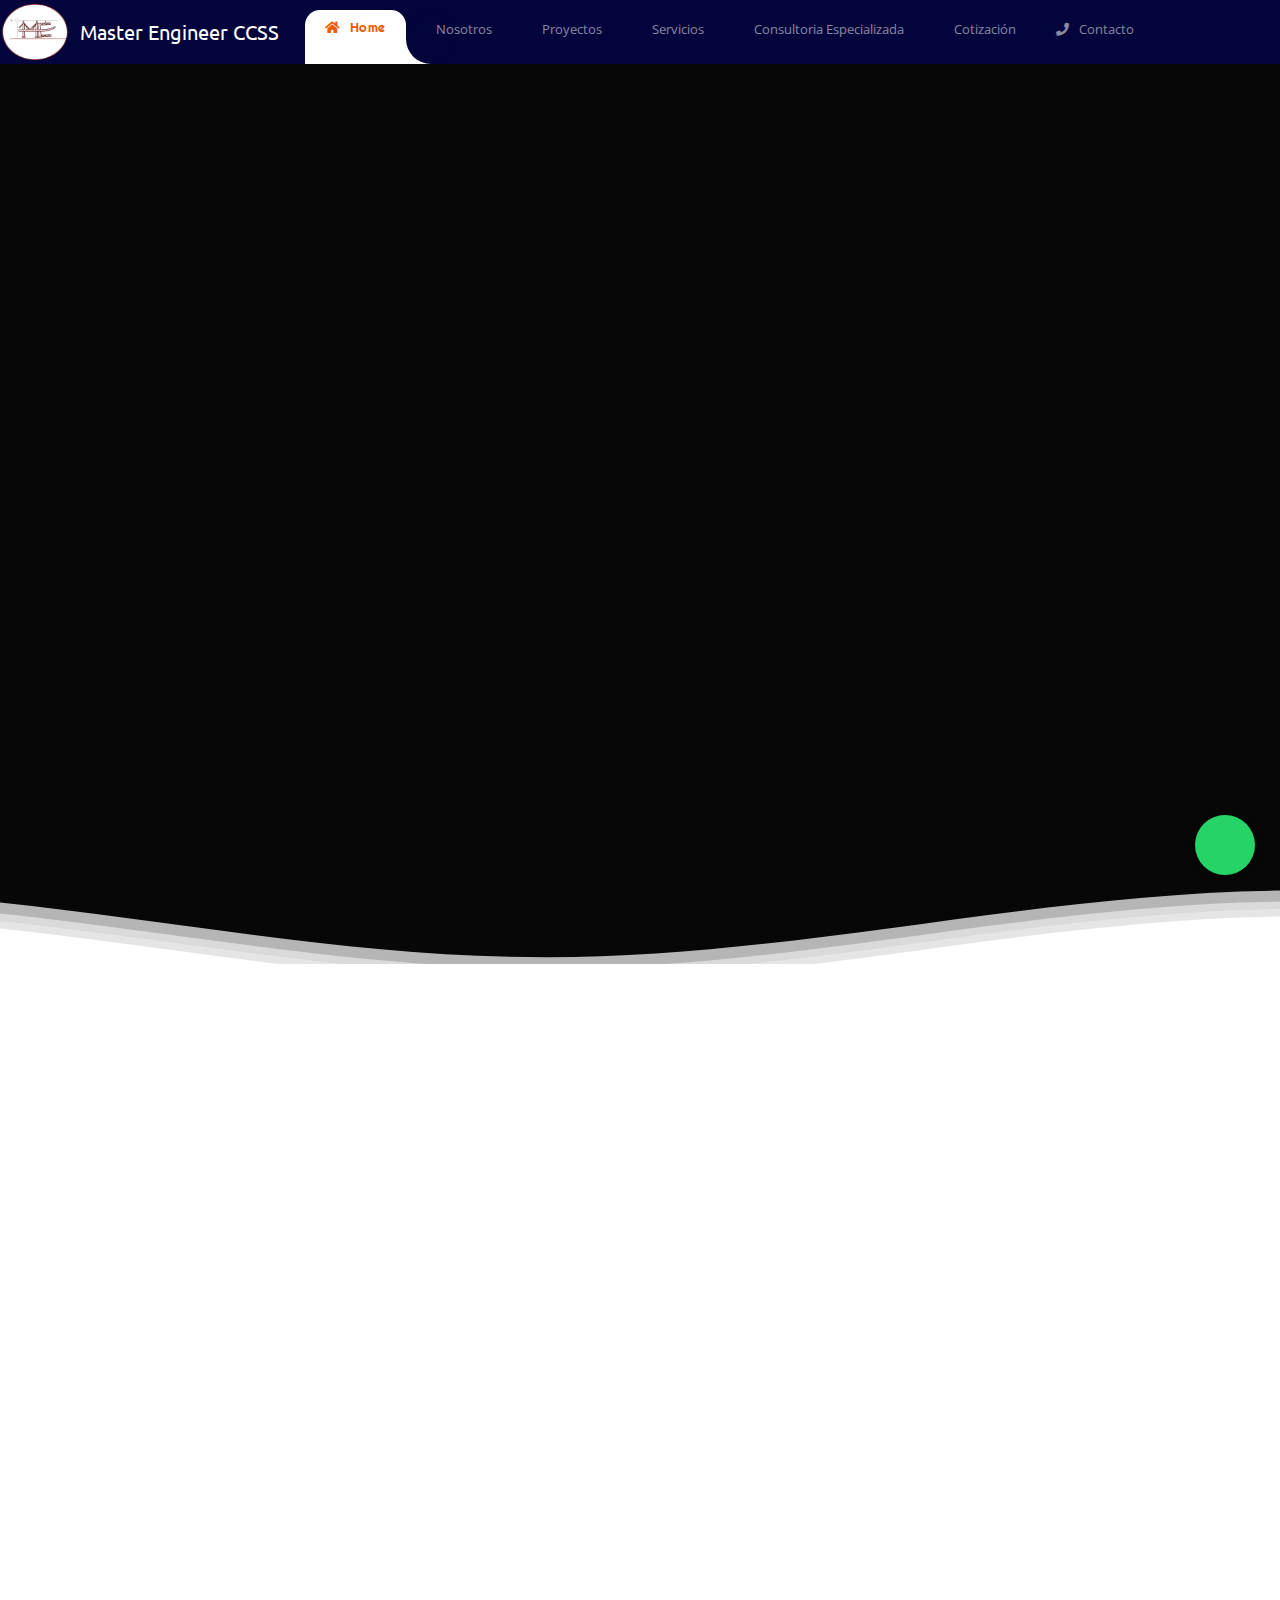
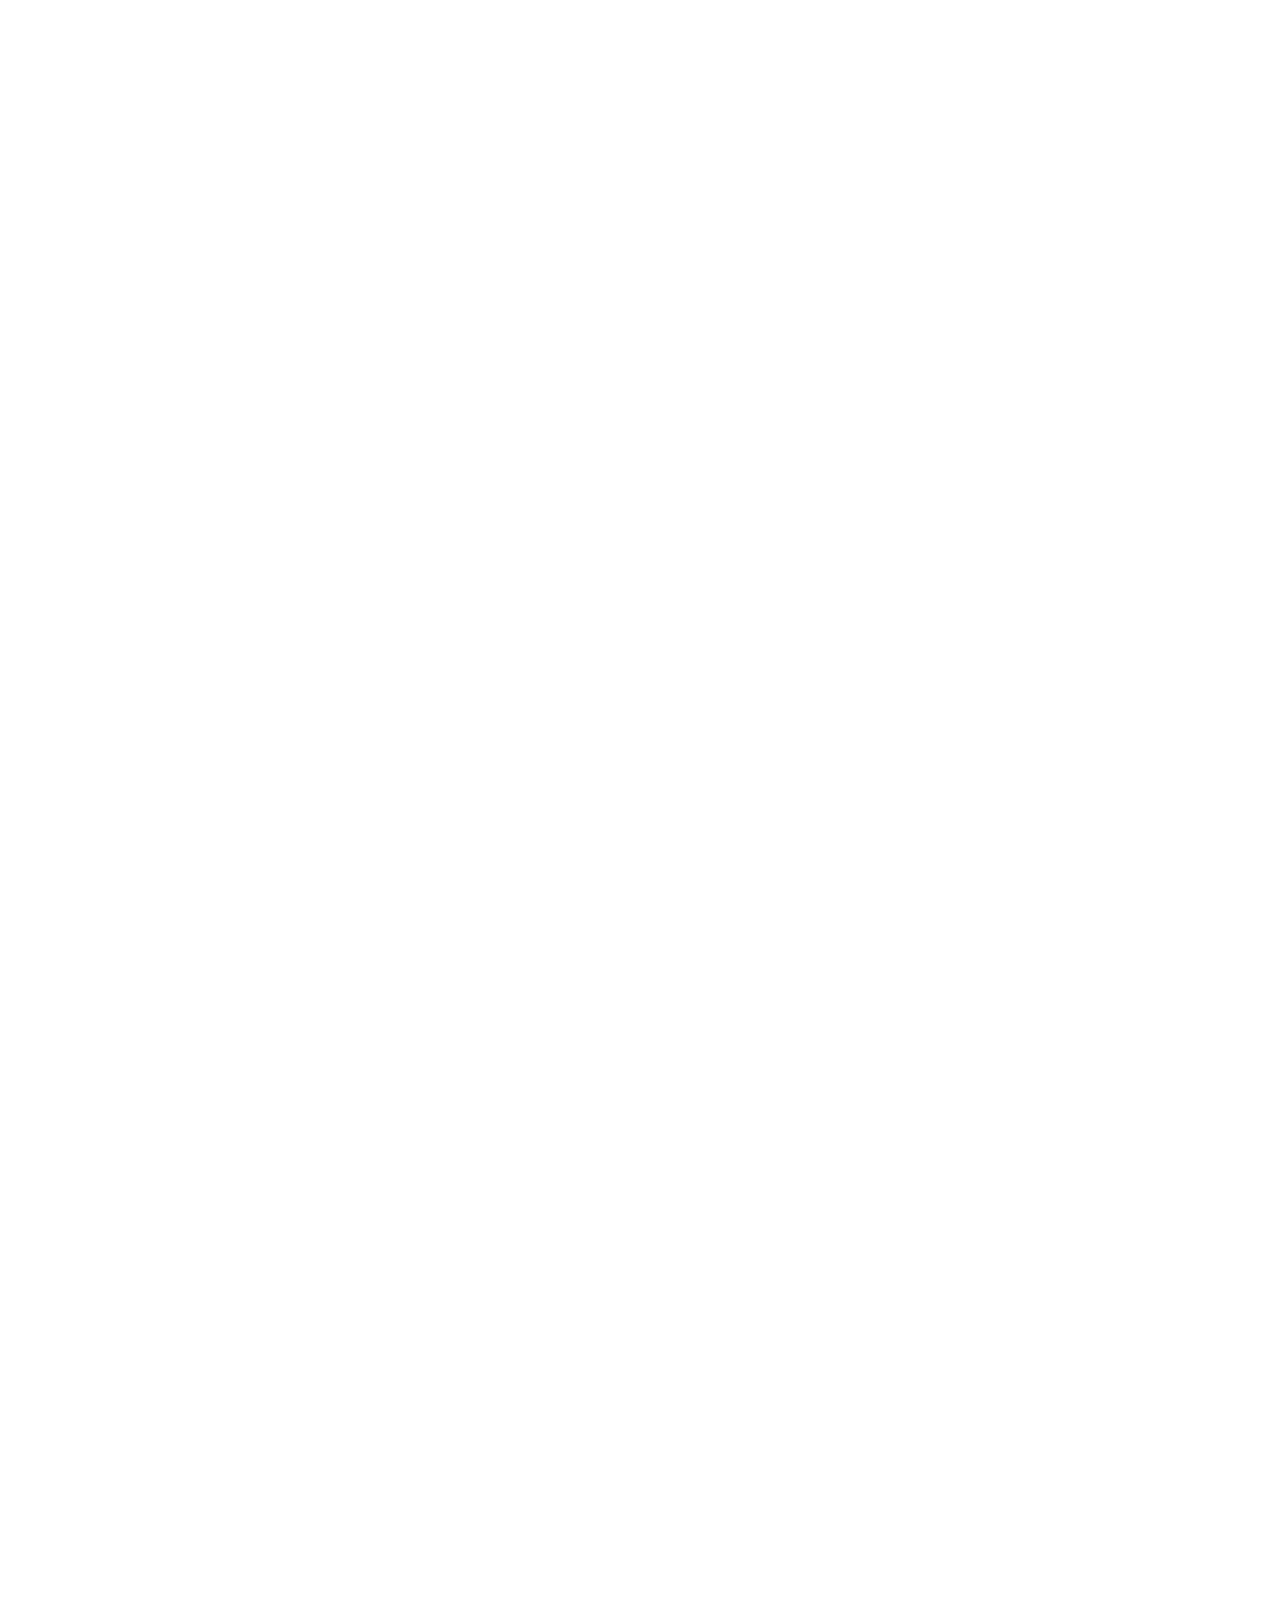
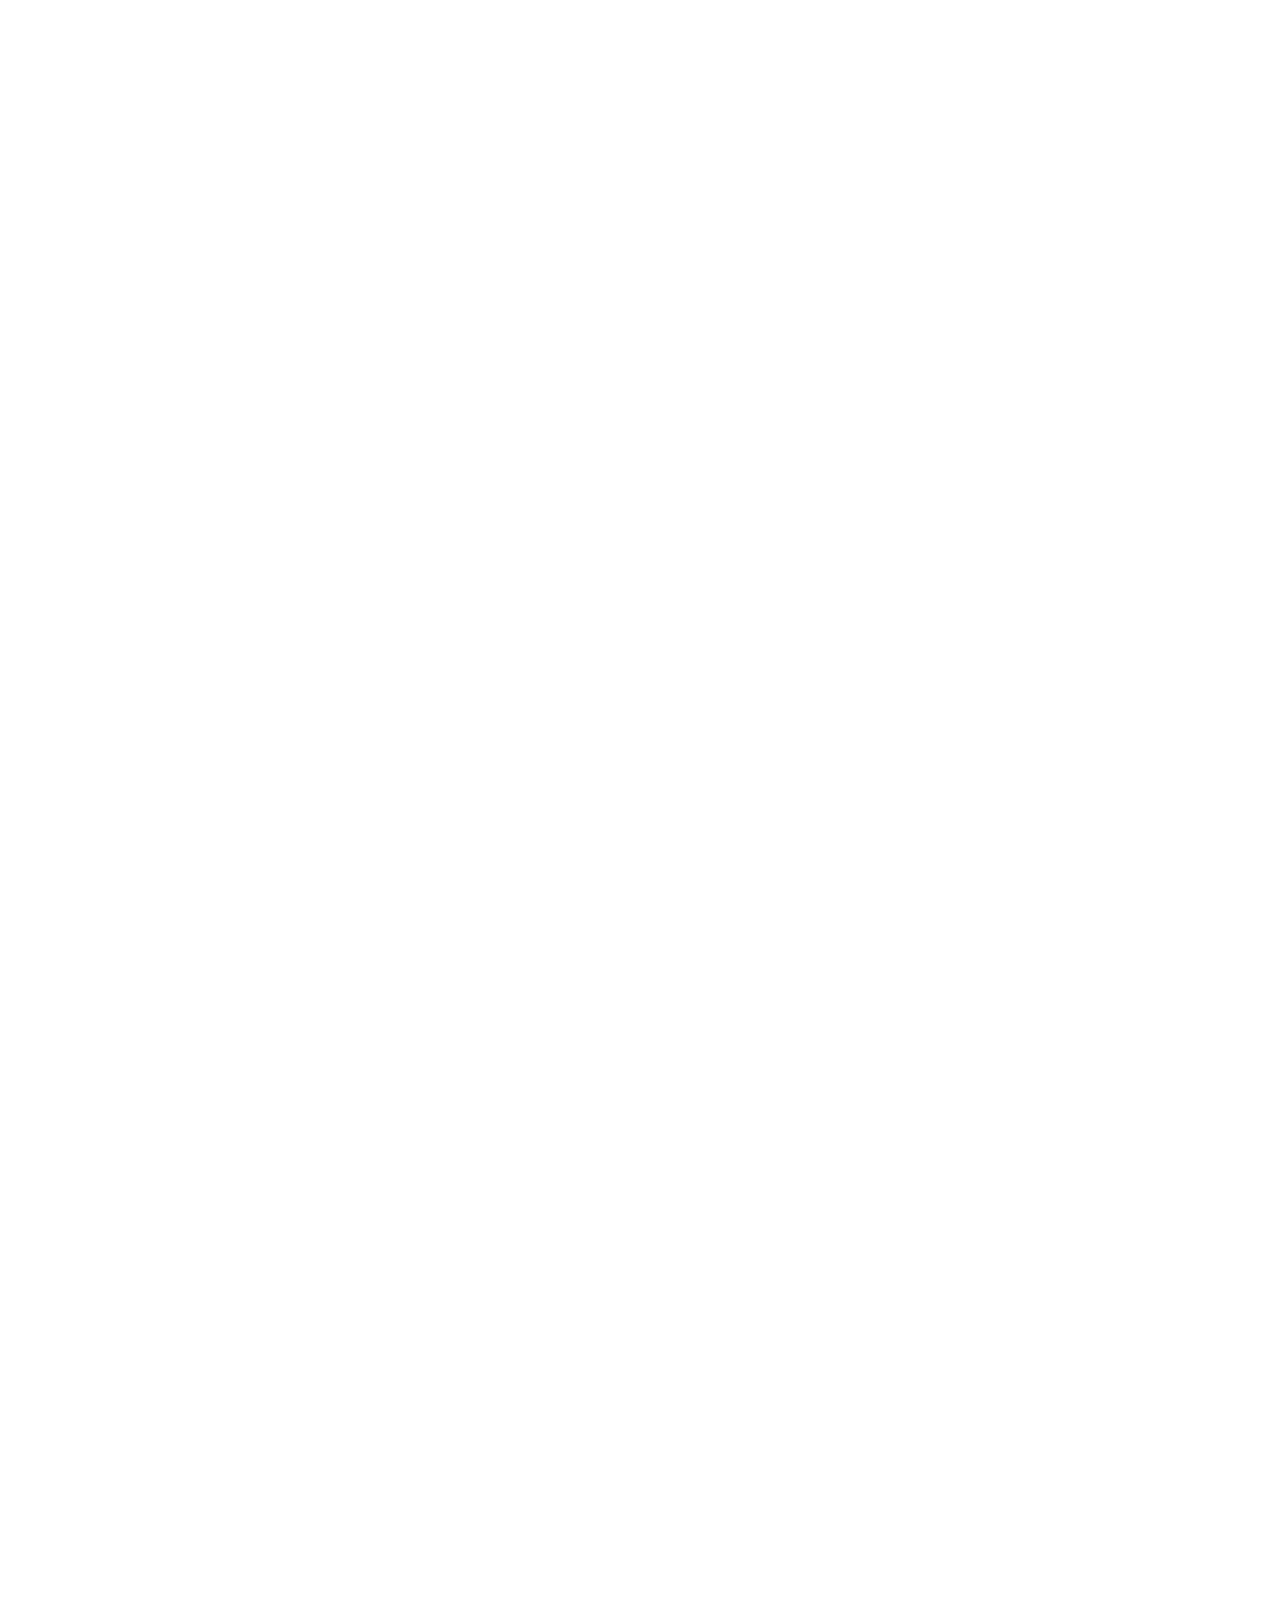
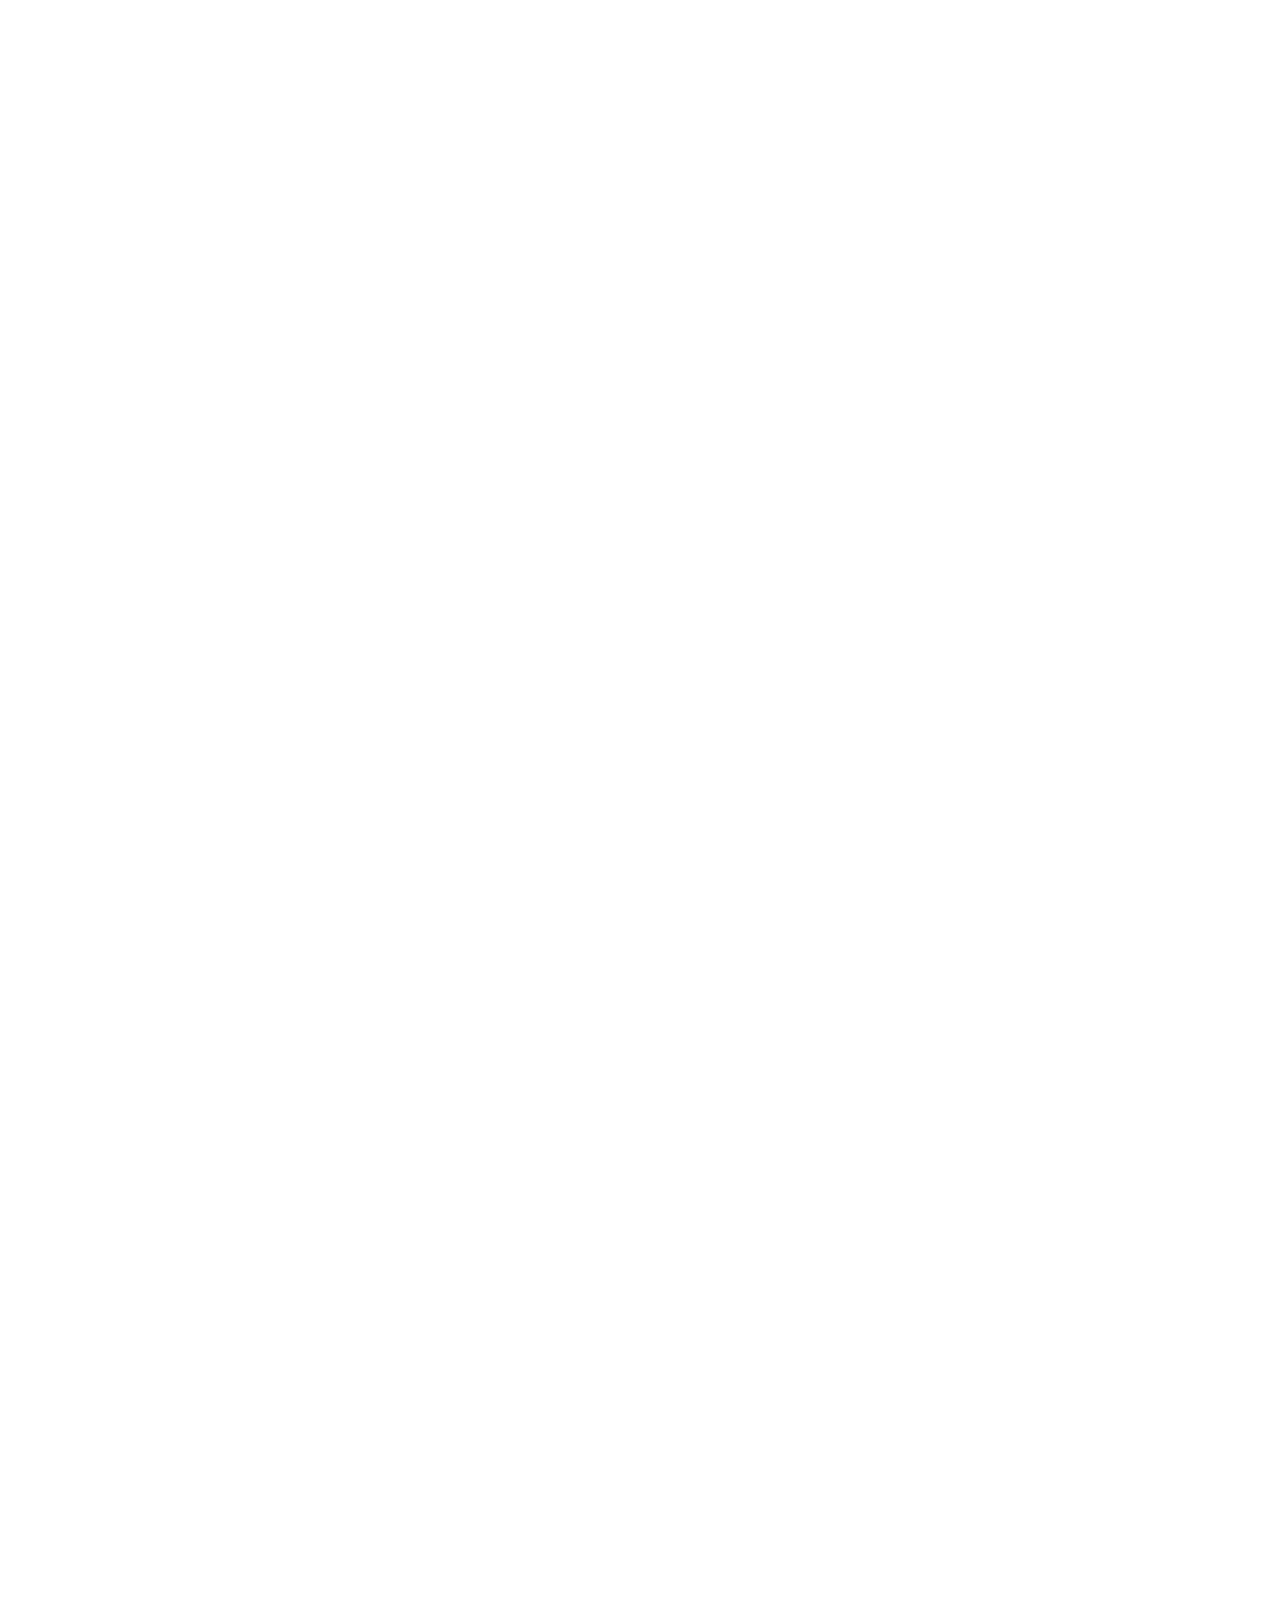
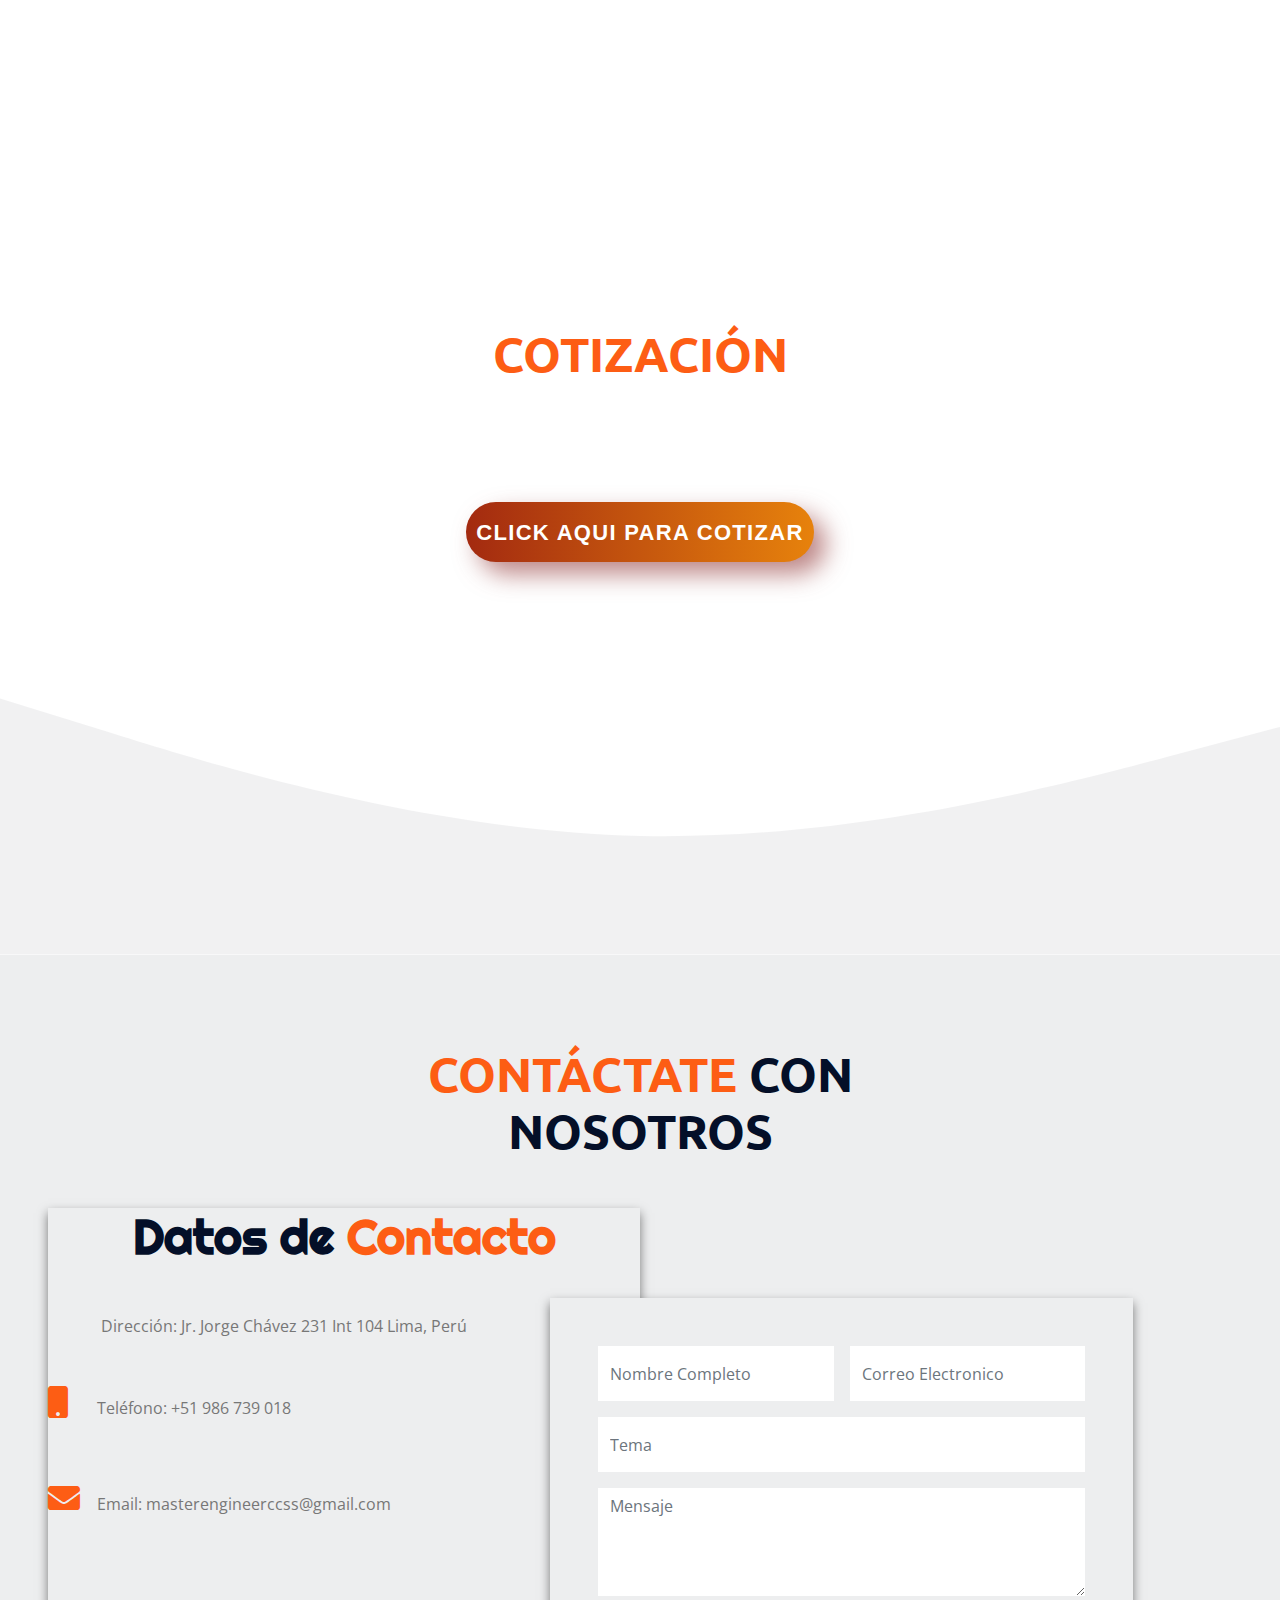
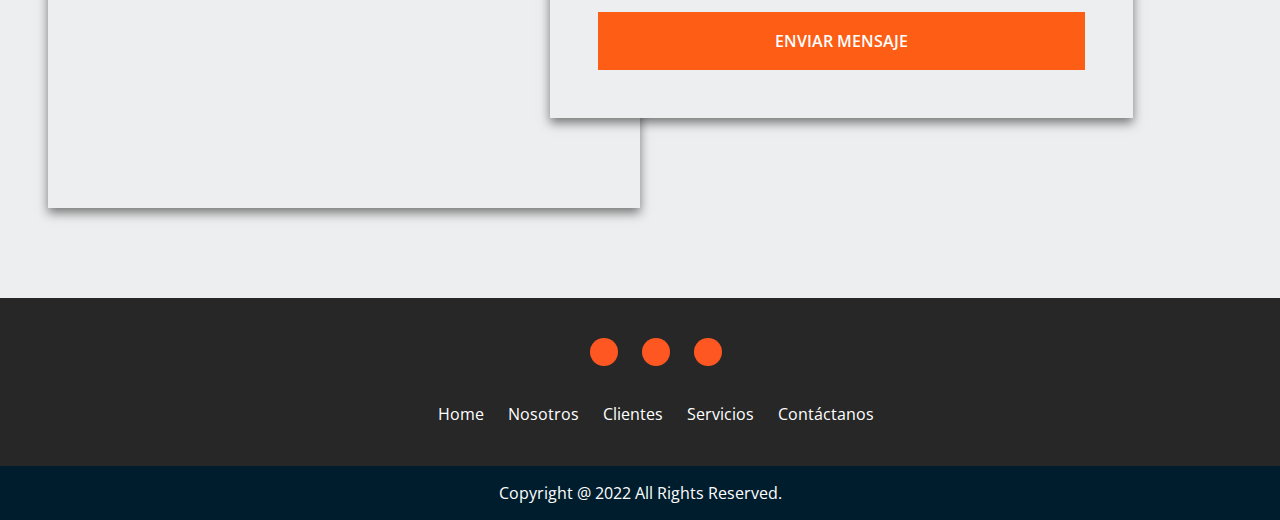
==== commit ff6a4f50: "fix" ====
--- a/index.html
+++ b/index.html
@@ -171,6 +171,7 @@
         <div class='intro__btn2 fa fa-tools '>  </div>
         <div class='intro__text  '> Master Engineer CCSS  </div>
         <button  href="#Contacto" class='intro__btn   py-md-3 px-md-5 mt-2' type='button'>Contactanos</button>
+        <button  href="https://www.dropbox.com/s/d6x05rwbsd31e2k/BROCHURE%20COMERCIAL.pdf?dl=0" class='intro__btn3   py-md-6 px-md-5 mt-2' type='button'>Descarga nuestro Brochure</button>
       </section>
       <video muted autoplay loop>
         <source src="./video/Portada.mp4" type="video/mp4">
@@ -1066,7 +1067,7 @@
                     <span aria-hidden="true">&times;</span>
                   </button>
                 </div>
-                <form action="https://formsubmit.co/valdiviavela@hotmail.com" method="POST">
+                <form action="https://formsubmit.co/masterengineerccss@gmail.com" method="POST">
                     <div class="modal-body ">
                     <div class="row g-3">
                         <div class="col-12 col-sm-6">
@@ -1111,7 +1112,7 @@
                             <textarea class="form-control border-0" name="Mensaje" rows="4" placeholder="Mensaje"></textarea>
                         </div>
                         <div class="col-12">
-                            <button class="btn btn-primary w-100 py-3" type="submit">Send Message</button>
+                            <button class="btn btn-primary w-100 py-3" type="submit">Enviar Mensaje</button>
                         </div>
                     </div>
                   </div>
@@ -1143,7 +1144,7 @@
             
             <div class="col-lg-5 ">
                 <div class="contact-form bg-light p-5  box">
-                <form action="https://formsubmit.co/valdiviavela@hotmail.com" method="POST">
+                <form action="https://formsubmit.co/masterengineerccss@gmail.com" method="POST">
                     <div class="row g-3">
                         <div class="col-12 col-sm-6">
                             <input type="text" name="Nombre" class="form-control border-0" placeholder="Nombre Completo" style="height: 55px;">
@@ -1158,7 +1159,7 @@
                             <textarea class="form-control border-0" name="Mensaje" rows="4" placeholder="Mensaje"></textarea>
                         </div>
                         <div class="col-12">
-                            <button class="btn btn-primary w-100 py-3" type="submit">Send Message</button>
+                            <button class="btn btn-primary w-100 py-3" type="submit">Enviar Mensaje</button>
                         </div>
                     </div>
                 </form>
@@ -1238,7 +1239,7 @@
     <ul class="menu">
             <li><a href="#">Home</a></li>
             <li><a href="#Nosotros">Nosotros</a></li>
-            <li><a href="#">Clientes</a></li>
+            <li><a href="#Clientes">Clientes</a></li>
             <li><a href="#Servicios">Servicios</a></li>
             <li><a href="#Contacto">Contáctanos</a></li>
     </ul>
--- a/css/style.css
+++ b/css/style.css
@@ -328,7 +328,7 @@
 	
 	display: flex;
 	
-	animation: modal 1s 3s forwards;
+	animation: modal 1s 1s forwards;
 	visibility: hidden;
 	opacity: 0;
 }
--- a/css/style3.css
+++ b/css/style3.css
@@ -78,6 +78,30 @@
   outline: none;
 }
 .intro__btn2.start {
+  opacity: 1;
+  transform: translatey(0);
+}
+.intro__btn3 {
+  color: #ec5d06;
+  border-radius: 4px;
+  font-size: 1em;
+  background:#d4550d1a;
+  text-transform: uppercase;
+  padding: 0.6em 1em;
+  opacity: 0;
+  transform: translatey(-100%);
+  transition: all 1s ease 1s, background 500ms ease;
+  position: relative;
+  z-index: 1;
+  font-family: 'FontAwesome';
+}
+.intro__btn3:hover {
+  background: rgba(233, 143, 9, 0.15);
+}
+.intro__btn3:focus {
+  outline: none;
+}
+.intro__btn3.start {
   opacity: 1;
   transform: translatey(0);
 }
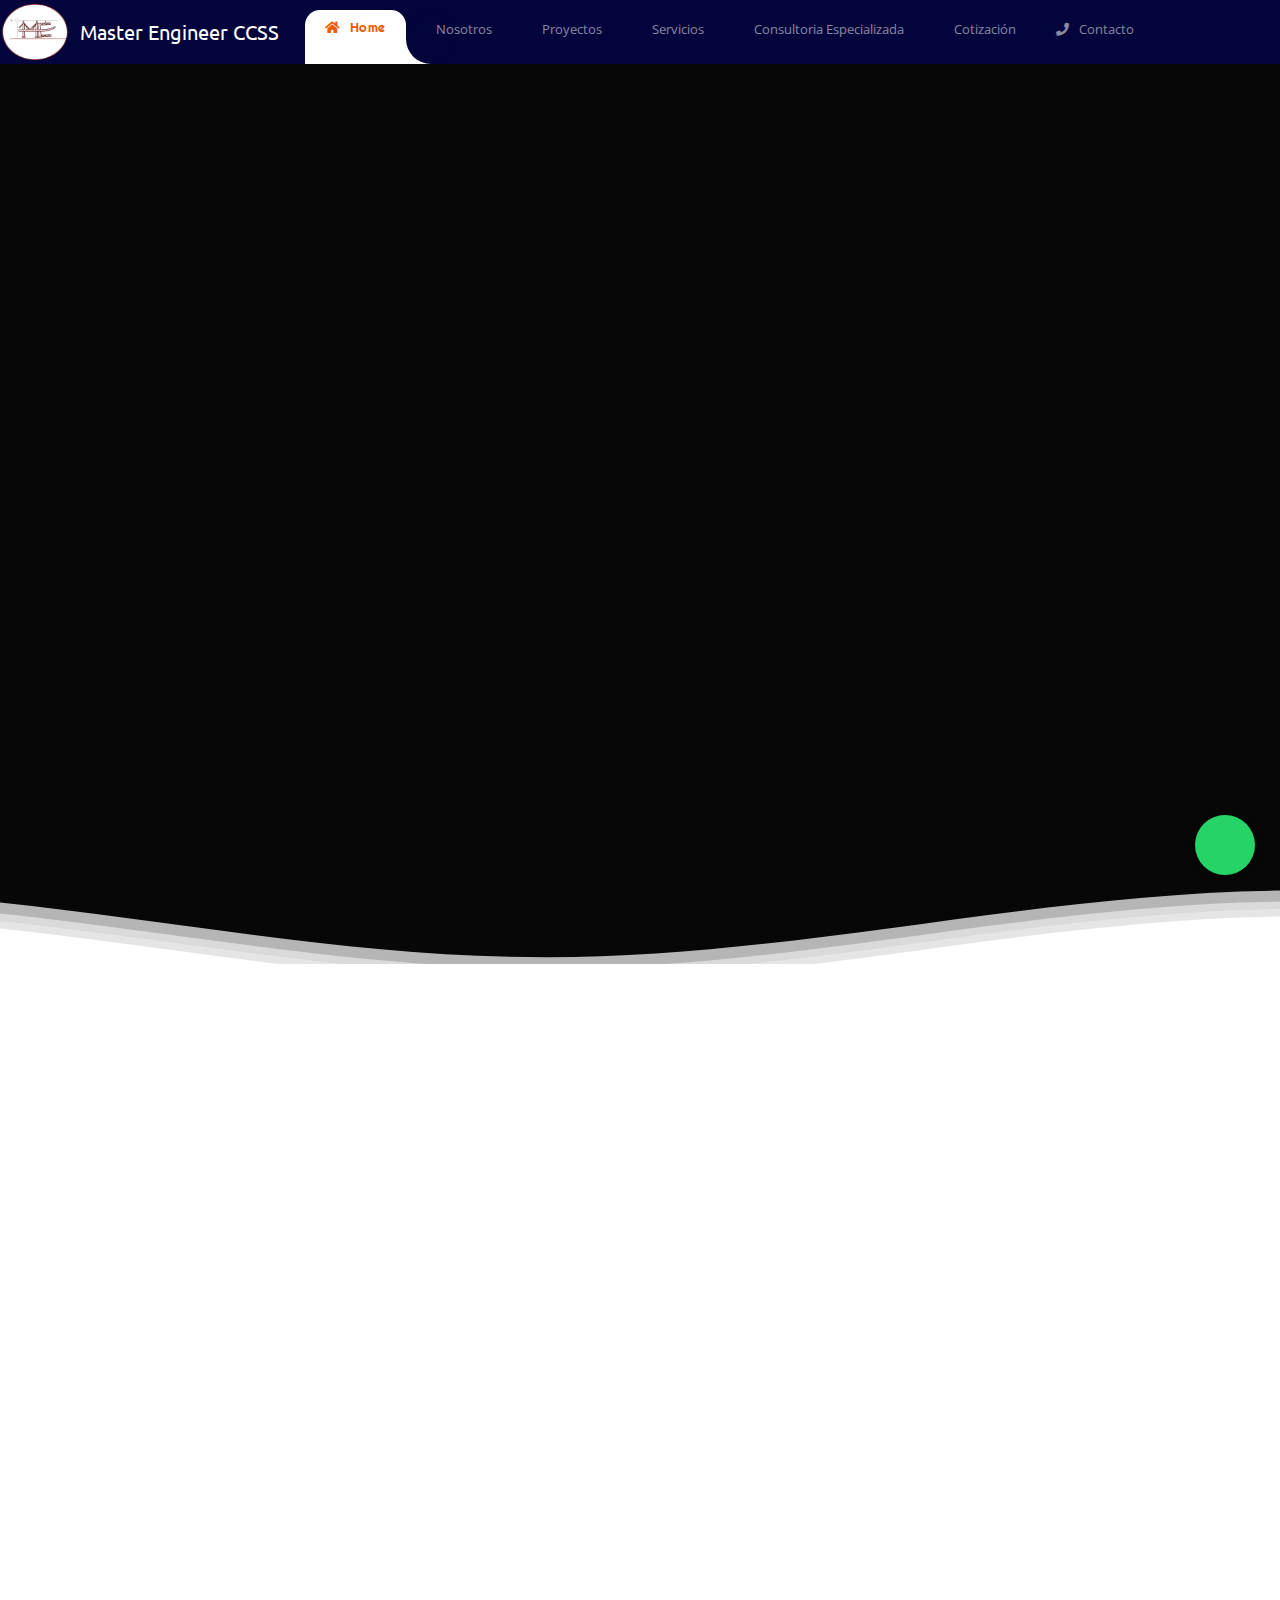
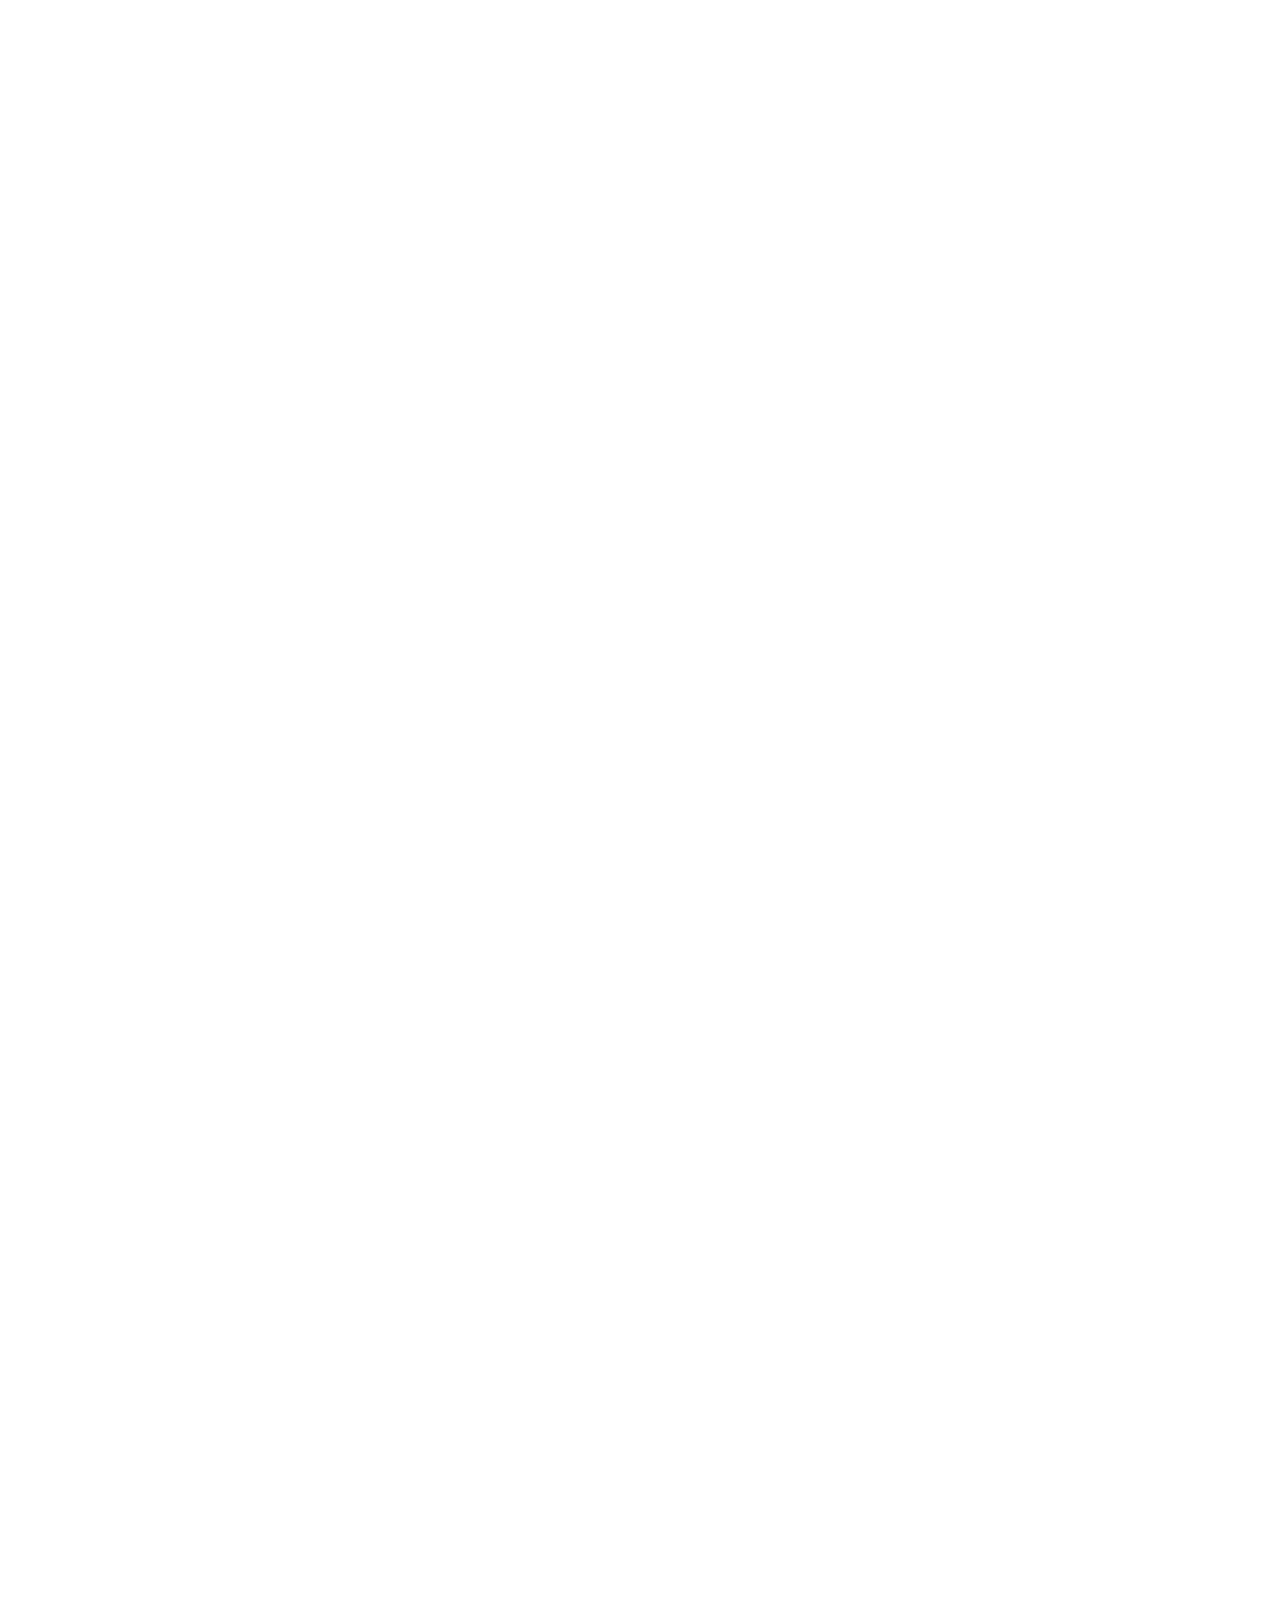
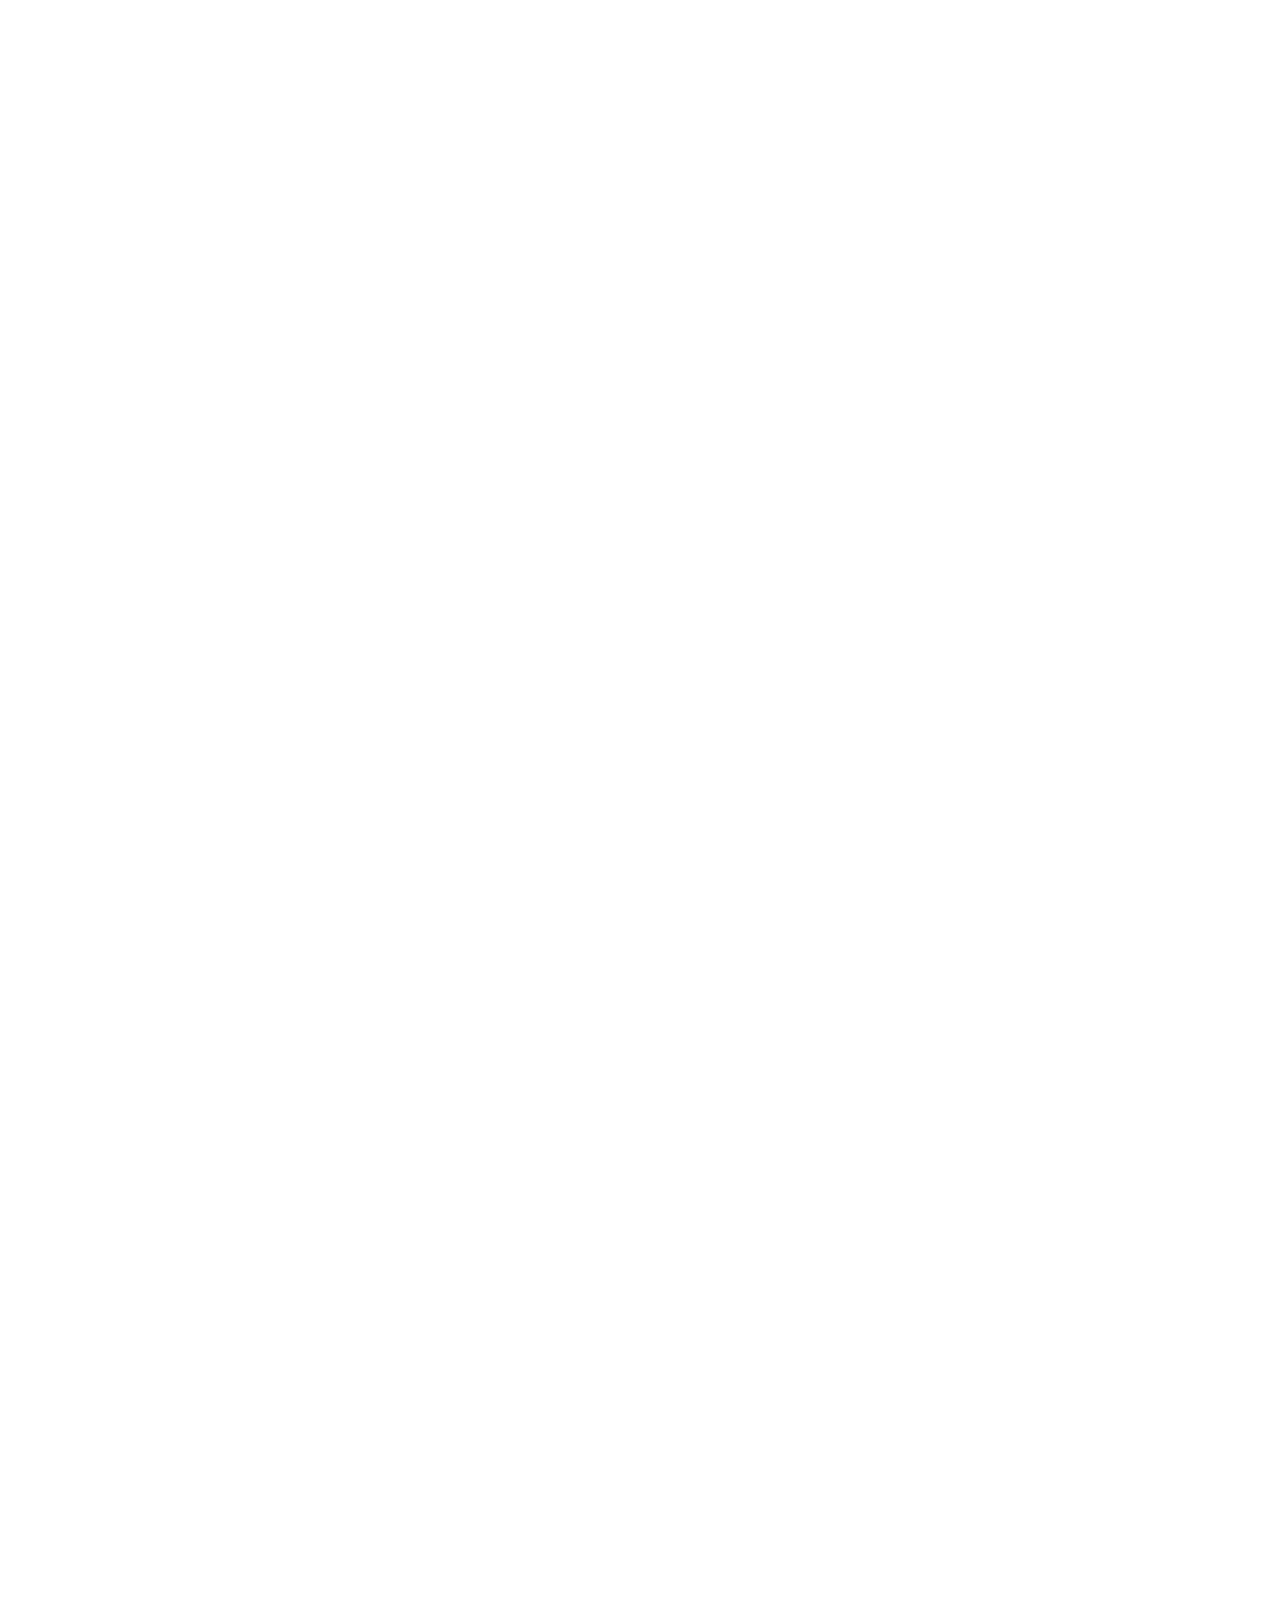
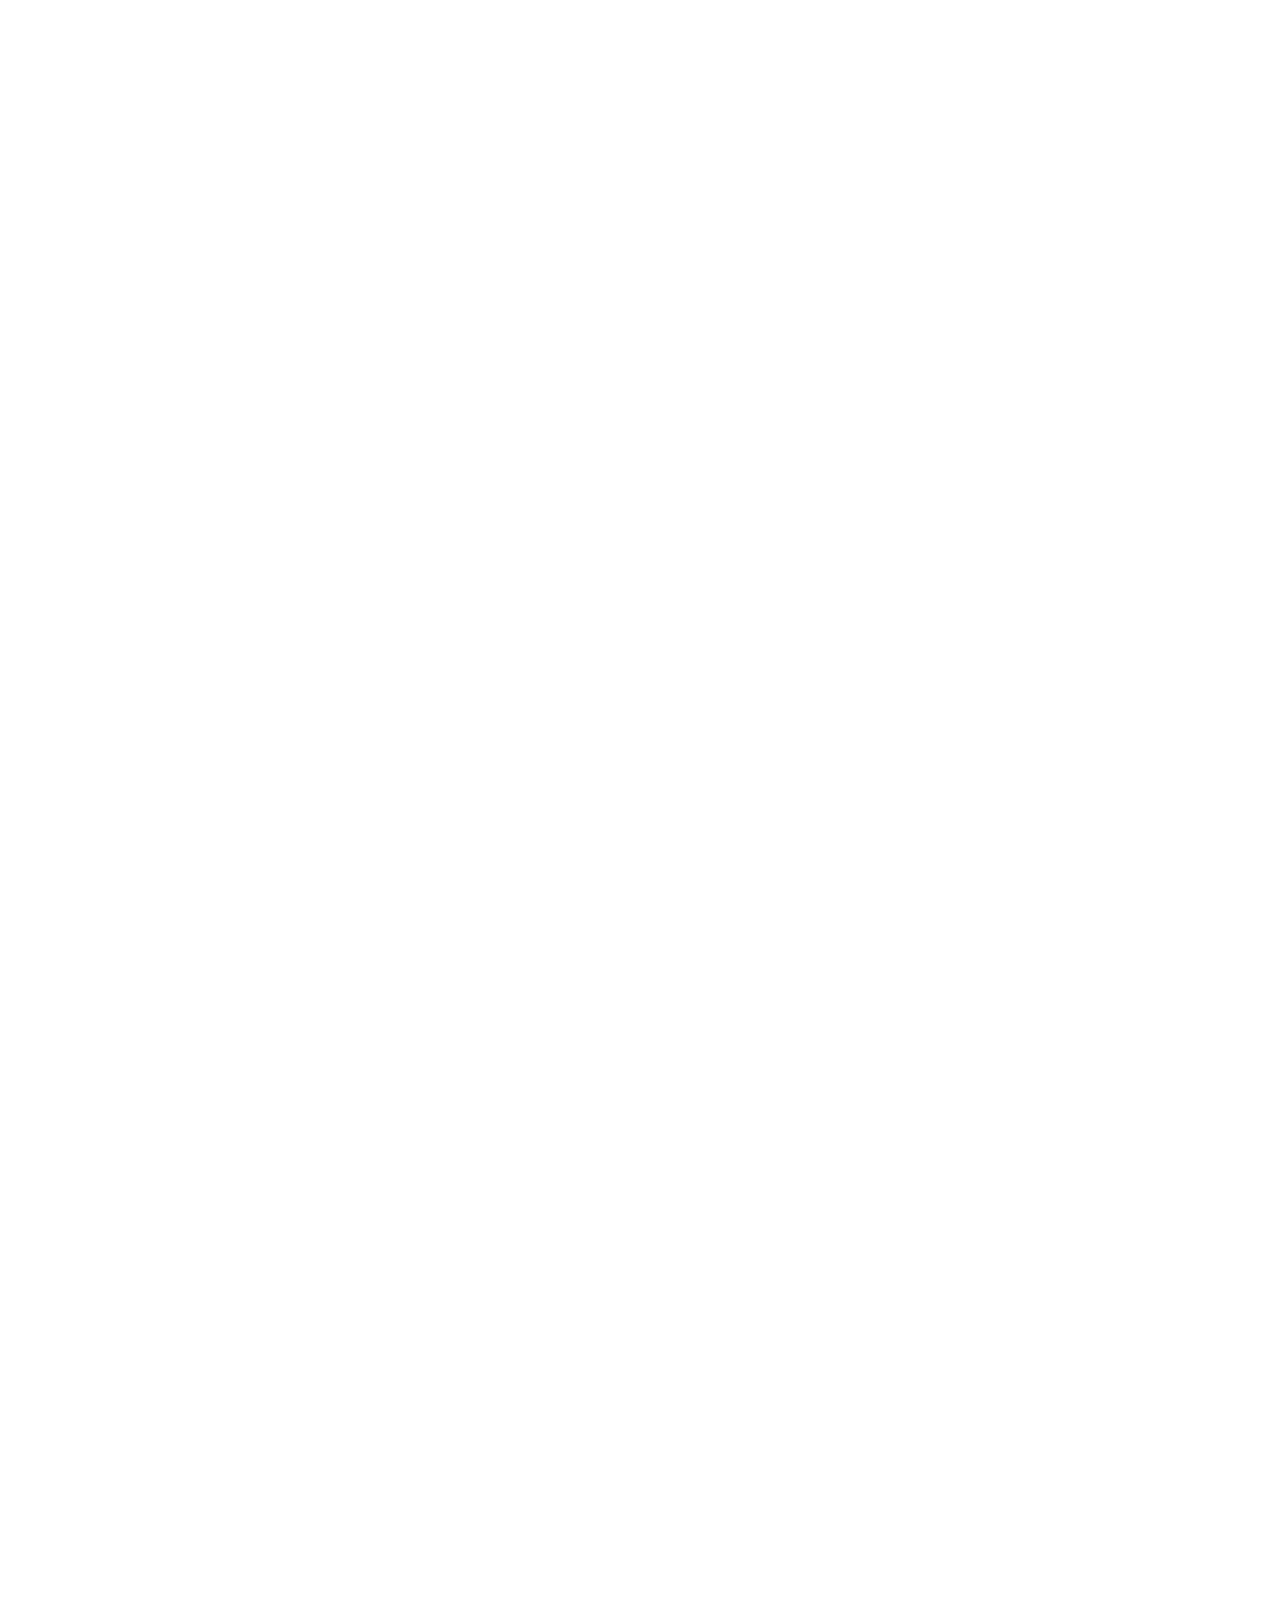
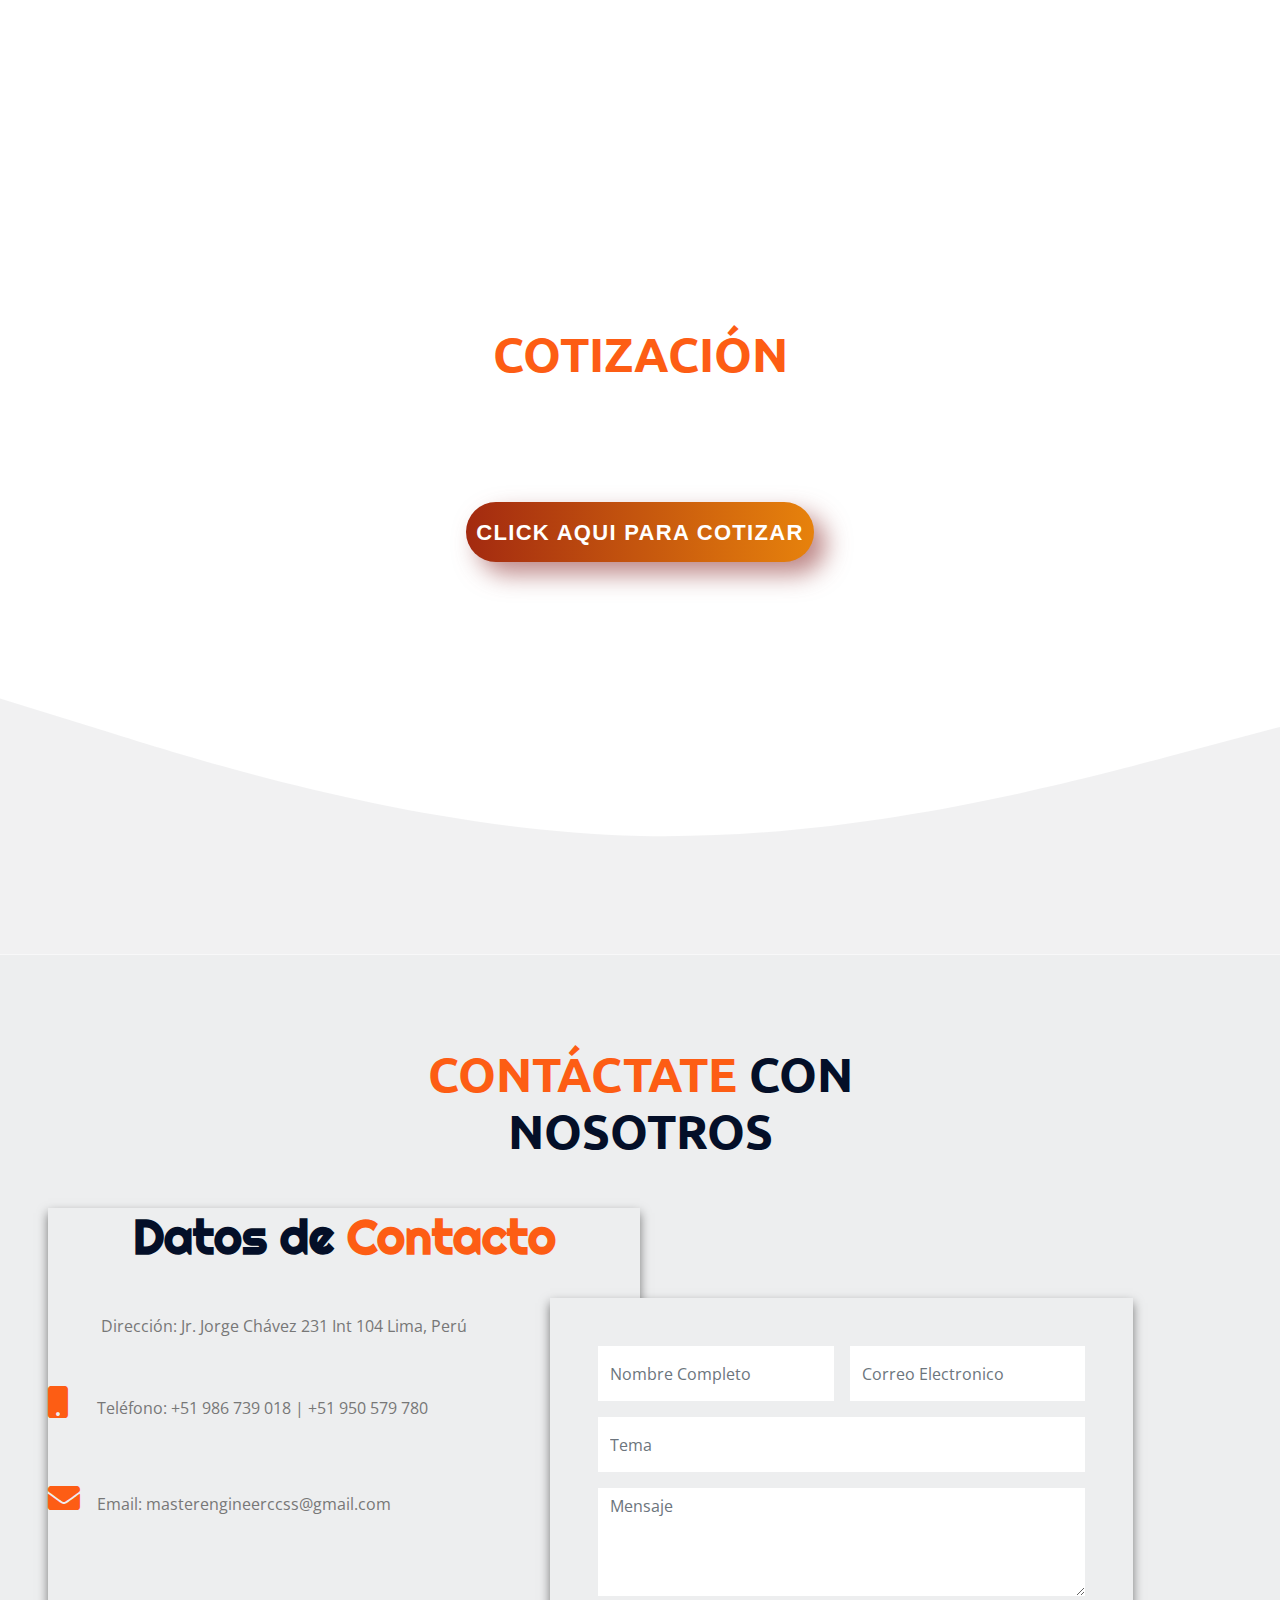
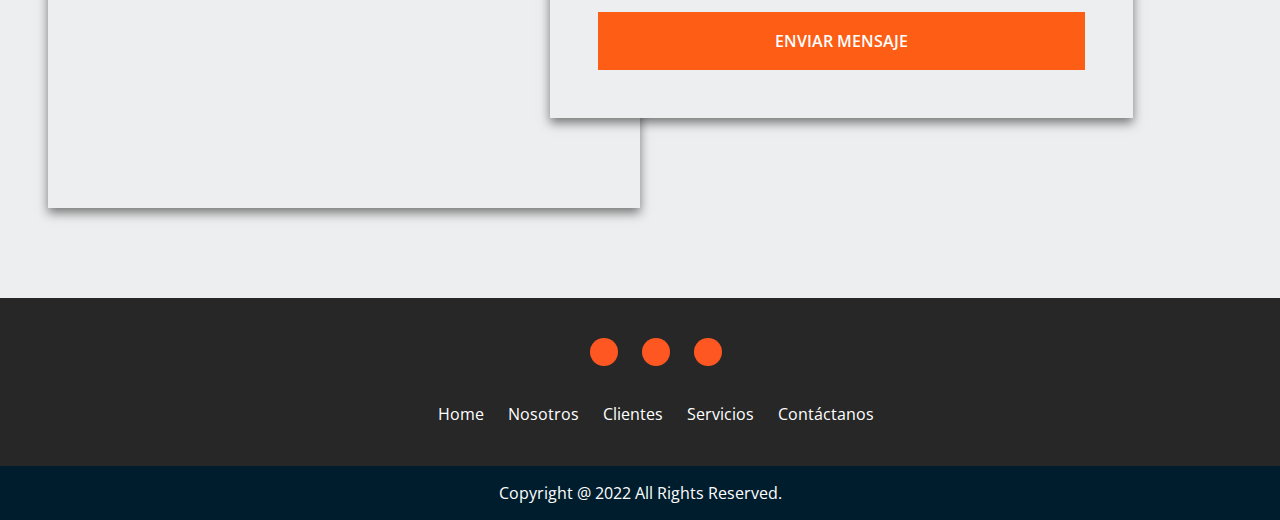
==== commit d86c7c2d: "fix" ====
--- a/index.html
+++ b/index.html
@@ -1109,7 +1109,7 @@
                               </select>
                         </div>
                         <div class="col-12">
-                            <textarea class="form-control border-0" name="Mensaje" rows="4" placeholder="Mensaje"></textarea>
+                            <textarea class="form-control border-0" name="Alcance del servicio" rows="4" placeholder="Especificar Alcance del servicio"></textarea>
                         </div>
                         <div class="col-12">
                             <button class="btn btn-primary w-100 py-3" type="submit">Enviar Mensaje</button>
@@ -1137,7 +1137,7 @@
                     <h1 class="display-5  mb-4">Datos de <span class="text-primary">Contacto</span></h1>
                 </div>
                 <p class="mb-5"> <p class="fa fa-house fa-2x text-primary col-lg-1"> </p> Dirección: Jr. Jorge Chávez 231 Int 104 Lima, Perú </p>
-                <p class="mb-5"> <p class="fa fa-mobile fa-2x text-primary col-lg-1"> </p>Teléfono: +51 986 739 018 </p>
+                <p class="mb-5"> <p class="fa fa-mobile fa-2x text-primary col-lg-1"> </p>Teléfono: +51 986 739 018 | +51 950 579 780</p>
                 <p class="mb-5"> <p class="fa fa-envelope fa-2x text-primary col-lg-1"> </p>Email: masterengineerccss@gmail.com</p>
           
             </div>
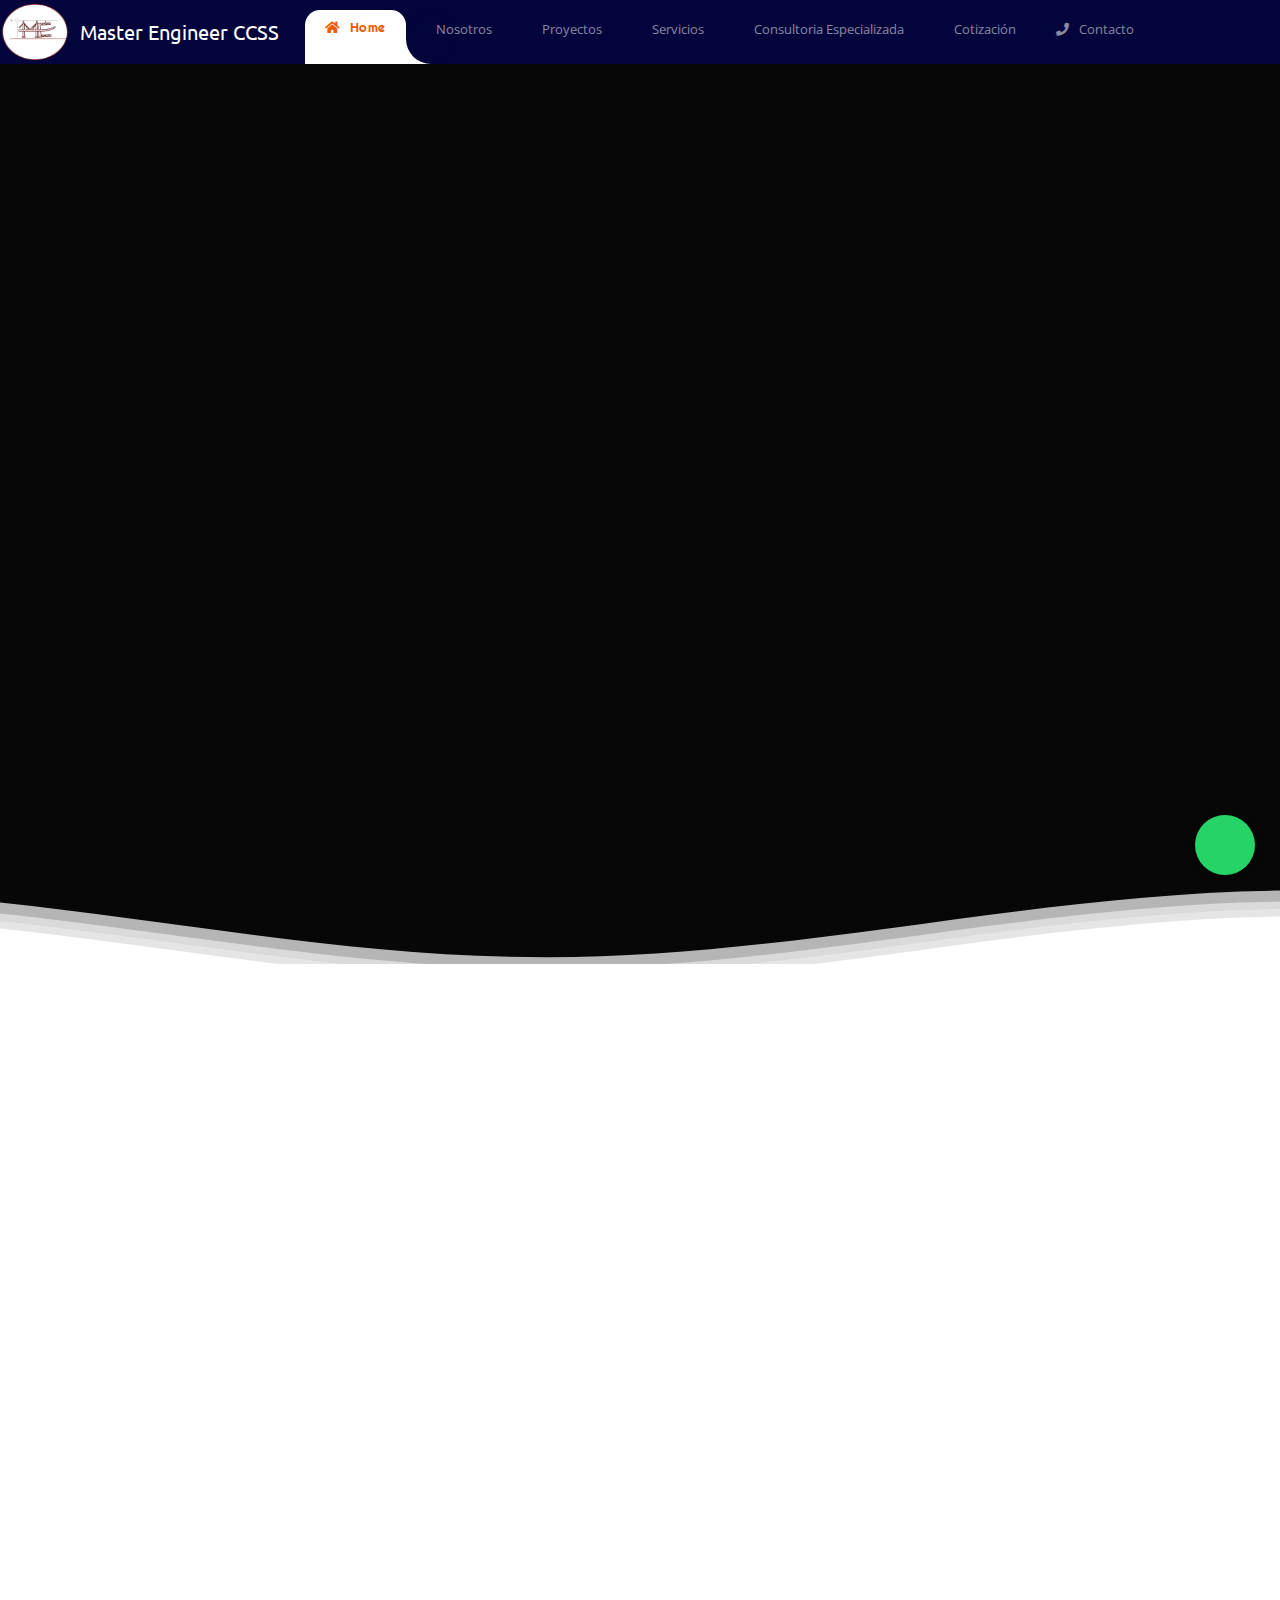
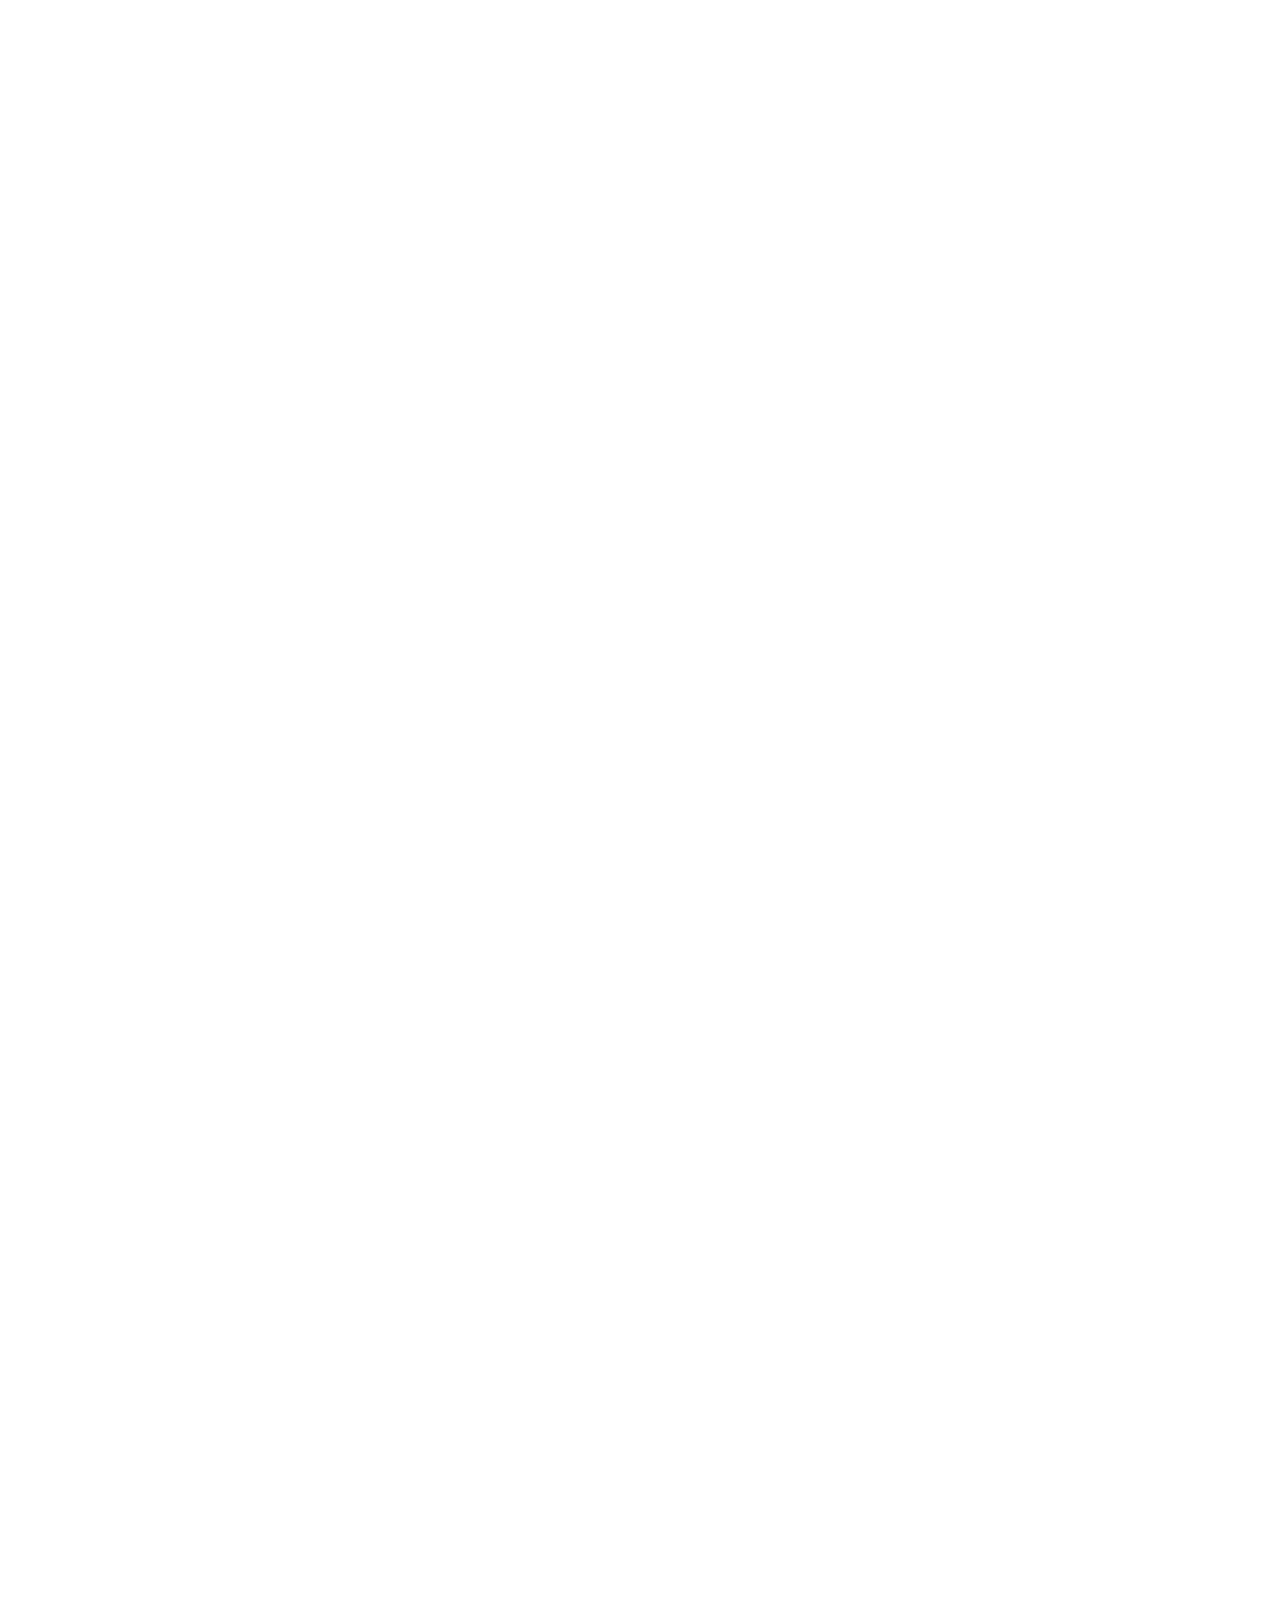
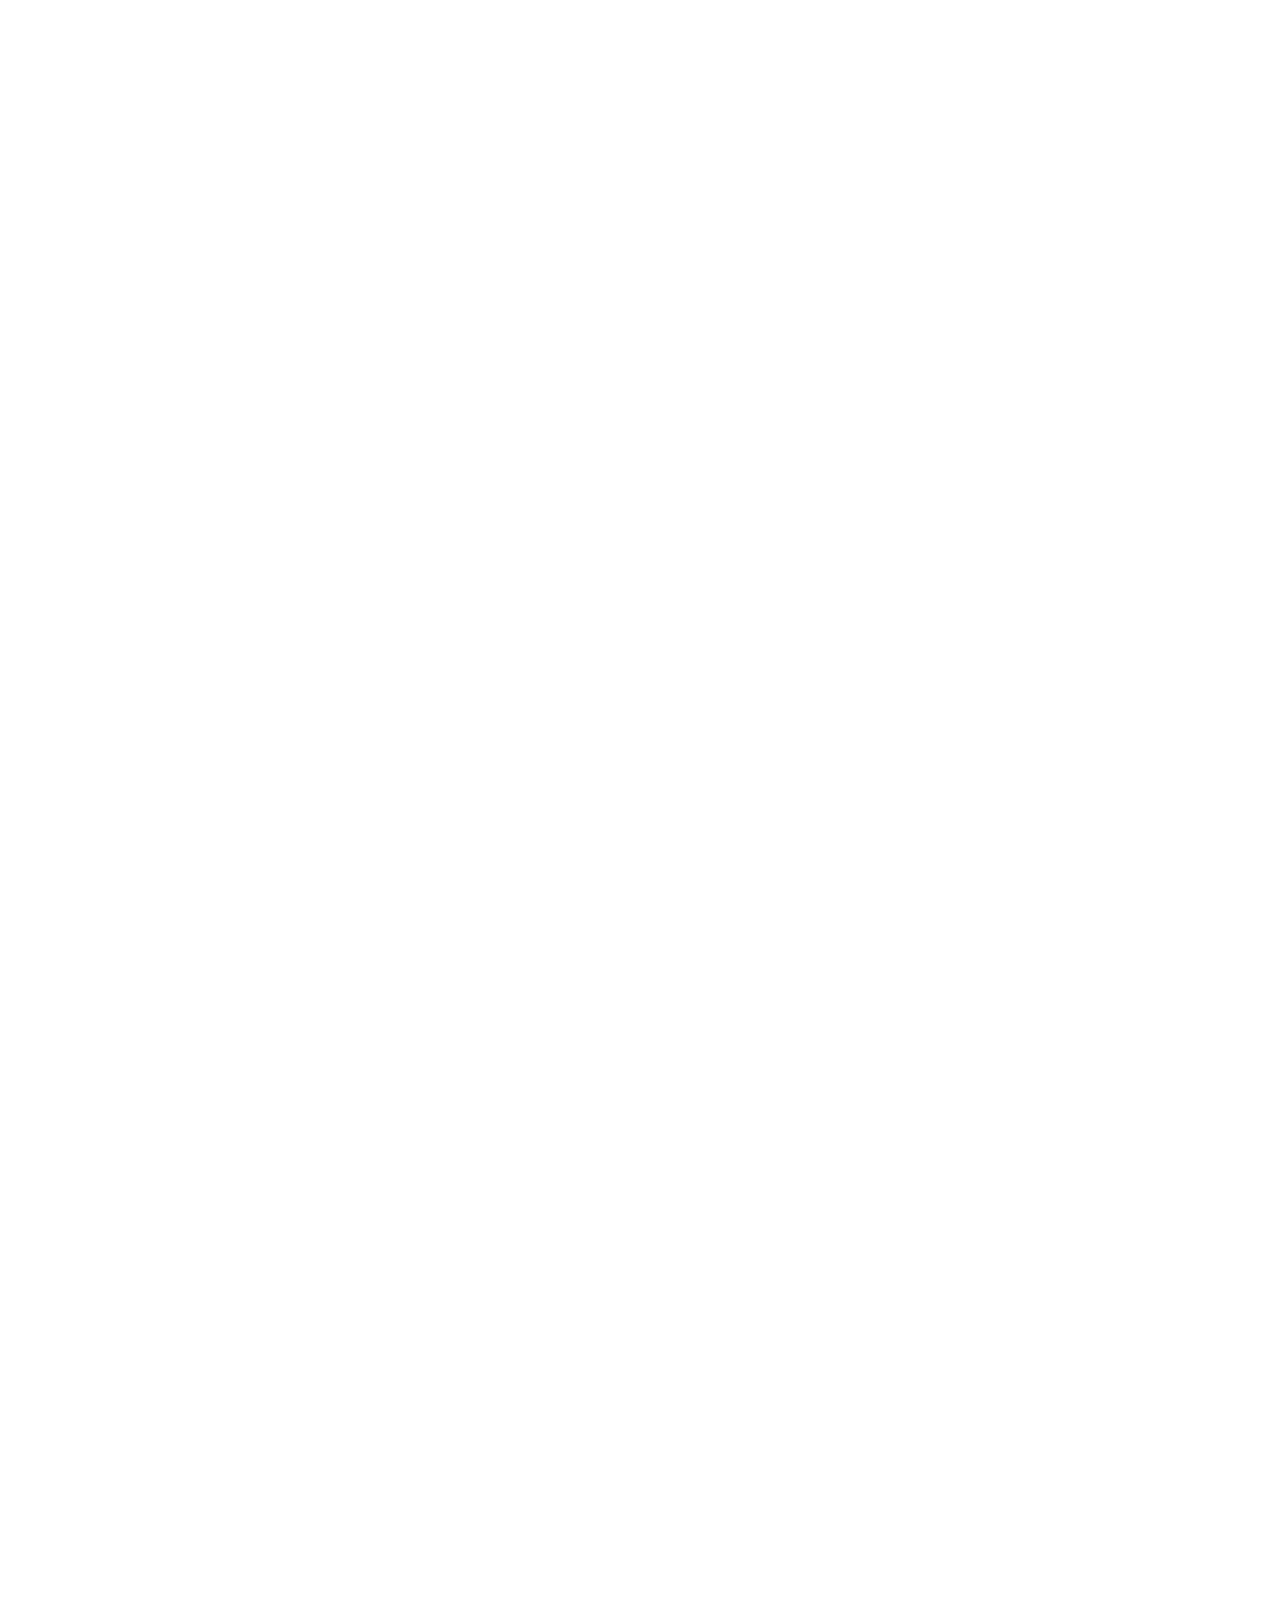
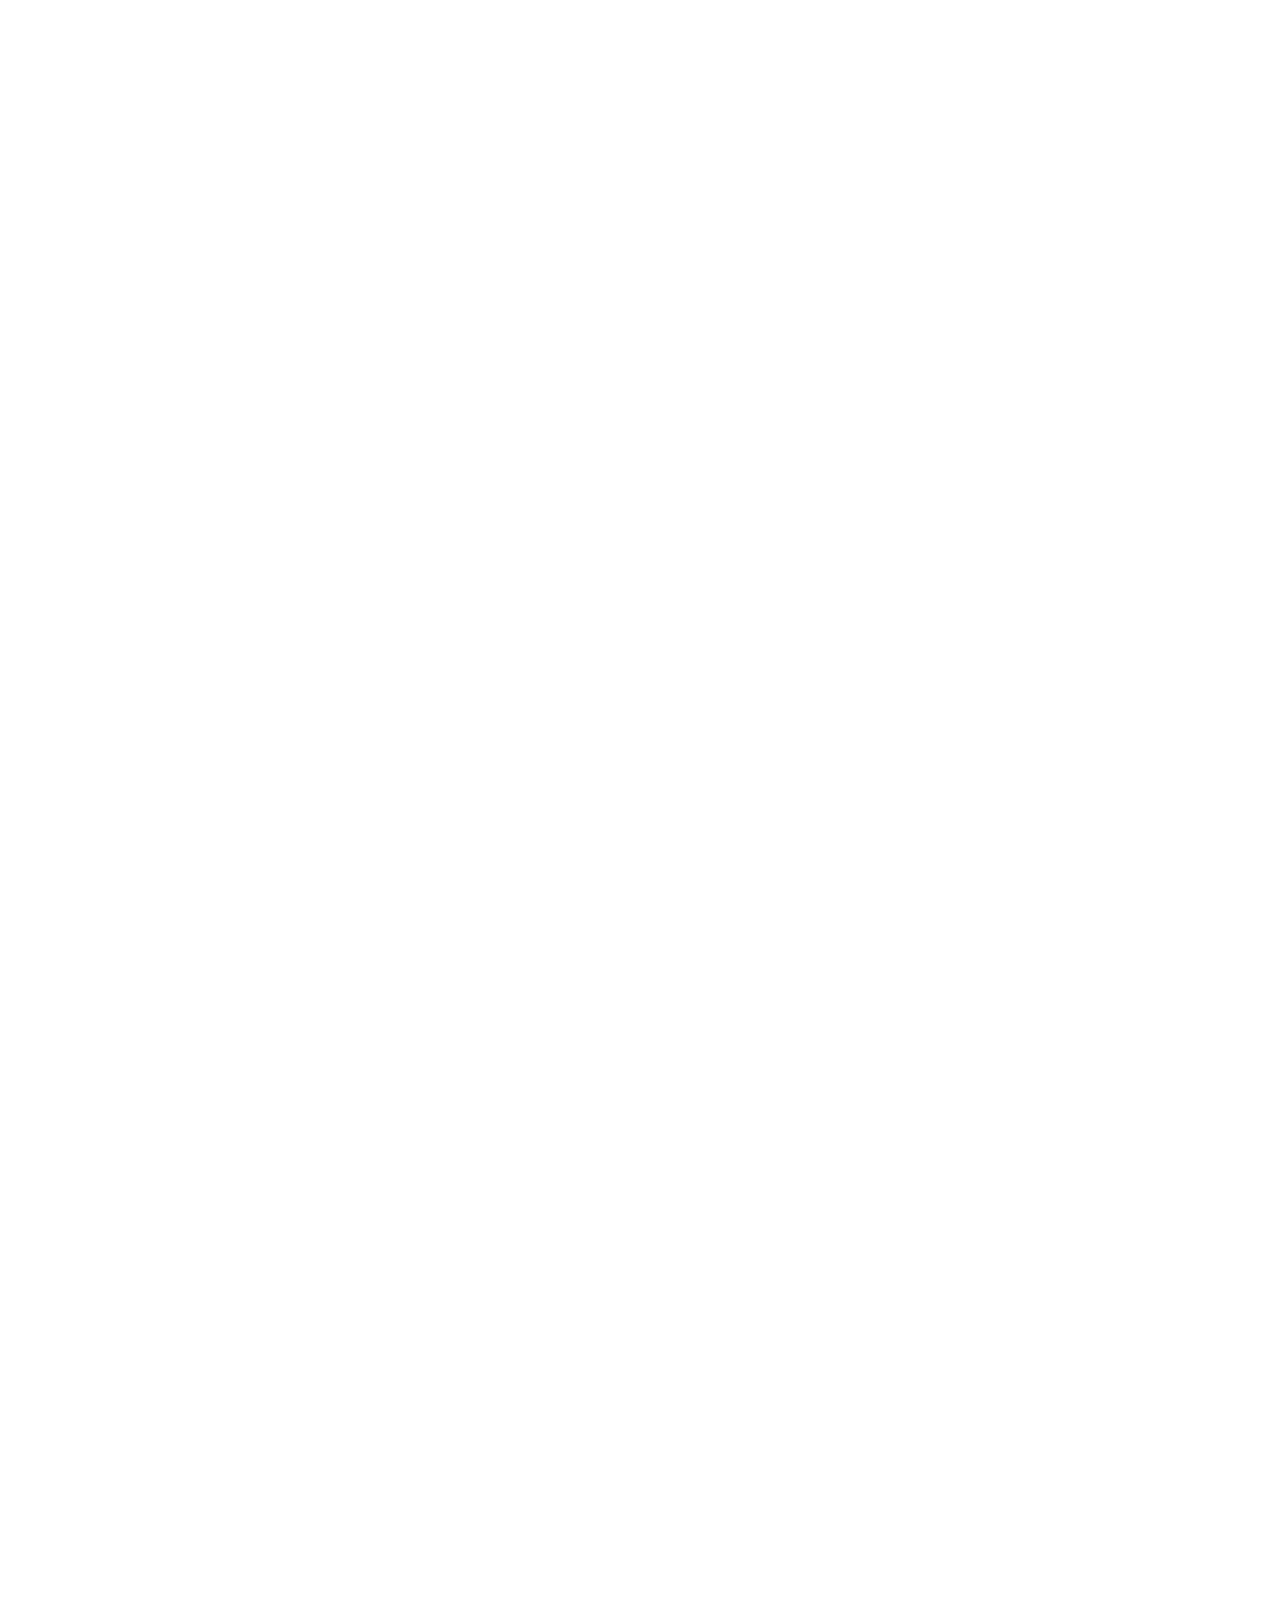
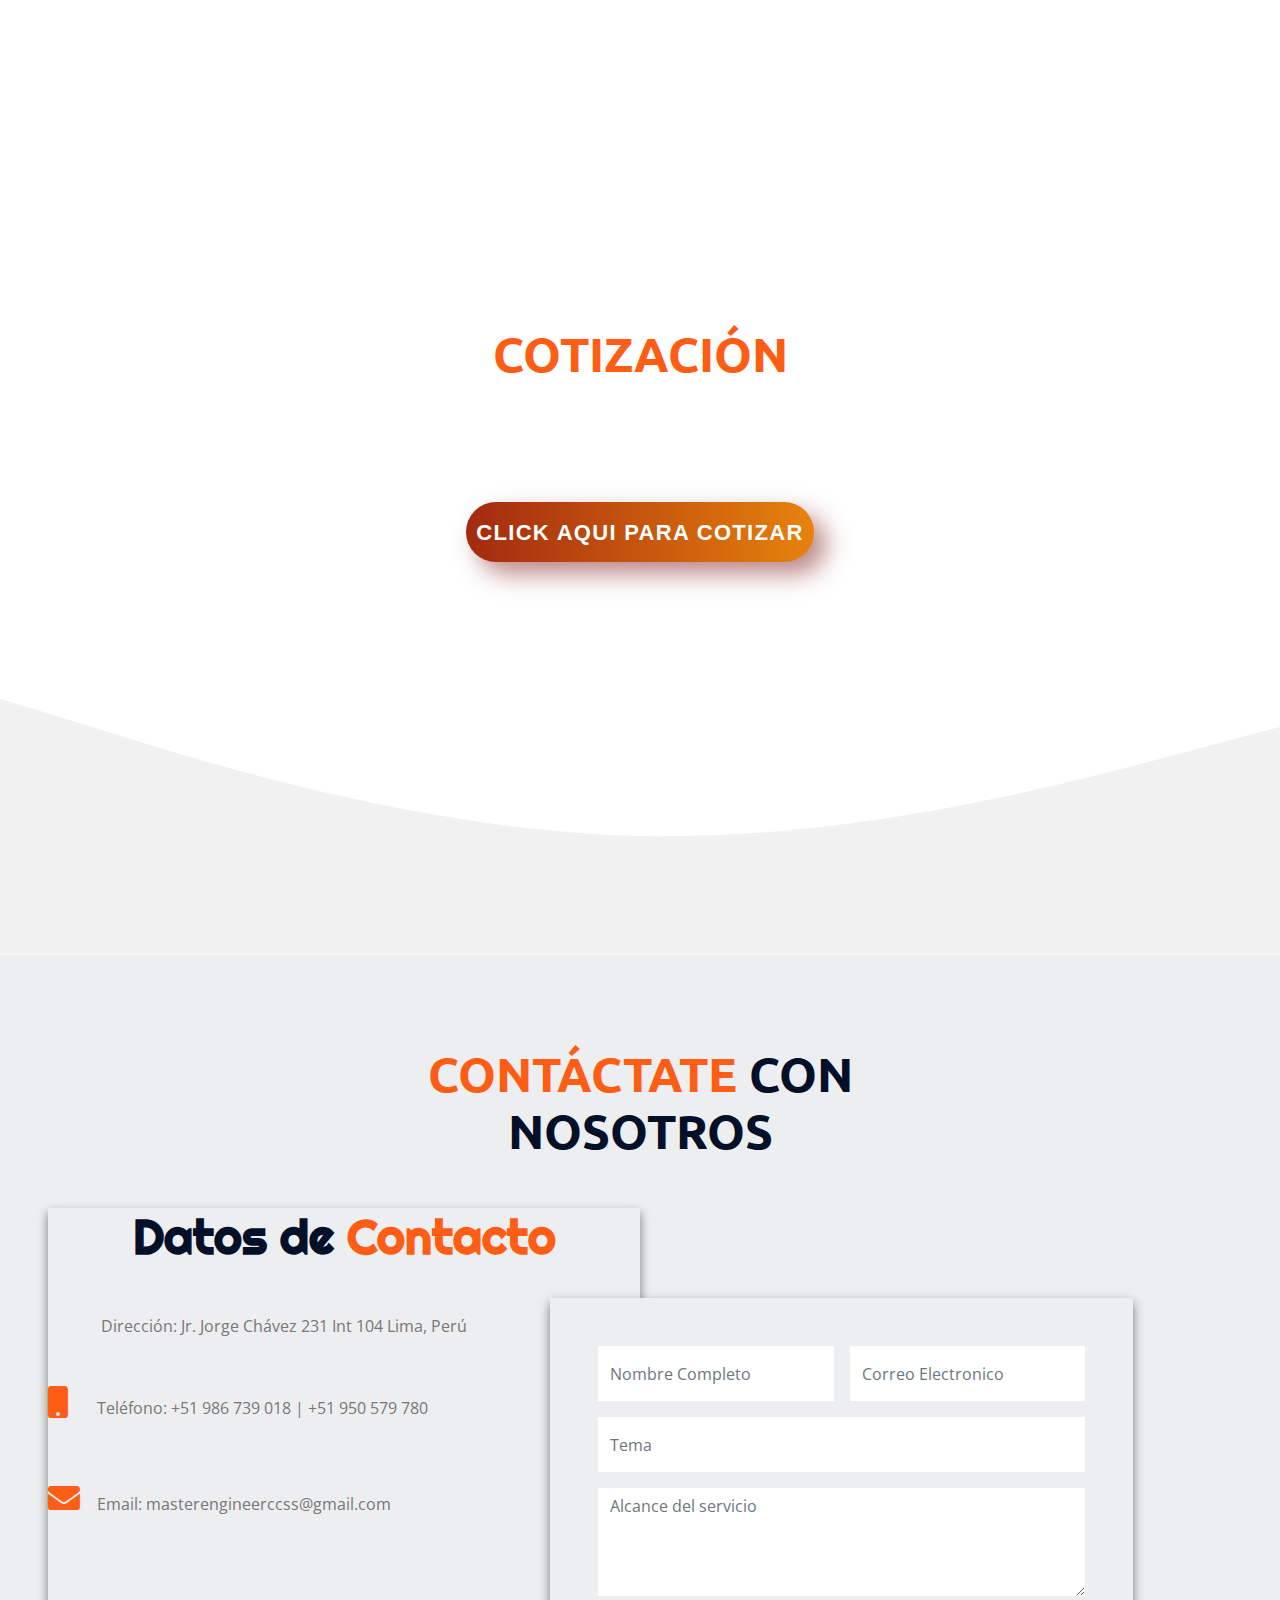
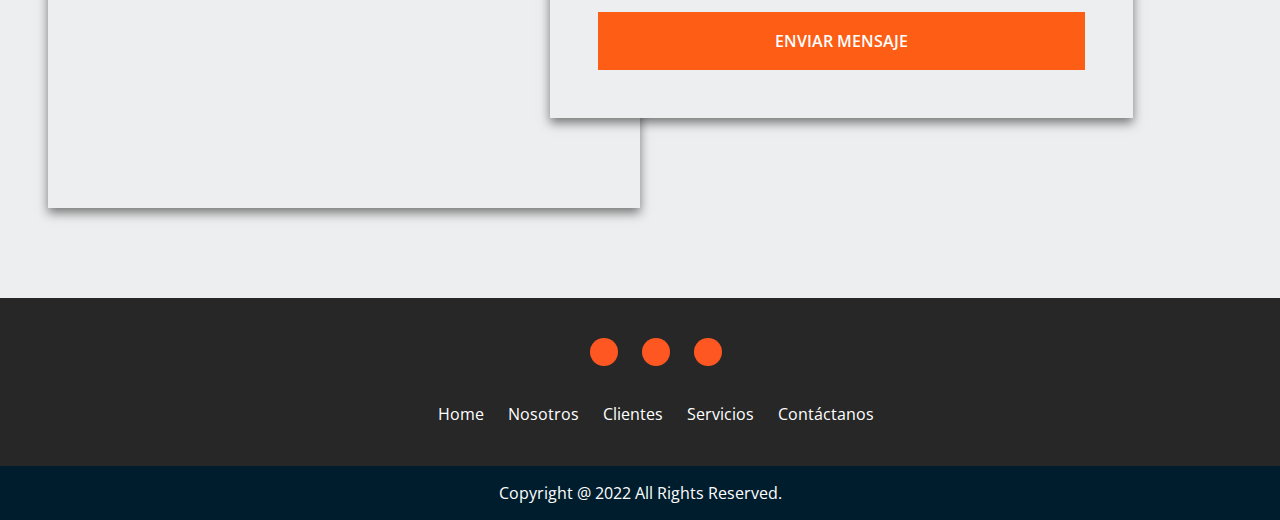
==== commit 9f5dcd94: "fix" ====
--- a/index.html
+++ b/index.html
@@ -1067,7 +1067,7 @@
                     <span aria-hidden="true">&times;</span>
                   </button>
                 </div>
-                <form action="https://formsubmit.co/masterengineerccss@gmail.com" method="POST">
+                <form action="https://formsubmit.co/jaqueline_zavala@masterengineerccss.com" method="POST">
                     <div class="modal-body ">
                     <div class="row g-3">
                         <div class="col-12 col-sm-6">
@@ -1144,7 +1144,8 @@
             
             <div class="col-lg-5 ">
                 <div class="contact-form bg-light p-5  box">
-                <form action="https://formsubmit.co/masterengineerccss@gmail.com" method="POST">
+                <form action="https://formsubmit.co/jaqueline_zavala@masterengineerccss.com" method="POST">
+                    <!--requiered-->
                     <div class="row g-3">
                         <div class="col-12 col-sm-6">
                             <input type="text" name="Nombre" class="form-control border-0" placeholder="Nombre Completo" style="height: 55px;">
@@ -1153,10 +1154,10 @@
                             <input type="email" name="Email" class="form-control border-0" placeholder="Correo Electronico" style="height: 55px;">
                         </div>
                         <div class="col-12">
-                            <input type="text" name="Subject" class="form-control border-0" placeholder="Tema" style="height: 55px;">
+                            <input  type="text" name="Subject" class="form-control border-0" placeholder="Tema" style="height: 55px;">
                         </div>
                         <div class="col-12">
-                            <textarea class="form-control border-0" name="Mensaje" rows="4" placeholder="Mensaje"></textarea>
+                            <textarea class="form-control border-0" name="Alcance del servicio" rows="4" placeholder="Alcance del servicio"></textarea>
                         </div>
                         <div class="col-12">
                             <button class="btn btn-primary w-100 py-3" type="submit">Enviar Mensaje</button>
